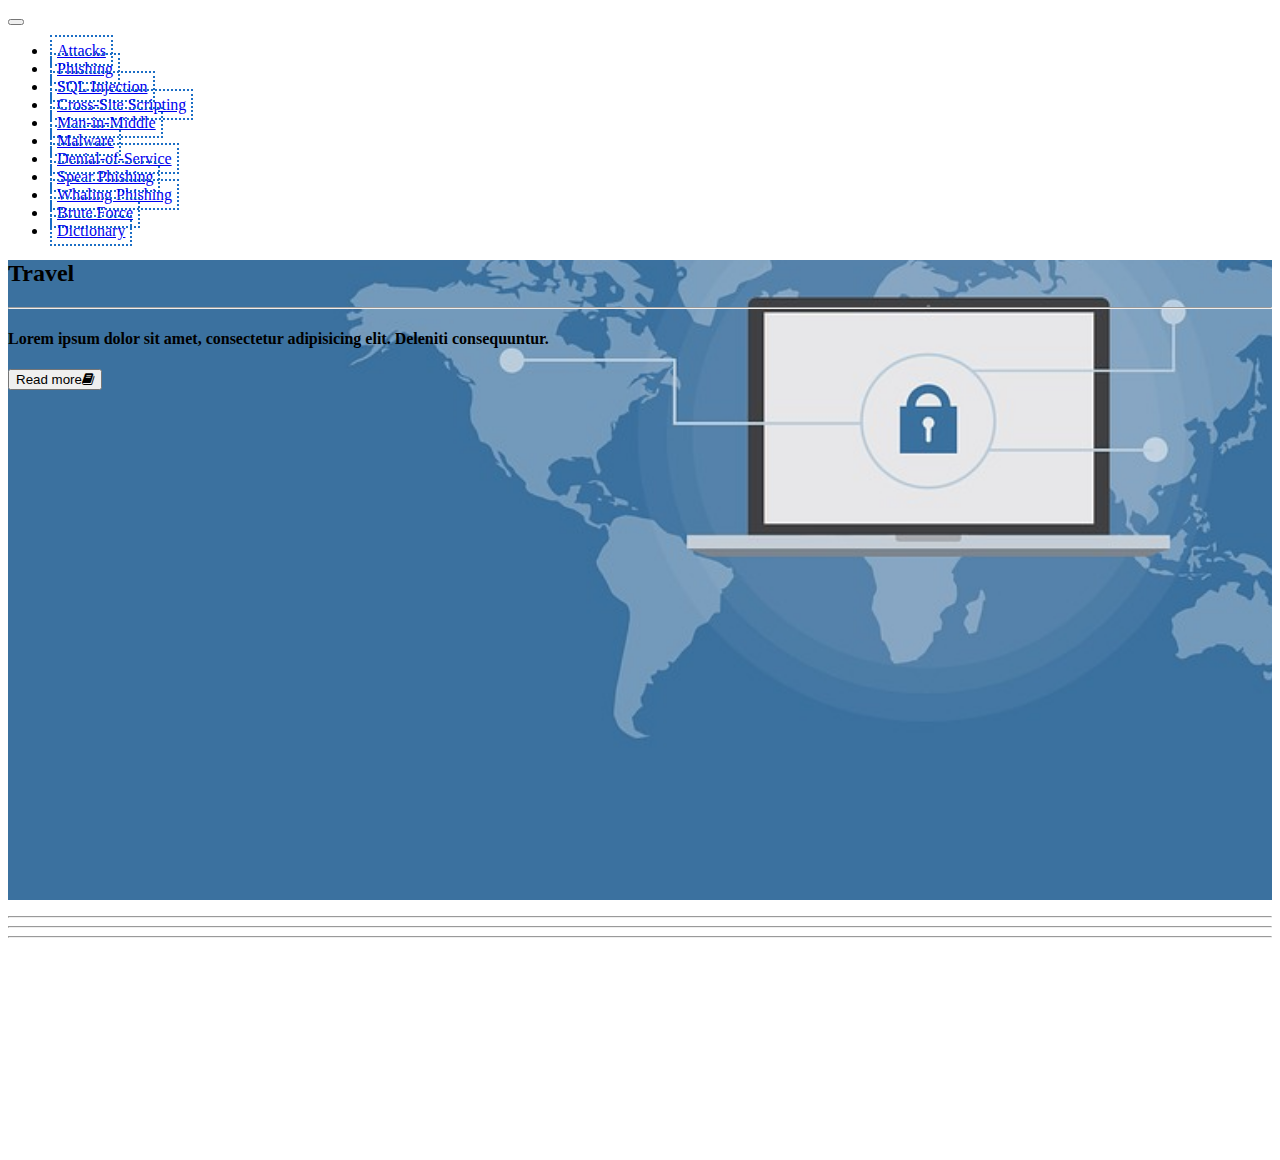
==== index.html @ 99bc270b "Initialised pcpr content on webpage" ====
<!DOCTYPE html>
<html lang="en">

<head>
    <meta charset="utf-8">
    <meta name="viewport" content="width=device-width, initial-scale=1, shrink-to-fit=no">
    <meta http-equiv="x-ua-compatible" content="ie=edge">
    <title>Cyber Security</title>
    <!-- Font Awesome -->
    <link rel="stylesheet" href="https://maxcdn.bootstrapcdn.com/font-awesome/4.7.0/css/font-awesome.min.css">
    <!-- Bootstrap core CSS -->
    <link href="css/bootstrap.min.css" rel="stylesheet">
    <!-- Material Design Bootstrap -->
    <link href="css/mdb.min.css" rel="stylesheet">
    <!-- Your custom styles (optional) -->
    <link href="css/style.css" rel="stylesheet">
  </head>

  <body>
    <!--Main Navigation-->
    <header>
        <!--Navbar-->
        <nav class="navbar navbar-expand-lg navbar-dark indigo fixed-top">
            <div class="container">

            <!-- Collapse button -->
            <button class="navbar-toggler" type="button" data-toggle="collapse" data-target="#basicExampleNav" aria-controls="basicExampleNav"
            aria-expanded="false" aria-label="Toggle navigation">
                <span class="navbar-toggler-icon"></span>
            </button>

            <!-- Collapsible content -->
            <div class="collapse navbar-collapse" id="basicExampleNav">

                <!-- Links -->
                <ul class="navbar-nav mr-auto">
                    <li class="nav-item active">
                        <a class="nav-link" href="#">Attacks
                            <span class="sr-only">(current)</span>
                        </a>
                    </li>
                    <li class="nav-item">
                        <a class="nav-link" href="#">Phishing</a>
                    </li>
                    <li class="nav-item">
                        <a class="nav-link" href="#">SQL Injection</a>
                    </li>
                    <li class="nav-item">
                        <a class="nav-link" href="#">Cross-Site Scripting</a>
                    </li>
                    <li class="nav-item">
                        <a class="nav-link" href="#">Man-in-Middle</a>
                    </li>
                    <li class="nav-item">
                        <a class="nav-link" href="#">Malware</a>
                    </li>
                    <li class="nav-item">
                        <a class="nav-link" href="#">Denial-of-Service</a>
                    </li>
                    <li class="nav-item">
                        <a class="nav-link" href="#">Spear Phishing</a>
                    </li>
                    <li class="nav-item">
                        <a class="nav-link" href="#">Whaling Phishing</a>
                    </li>
                    <li class="nav-item">
                        <a class="nav-link" href="#">Brute Force</a>
                    </li>
                    <li class="nav-item">
                        <a class="nav-link" href="#">Dictionary</a>
                    </li>
                </ul>
                <!-- Collapsible content -->
            </div>
        </nav>
        <!--/.Navbar-->    

        <!--Mask-->
        <div id="intro" class="view">

            <div class="mask rgba-black-strong">

                <div class="container-fluid d-flex align-items-center justify-content-center h-100">

                    <div class="row d-flex justify-content-center text-center">

                        <div class="col-md-10">

                            <!-- Heading -->
                            <h2 class="display-4 font-weight-bold white-text pt-5 mb-2">Travel</h2>

                            <!-- Divider -->
                            <hr class="hr-light">

                            <!-- Description -->
                            <h4 class="white-text my-4">Lorem ipsum dolor sit amet, consectetur adipisicing elit. Deleniti consequuntur.</h4>
                            <button type="button" class="btn btn-outline-white">Read more<i class="fa fa-book ml-2"></i></button>
                        </div>
                    </div>
                </div>
            </div>
        </div>
<!--/.Mask-->


    </header>
    <!--Main Navigation-->

    <!--Main layout-->
    <main class="mt-5">
        <div class="container">

            <!--Section: Best Features-->
            <section id="best-features">



            </section>
            <!--Section: Best Features-->

            <hr class="my-5">

            <!--Section: Examples-->
            <section id="examples">



            </section>
            <!--Section: Examples-->

            <hr class="my-5">

            <!--Section: Gallery-->
            <section id="gallery">



            </section>
            <!--Section: Gallery-->

            <hr class="my-5">

            <!--Section: Contact-->
            <section id="contact">



            </section>
            <!--Section: Contact-->

        </div>
    </main>
    <!--Main layout-->

    <!--Footer-->
    <footer>

    </footer>
    <!--Footer-->










    <!-- SCRIPTS -->
    <!-- JQuery -->
    <script type="text/javascript" src="js/jquery-3.3.1.min.js"></script>
    <!-- Bootstrap tooltips -->
    <script type="text/javascript" src="js/popper.min.js"></script>
    <!-- Bootstrap core JavaScript -->
    <script type="text/javascript" src="js/bootstrap.min.js"></script>
    <!-- MDB core JavaScript -->
    <script type="text/javascript" src="js/mdb.min.js"></script>
</body>

</html>
---- css/style.css ----
.nav-link {
	padding: 5px;
	border: 2px dotted #1B6EC5;
	margin: 2px;
	height: 100%;
}

html,
body,
header,
#intro {
    height: 100%;
}

#intro {
    background: url("../img/self/main.jpg")no-repeat center center fixed;
    -webkit-background-size: cover;
    -moz-background-size: cover;
    -o-background-size: cover;
    background-size: cover;
}
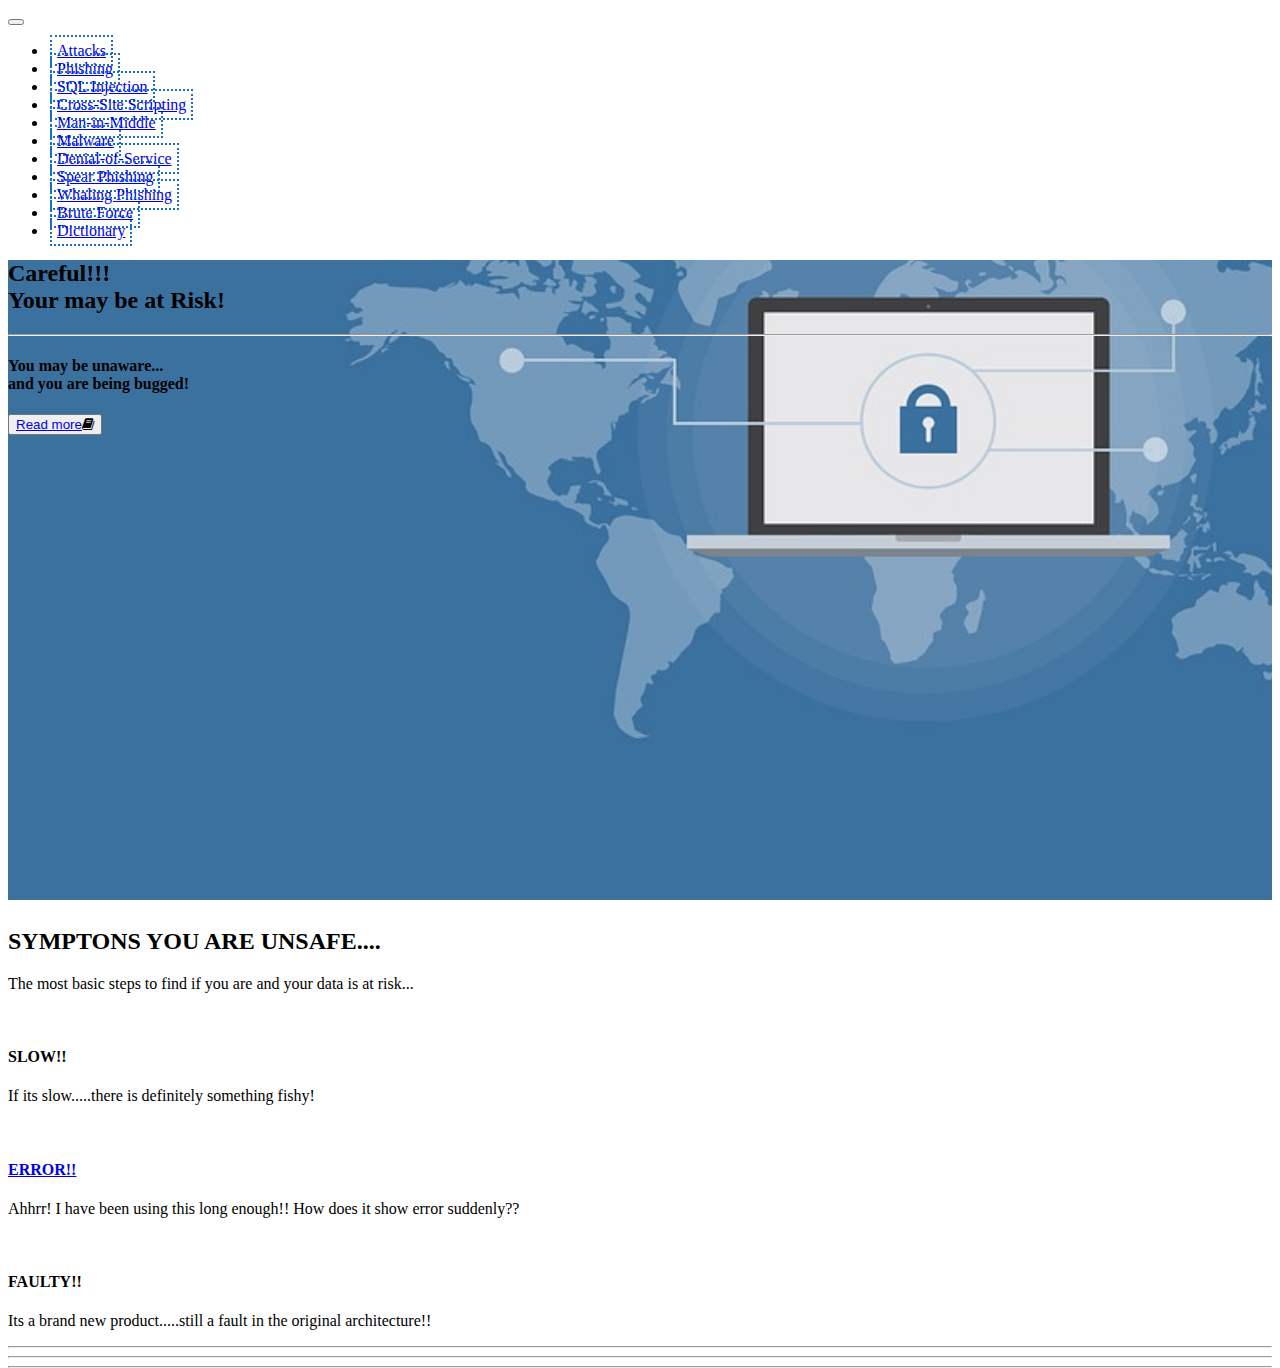
==== commit 0c0d659b: "Checking for multiple page support on server" ====
--- a/index.html
+++ b/index.html
@@ -88,14 +88,14 @@
                         <div class="col-md-10">
 
                             <!-- Heading -->
-                            <h2 class="display-4 font-weight-bold white-text pt-5 mb-2">Travel</h2>
+                            <h2 class="display-4 font-weight-bold white-text pt-5 mb-2">Careful!!!<br>Your may be at Risk!</h2>
 
                             <!-- Divider -->
                             <hr class="hr-light">
 
                             <!-- Description -->
-                            <h4 class="white-text my-4">Lorem ipsum dolor sit amet, consectetur adipisicing elit. Deleniti consequuntur.</h4>
-                            <button type="button" class="btn btn-outline-white">Read more<i class="fa fa-book ml-2"></i></button>
+                            <h4 class="white-text my-4">You may be unaware...<br>and you are being bugged!</h4>
+                            <button type="button" class="btn btn-outline-white" id="button-click"><a href="#all">Read more</a><i class="fa fa-book ml-2"></i></button>
                         </div>
                     </div>
                 </div>
@@ -111,13 +111,59 @@
     <main class="mt-5">
         <div class="container">
 
-            <!--Section: Best Features-->
-            <section id="best-features">
-
-
-
-            </section>
-            <!--Section: Best Features-->
+        <!--Section: Best Features-->
+        <section id="best-features" class="text-center">
+
+            <!-- Heading -->
+            <h2 class="mb-5"><section id="all">SYMPTONS YOU ARE UNSAFE....</section></h2>
+
+            <!--Grid row-->
+            <div class="row d-flex justify-content-center mb-4">
+
+                <!--Grid column-->
+                <div class="col-md-8">
+
+                    <!-- Description -->
+                    <p>The most  basic steps to find if you are and your data is at risk...</p>
+
+                </div>
+                <!--Grid column-->
+
+            </div>
+            <!--Grid row-->
+
+            <!--Grid row-->
+            <div class="row">
+
+                <!--Grid column-->
+                <div class="col-md-4 mb-1">
+                    <i class="fas fa-cog fa-fw"></i>
+                    <h4 class="my-4">SLOW!!</h4>
+                    <p>If its slow.....there is definitely something fishy!</p>
+                </div>
+                <!--Grid column-->
+
+                <!--Grid column-->
+                <div class="col-md-4 mb-1">
+                    <i class="fas fa-cog fa-fw"></i>
+                    <h4 class="my-4"><a href="second.html">ERROR!!</a></h4>
+                    <p>Ahhrr! I have been using this long enough!! How does it show error suddenly??</p>
+                </div>
+                <!--Grid column-->
+
+                <!--Grid column-->
+                <div class="col-md-4 mb-1">
+                    <i class="fas fa-cog fa-fw"></i>
+                    <h4 class="my-4">FAULTY!!</h4>
+                    <p>Its a brand new product.....still a fault in the original architecture!!</p>
+                </div>
+                <!--Grid column-->
+
+            </div>
+            <!--Grid row-->
+
+          </section>
+          <!--Section: Best Features-->
 
             <hr class="my-5">
 
@@ -177,6 +223,14 @@
     <script type="text/javascript" src="js/bootstrap.min.js"></script>
     <!-- MDB core JavaScript -->
     <script type="text/javascript" src="js/mdb.min.js"></script>
+
+
+    <!-- Script for Redirection on same page -->
+    <script type="text/javascript">
+        ('#button-click').click(function() {
+            (document).scrollTop(450);
+        });
+    </script>
 </body>
 
 </html>
--- a/css/style.css
+++ b/css/style.css
@@ -18,4 +18,8 @@
     -moz-background-size: cover;
     -o-background-size: cover;
     background-size: cover;
+}
+
+.red-color {
+	color: red;
 }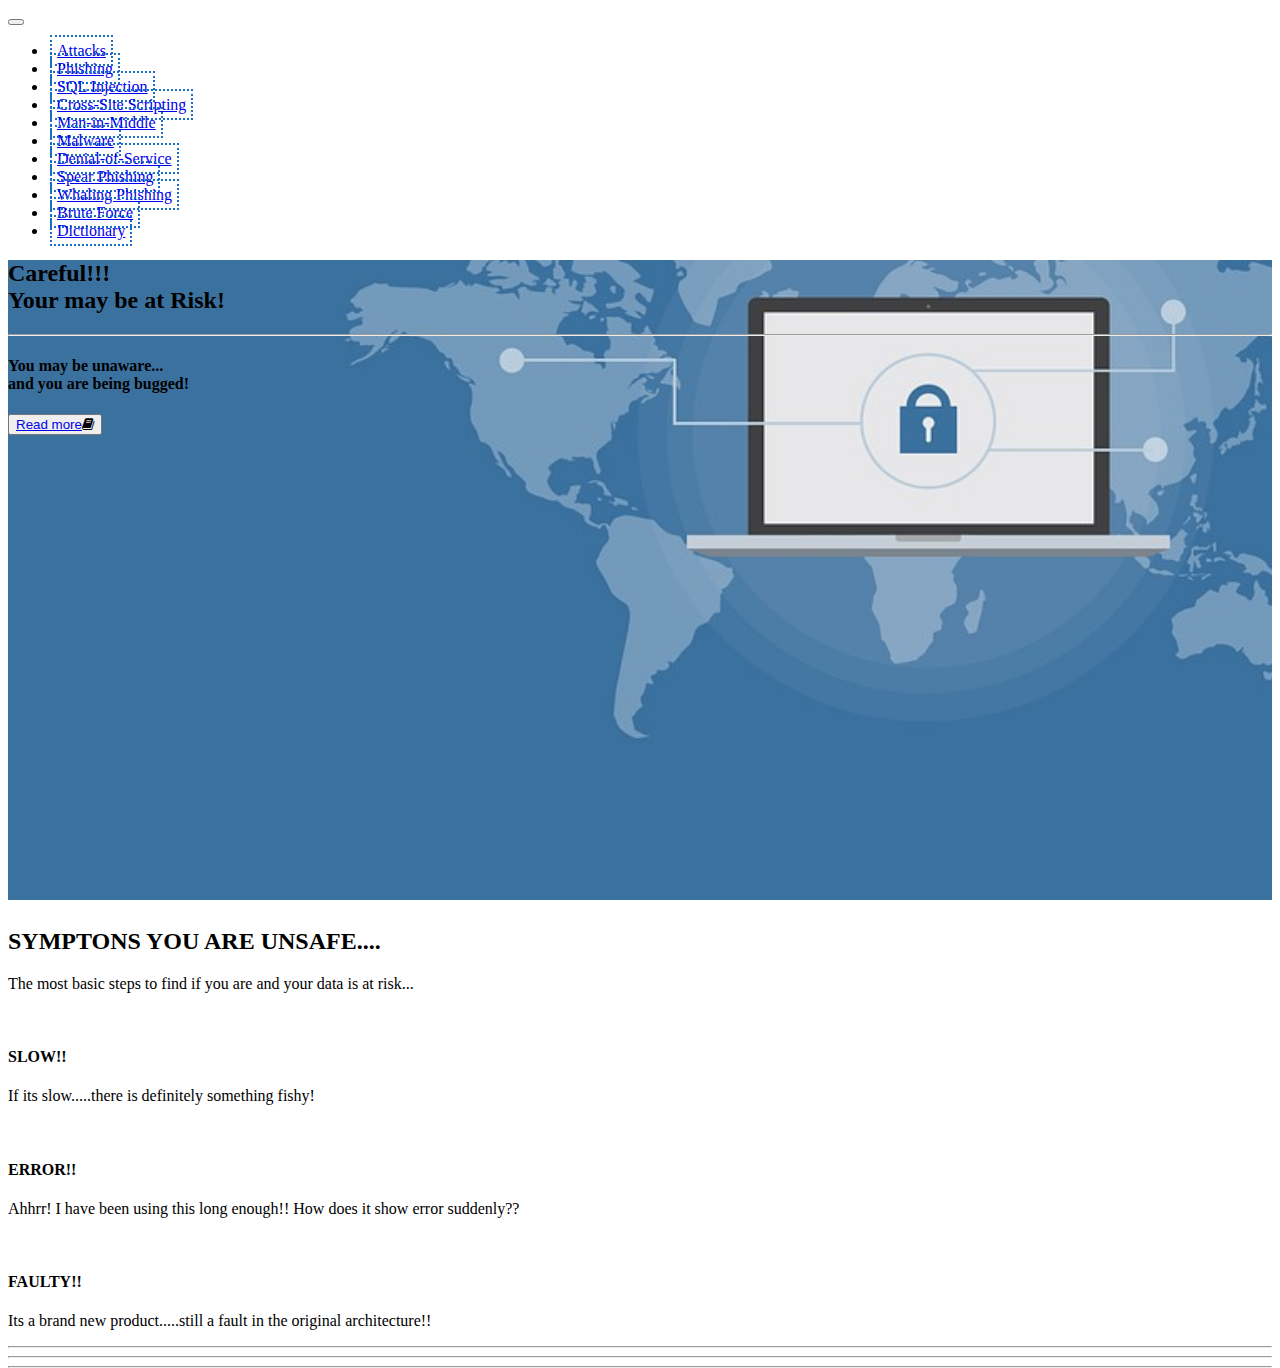
==== commit f95eee12: "Checked and confirmed multi-page support on Web Dvp33991" ====
--- a/index.html
+++ b/index.html
@@ -146,7 +146,7 @@
                 <!--Grid column-->
                 <div class="col-md-4 mb-1">
                     <i class="fas fa-cog fa-fw"></i>
-                    <h4 class="my-4"><a href="second.html">ERROR!!</a></h4>
+                    <h4 class="my-4">ERROR!!</h4>
                     <p>Ahhrr! I have been using this long enough!! How does it show error suddenly??</p>
                 </div>
                 <!--Grid column-->
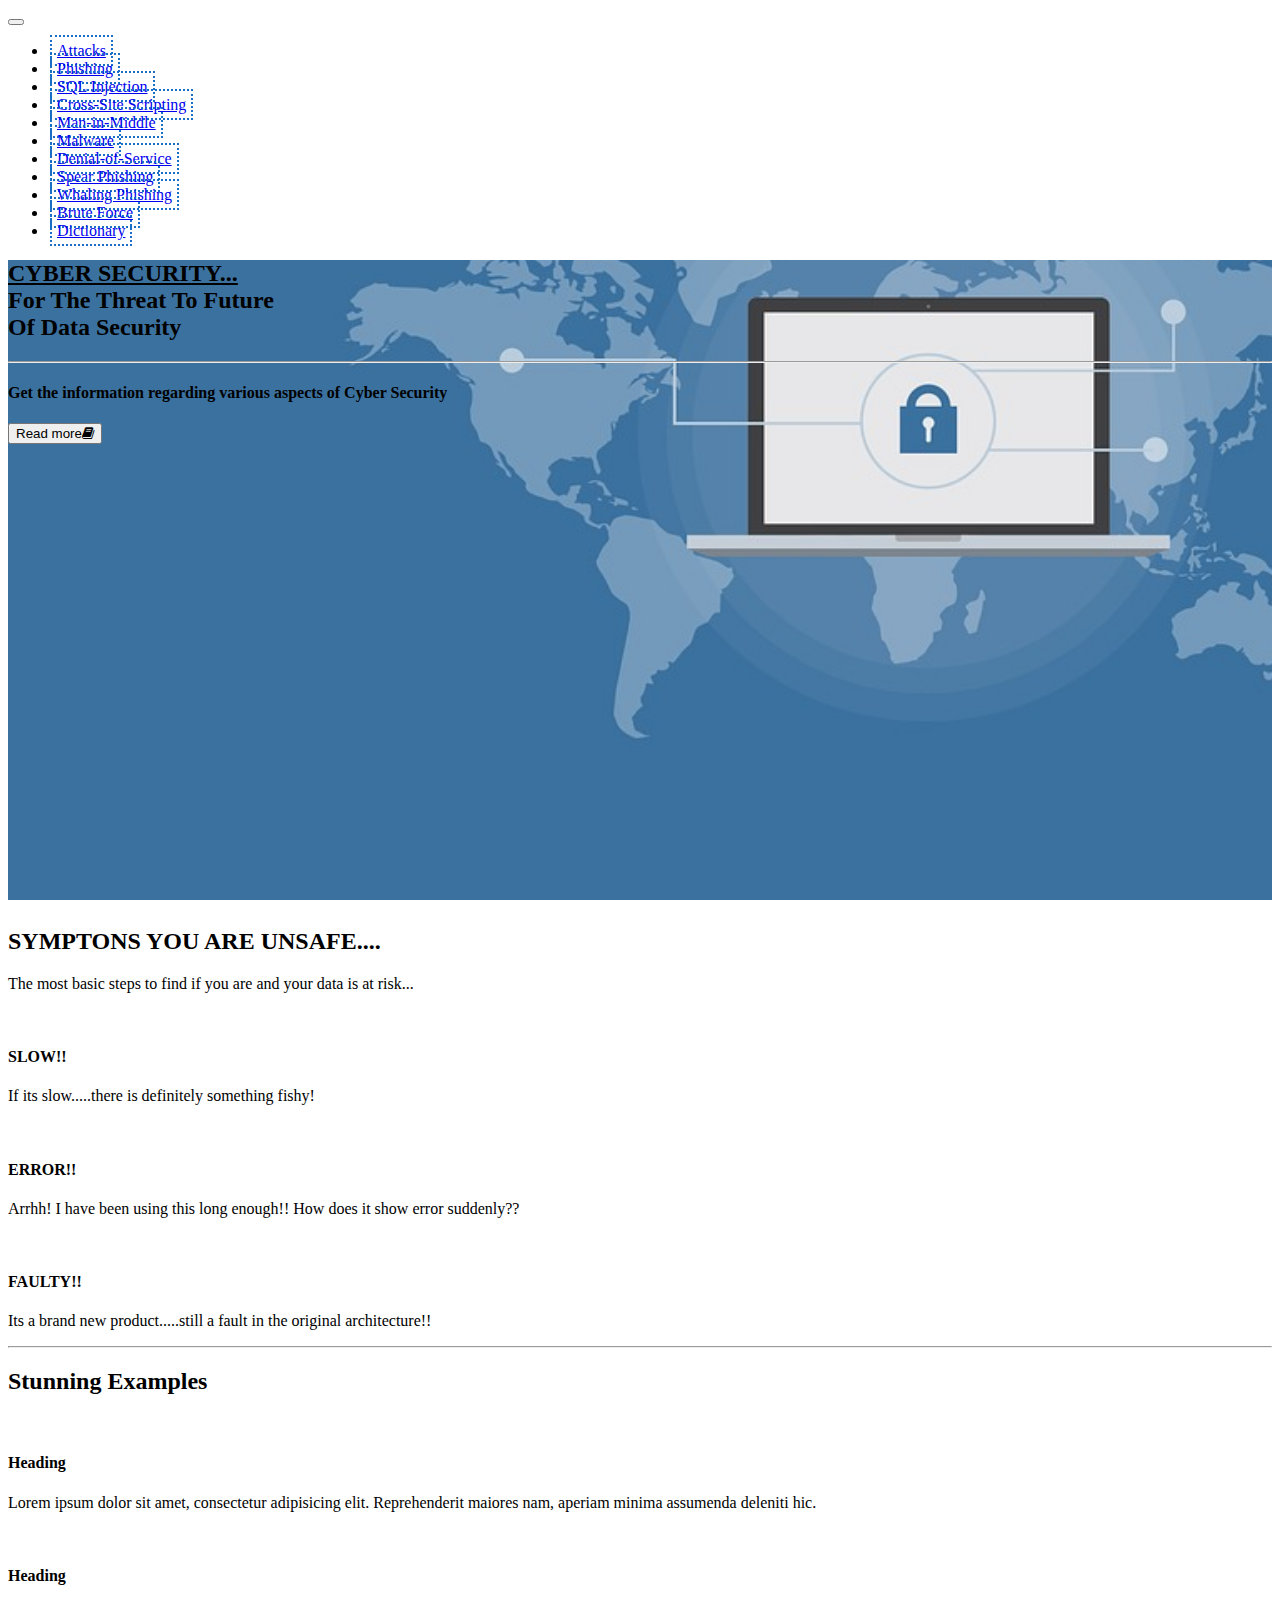
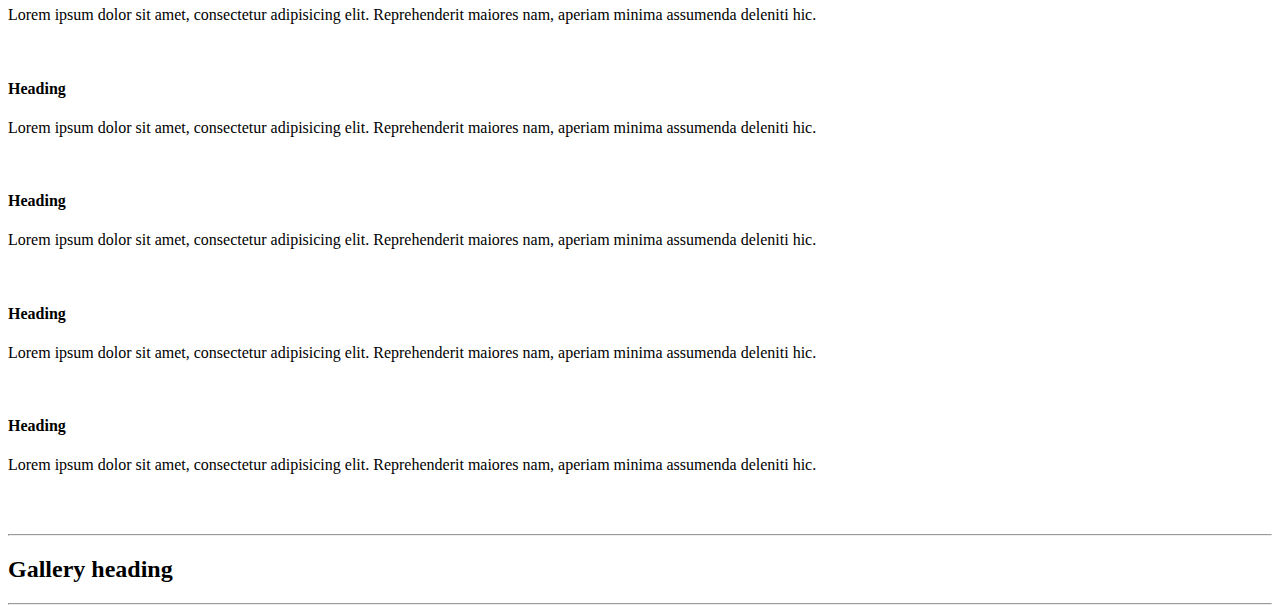
==== commit 457dcda9: "Committed changes to HTM Webpage" ====
--- a/index.html
+++ b/index.html
@@ -88,14 +88,14 @@
                         <div class="col-md-10">
 
                             <!-- Heading -->
-                            <h2 class="display-4 font-weight-bold white-text pt-5 mb-2">Careful!!!<br>Your may be at Risk!</h2>
+                            <h2 class="display-4 font-weight-bold white-text pt-5 mb-2"><u>CYBER SECURITY...</u><br>For The Threat To Future<br>Of Data Security</h2>
 
                             <!-- Divider -->
                             <hr class="hr-light">
 
                             <!-- Description -->
-                            <h4 class="white-text my-4">You may be unaware...<br>and you are being bugged!</h4>
-                            <button type="button" class="btn btn-outline-white" id="button-click"><a href="#all">Read more</a><i class="fa fa-book ml-2"></i></button>
+                            <h4 class="white-text my-4">Get the information regarding various aspects of Cyber Security</h4>
+                            <a href="#all"><button type="button" class="btn btn-outline-white" id="button-click">Read more<i class="fa fa-book ml-2"></i></button></a>
                         </div>
                     </div>
                 </div>
@@ -147,7 +147,7 @@
                 <div class="col-md-4 mb-1">
                     <i class="fas fa-cog fa-fw"></i>
                     <h4 class="my-4">ERROR!!</h4>
-                    <p>Ahhrr! I have been using this long enough!! How does it show error suddenly??</p>
+                    <p>Arrhh! I have been using this long enough!! How does it show error suddenly??</p>
                 </div>
                 <!--Grid column-->
 
@@ -167,20 +167,200 @@
 
             <hr class="my-5">
 
-            <!--Section: Examples-->
-            <section id="examples">
-
-
+           <!--Section: Examples-->
+            <section id="examples" class="text-center">
+
+                <!-- Heading -->
+                <h2 class="mb-5 font-weight-bold">Stunning Examples</h2>
+
+                <!--Grid row-->
+                <div class="row">
+
+                    <!--Grid column-->
+                    <div class="col-lg-4 col-md-12 mb-4">
+
+                        <div class="view overlay z-depth-1-half">
+                            <img src="https://mdbootstrap.com/img/Photos/Others/images/48.jpg" class="img-fluid" alt="">
+                            <div class="mask rgba-white-slight"></div>
+                        </div>
+
+                        <h4 class="my-4 font-weight-bold">Heading</h4>
+                        <p class="grey-text">Lorem ipsum dolor sit amet, consectetur adipisicing elit. Reprehenderit maiores nam, aperiam minima
+                            assumenda deleniti hic.</p>
+
+                    </div>
+                    <!--Grid column-->
+
+                    <!--Grid column-->
+                    <div class="col-lg-4 col-md-6 mb-4">
+
+                        <div class="view overlay z-depth-1-half">
+                            <img src="https://mdbootstrap.com/img/Photos/Others/images/49.jpg" class="img-fluid" alt="">
+                            <div class="mask rgba-white-slight"></div>
+                        </div>
+
+                        <h4 class="my-4 font-weight-bold">Heading</h4>
+                        <p class="grey-text">Lorem ipsum dolor sit amet, consectetur adipisicing elit. Reprehenderit maiores nam, aperiam minima
+                            assumenda deleniti hic.</p>
+
+                    </div>
+                    <!--Grid column-->
+
+                    <!--Grid column-->
+                    <div class="col-lg-4 col-md-6 mb-4">
+
+                        <div class="view overlay z-depth-1-half">
+                            <img src="https://mdbootstrap.com/img/Photos/Others/images/29.jpg" class="img-fluid" alt="">
+                            <div class="mask rgba-white-slight"></div>
+                        </div>
+
+                        <h4 class="my-4 font-weight-bold">Heading</h4>
+                        <p class="grey-text">Lorem ipsum dolor sit amet, consectetur adipisicing elit. Reprehenderit maiores nam, aperiam minima
+                            assumenda deleniti hic.</p>
+
+                    </div>
+                    <!--Grid column-->
+
+                </div>
+                <!--Grid row-->
+
+                <!--Grid row-->
+                <div class="row">
+
+                    <!--Grid column-->
+                    <div class="col-lg-4 col-md-12 mb-4">
+
+                        <div class="view overlay z-depth-1-half">
+                            <img src="https://mdbootstrap.com/img/Photos/Others/images/10.jpg" class="img-fluid" alt="">
+                            <div class="mask rgba-white-slight"></div>
+                        </div>
+
+                        <h4 class="my-4 font-weight-bold">Heading</h4>
+                        <p class="grey-text">Lorem ipsum dolor sit amet, consectetur adipisicing elit. Reprehenderit maiores nam, aperiam minima
+                            assumenda deleniti hic.</p>
+
+                    </div>
+                    <!--Grid column-->
+
+                    <!--Grid column-->
+                    <div class="col-lg-4 col-md-6 mb-4">
+
+                        <div class="view overlay z-depth-1-half">
+                            <img src="https://mdbootstrap.com/img/Photos/Others/images/11.jpg" class="img-fluid" alt="">
+                            <div class="mask rgba-white-slight"></div>
+                        </div>
+
+                        <h4 class="my-4 font-weight-bold">Heading</h4>
+                        <p class="grey-text">Lorem ipsum dolor sit amet, consectetur adipisicing elit. Reprehenderit maiores nam, aperiam minima
+                            assumenda deleniti hic.</p>
+
+                    </div>
+                    <!--Grid column-->
+
+                    <!--Grid column-->
+                    <div class="col-lg-4 col-md-6 mb-4">
+
+                        <div class="view overlay z-depth-1-half">
+                            <img src="https://mdbootstrap.com/img/Photos/Others/images/13.jpg" class="img-fluid" alt="">
+                            <div class="mask rgba-white-slight"></div>
+                        </div>
+
+                        <h4 class="my-4 font-weight-bold">Heading</h4>
+                        <p class="grey-text">Lorem ipsum dolor sit amet, consectetur adipisicing elit. Reprehenderit maiores nam, aperiam minima
+                            assumenda deleniti hic.</p>
+
+                    </div>
+                    <!--Grid column-->
+
+                </div>
+                <!--Grid row-->
 
             </section>
             <!--Section: Examples-->
 
+            <!--Section: Examples-->
+            <section id="examples" class="text-center">
+
+                <!--Grid row-->
+                <div class="row">
+
+                    <!--Grid column-->
+                    <div class="col-lg-4 col-md-12 mb-4">
+                        <img src="https://mdbootstrap.com/img/Photos/Others/images/48.jpg" class="img-fluid" alt="">
+                    </div>
+                    <!--Grid column-->
+
+                    <!--Grid column-->
+                    <div class="col-lg-4 col-md-6 mb-4">
+                        <img src="https://mdbootstrap.com/img/Photos/Others/images/48.jpg" class="img-fluid" alt="">
+                    </div>
+                    <!--Grid column-->
+
+                    <!--Grid column-->
+                    <div class="col-lg-4 col-md-6 mb-4">
+
+                    </div>
+                    <!--Grid column-->
+
+                </div>
+                <!--Grid row-->
+
+                <!--Grid row-->
+                <div class="row">
+
+                    <!--Grid column-->
+                    <div class="col-lg-4 col-md-12 mb-4">
+
+                    </div>
+                    <!--Grid column-->
+
+                    <!--Grid column-->
+                    <div class="col-lg-4 col-md-6 mb-4">
+
+                    </div>
+                    <!--Grid column-->
+
+                    <!--Grid column-->
+                    <div class="col-lg-4 col-md-6 mb-4">
+
+                    </div>
+                    <!--Grid column-->
+
+                </div>
+                <!--Grid row-->
+
+            </section>
+        
+            <!--Section: Examples-->
             <hr class="my-5">
 
             <!--Section: Gallery-->
             <section id="gallery">
 
-
+                <!-- Heading -->
+                <h2 class="mb-5 font-weight-bold text-center">Gallery heading</h2>
+
+                <!--Grid row-->
+                <div class="row">
+
+                    <!--Grid column-->
+                    <div class="col-md-6 mb-4">
+
+
+
+                    </div>
+                    <!--Grid column-->
+
+                    <!--Grid column-->
+                    <div class="col-md-6">
+
+
+
+                    </div>
+                    <!--Grid column-->
+
+                </div>
+                <!--Grid row-->
 
             </section>
             <!--Section: Gallery-->
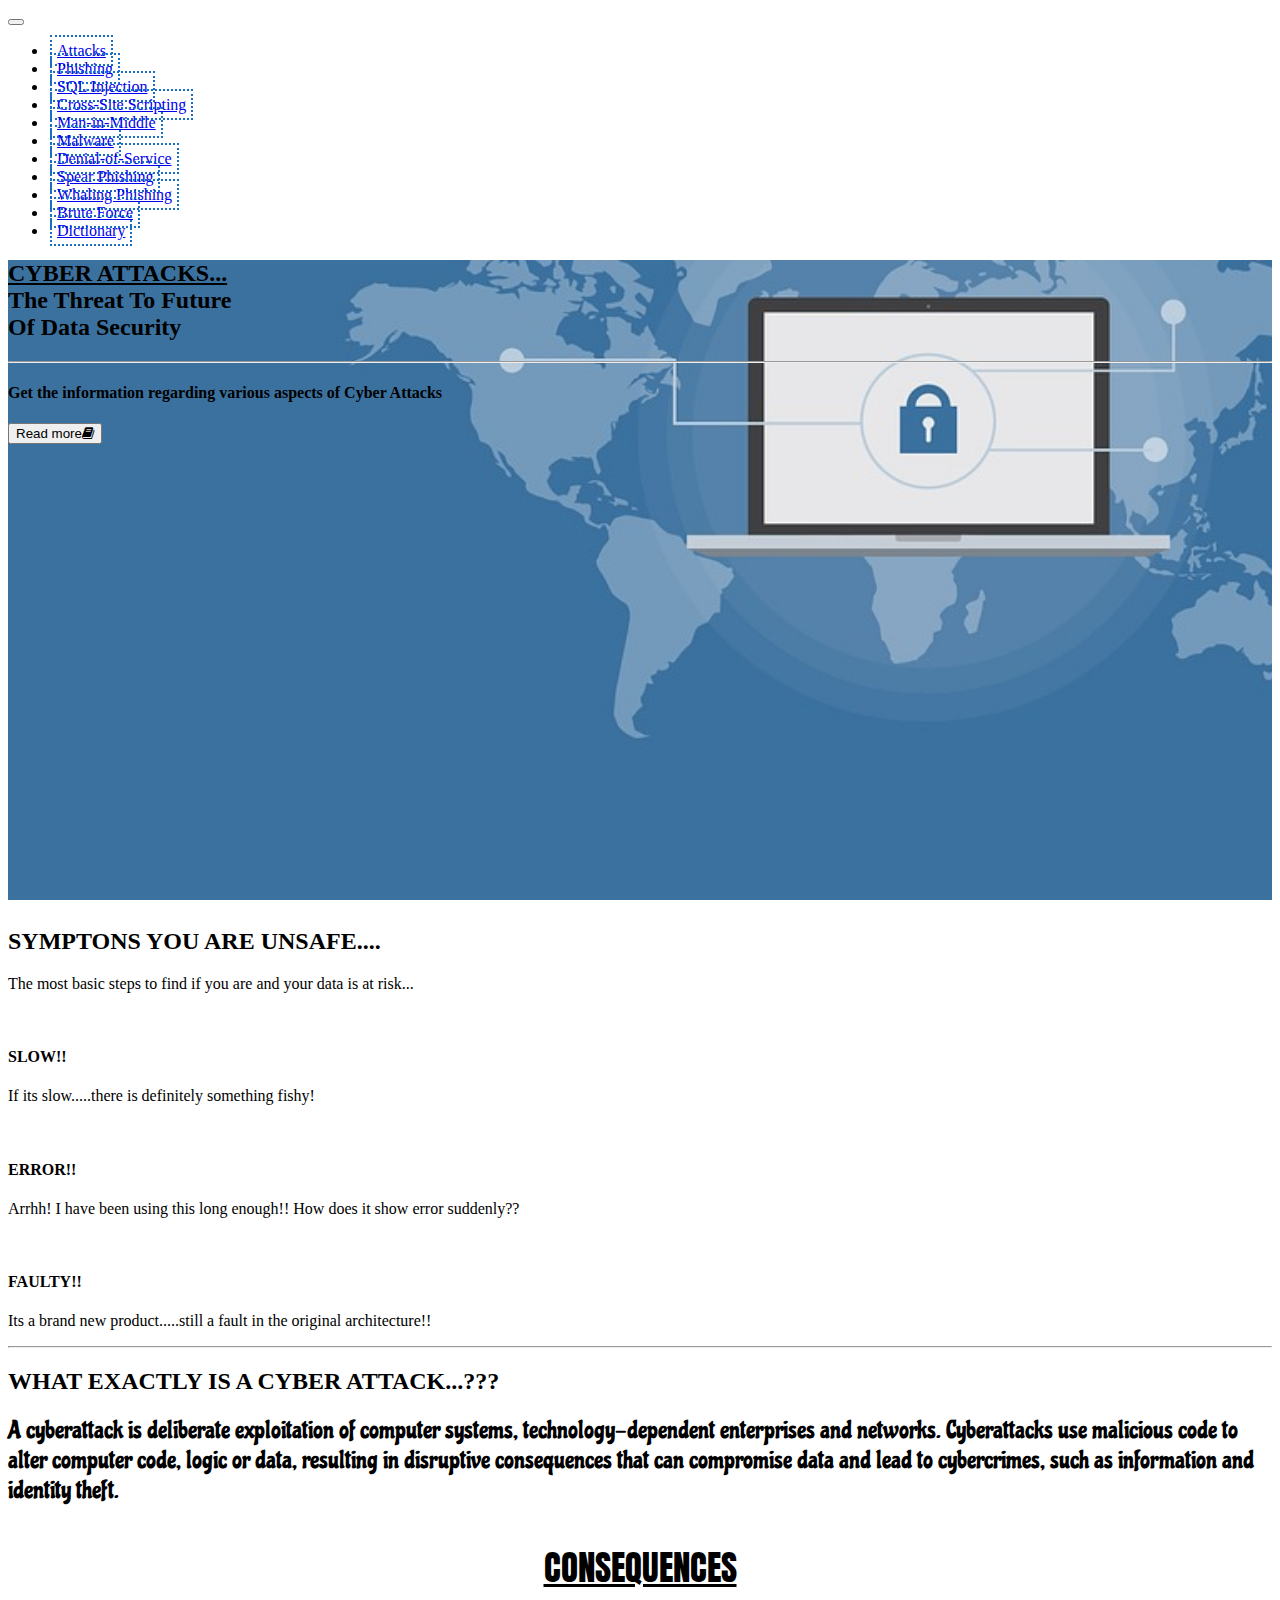
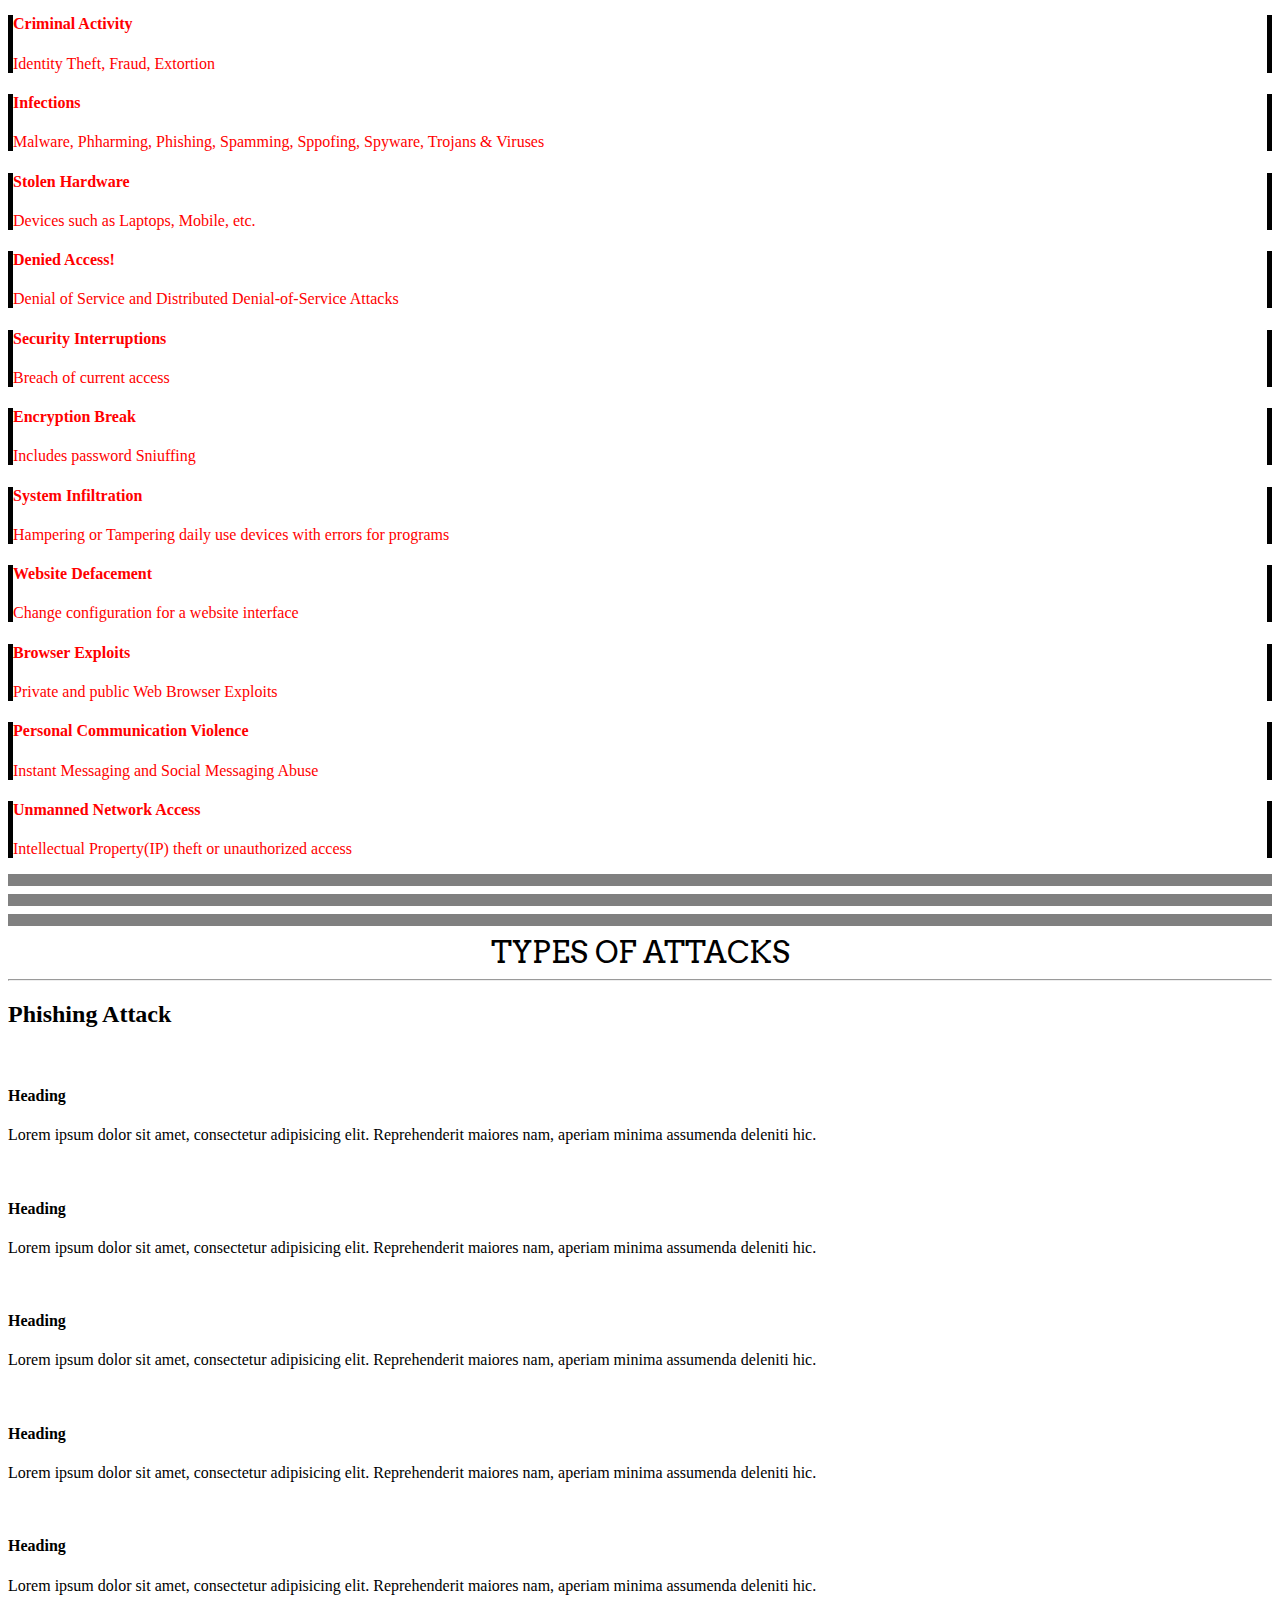
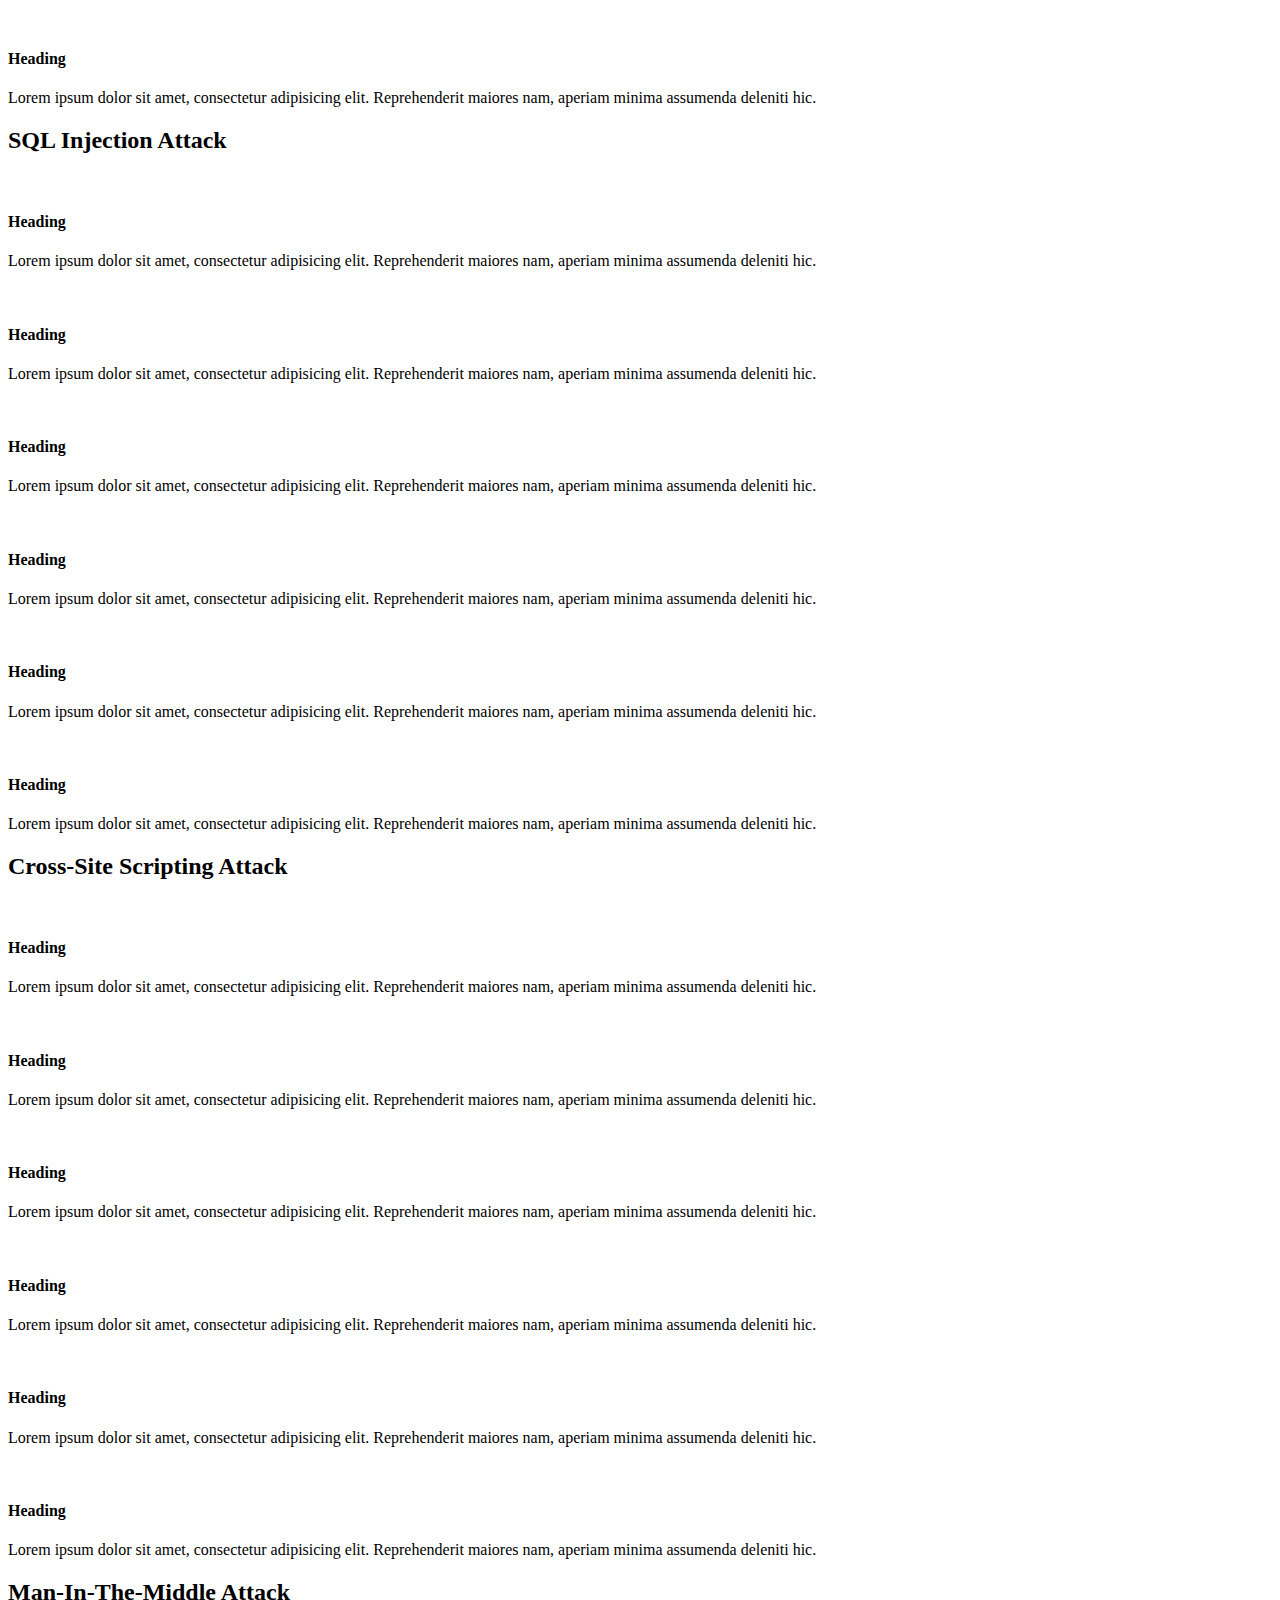
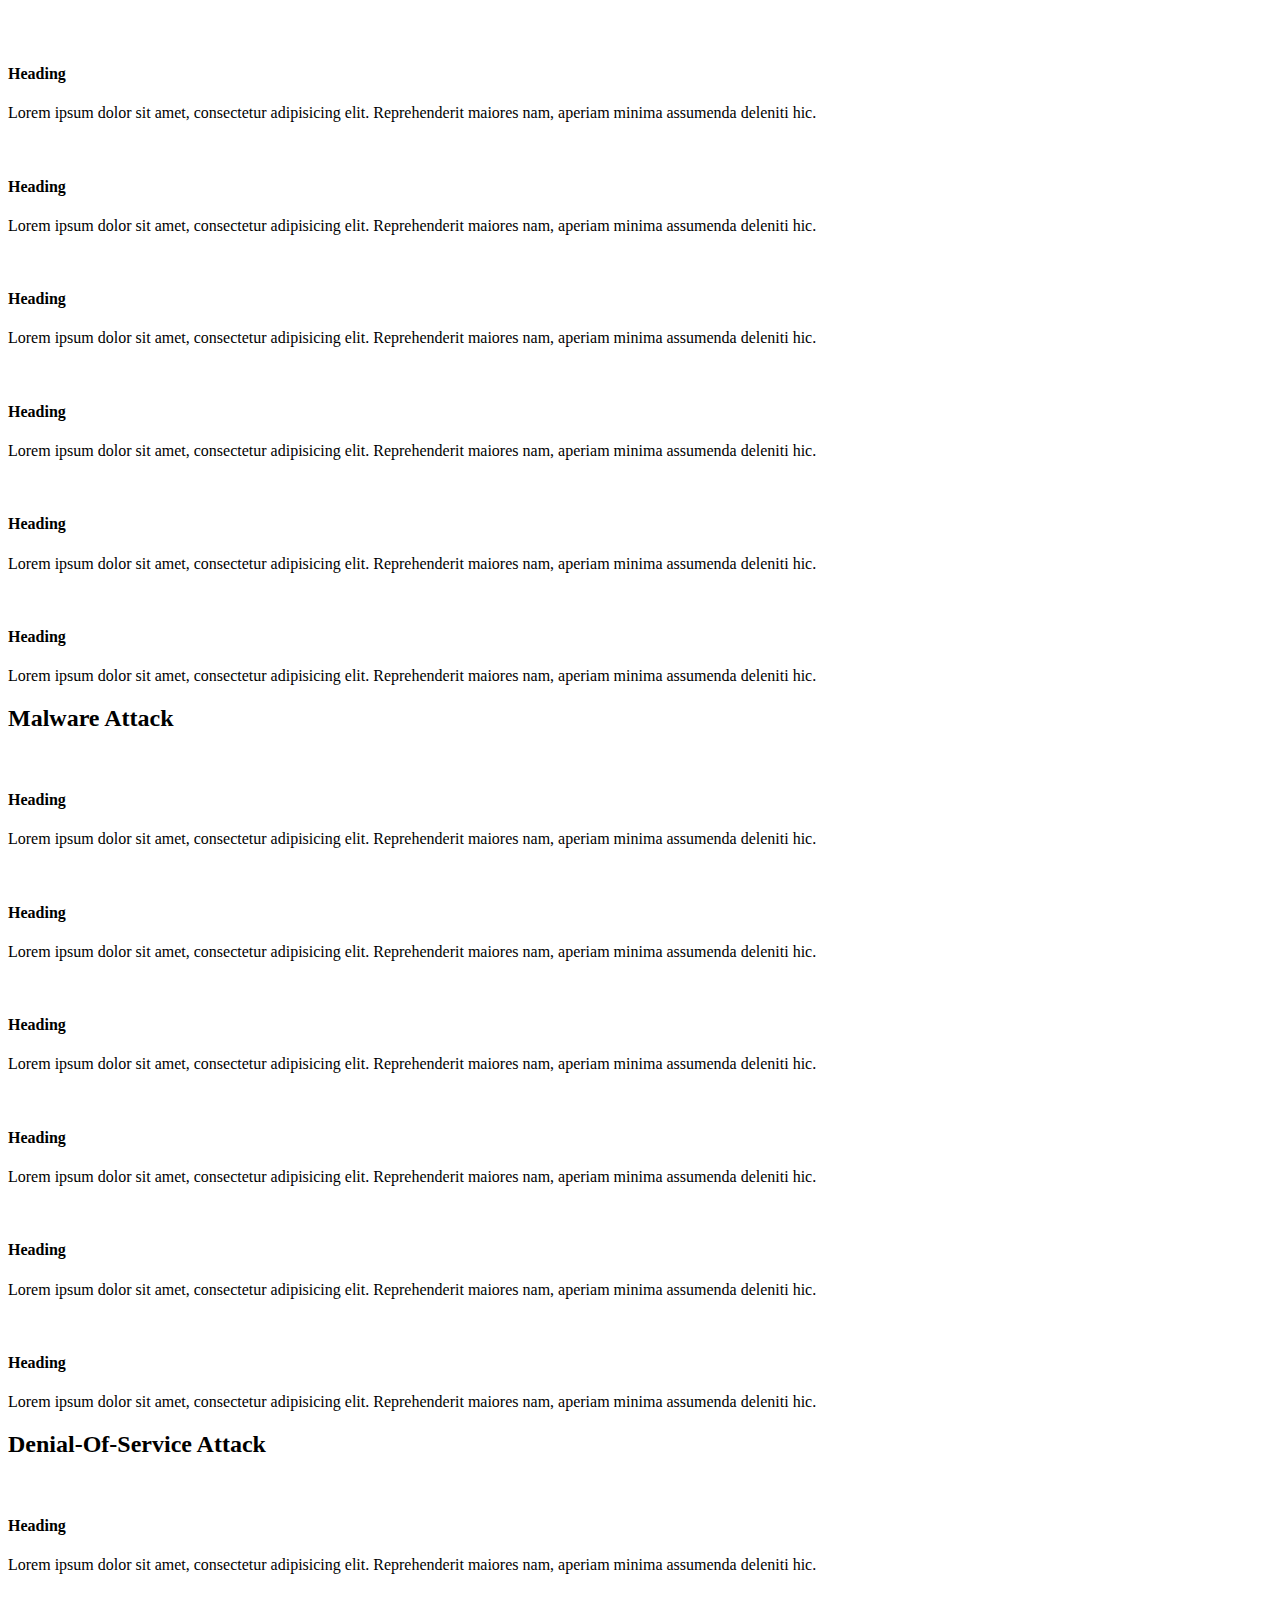
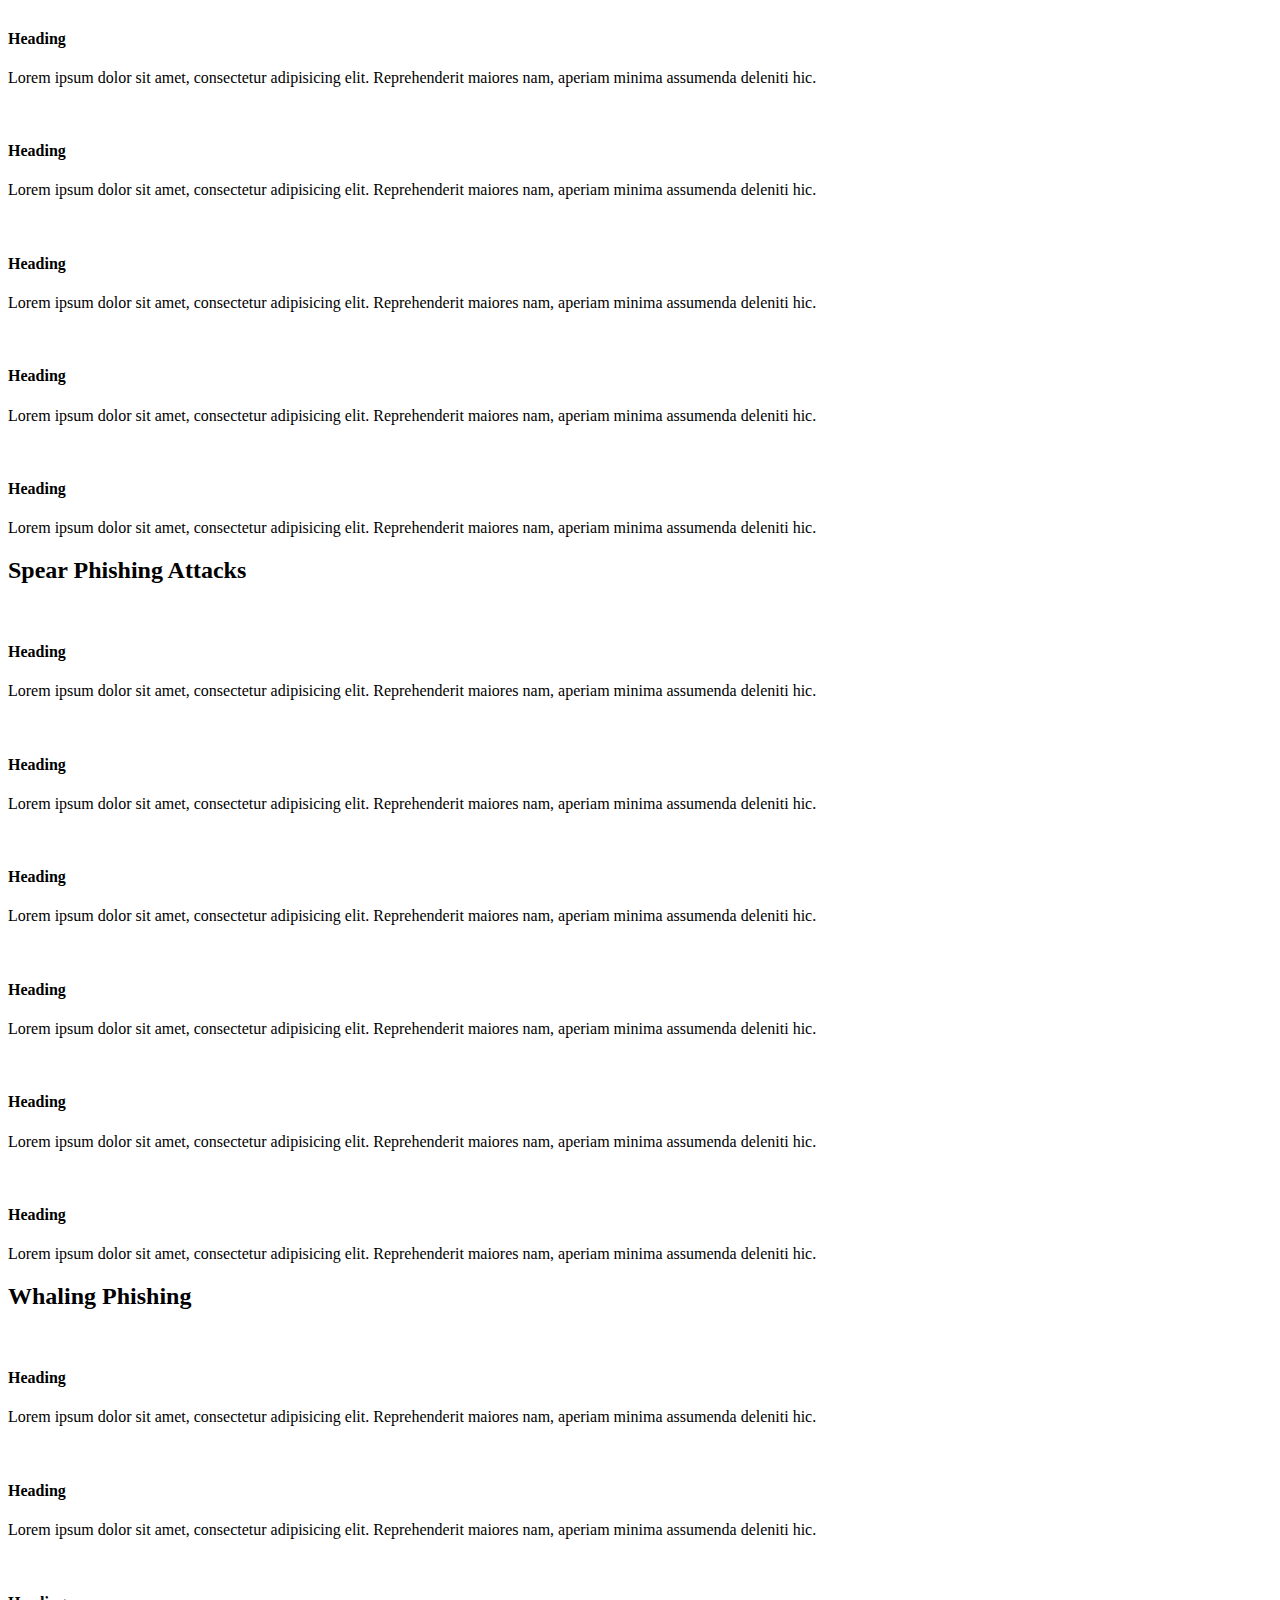
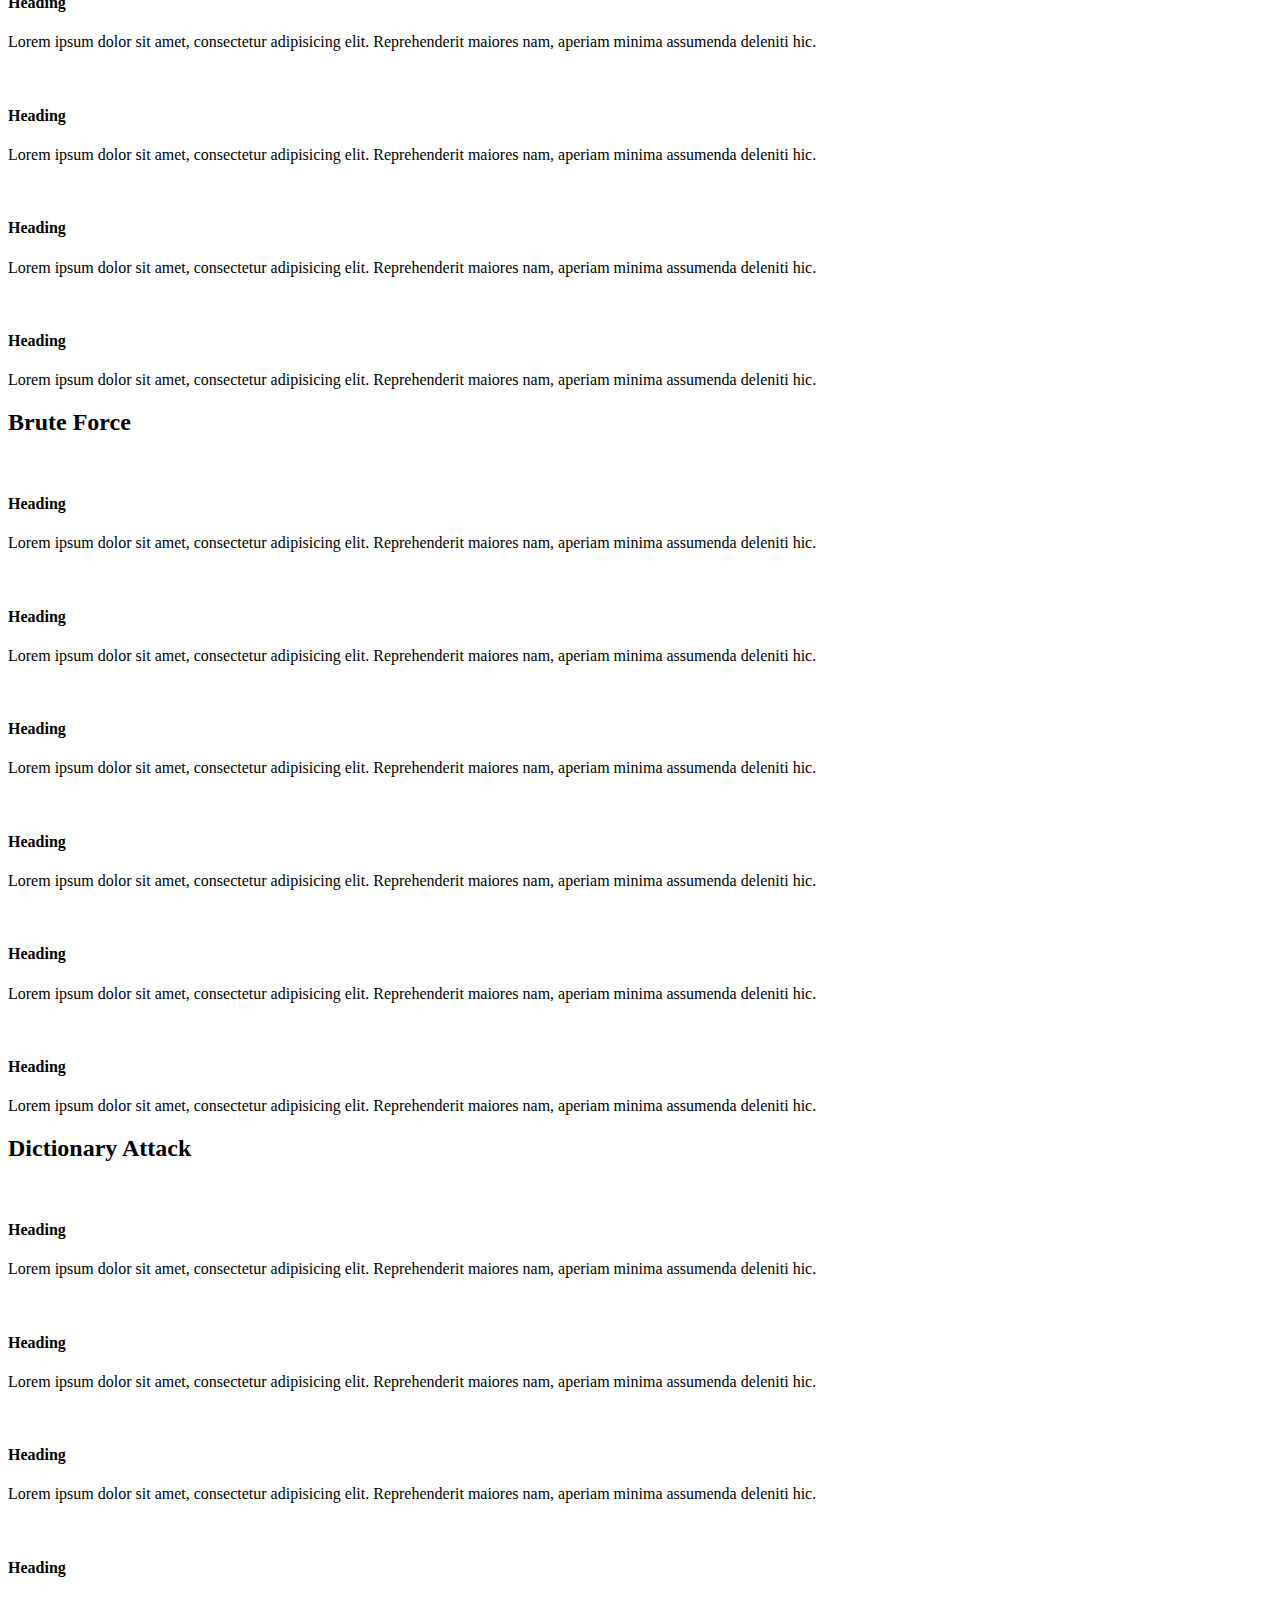
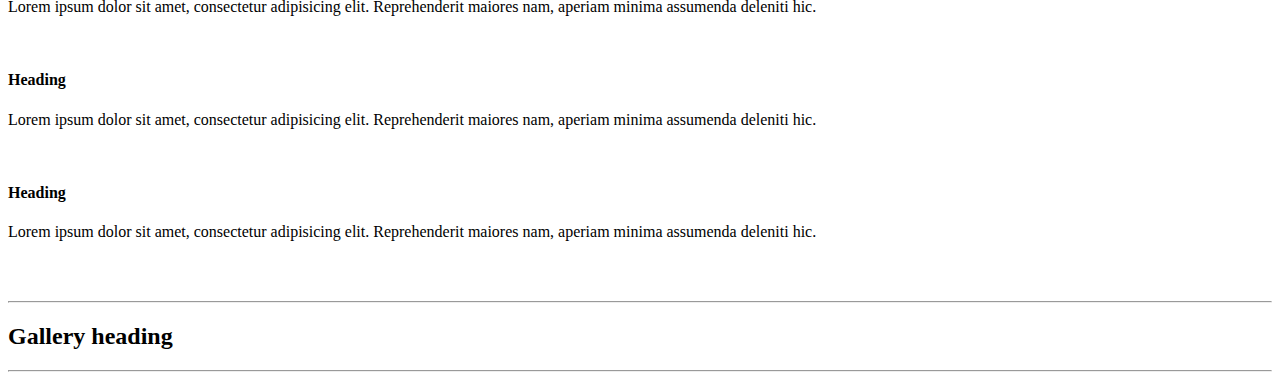
==== commit b570bd3e: "Added Base Template to Webpage index" ====
--- a/index.html
+++ b/index.html
@@ -15,6 +15,17 @@
     <link href="css/mdb.min.css" rel="stylesheet">
     <!-- Your custom styles (optional) -->
     <link href="css/style.css" rel="stylesheet">
+
+
+    <!-- Google Fonts -->
+    <link href="https://fonts.googleapis.com/css?family=Notable" rel="stylesheet">
+    <link href="https://fonts.googleapis.com/css?family=Chicle" rel="stylesheet">
+    <link href="https://fonts.googleapis.com/css?family=Anton" rel="stylesheet">
+    <link href="https://fonts.googleapis.com/css?family=Arvo" rel="stylesheet">
+
+
+
+
   </head>
 
   <body>
@@ -88,13 +99,13 @@
                         <div class="col-md-10">
 
                             <!-- Heading -->
-                            <h2 class="display-4 font-weight-bold white-text pt-5 mb-2"><u>CYBER SECURITY...</u><br>For The Threat To Future<br>Of Data Security</h2>
+                            <h2 class="display-4 font-weight-bold white-text pt-5 mb-2"><u>CYBER ATTACKS...</u><br>The Threat To Future<br>Of Data Security</h2>
 
                             <!-- Divider -->
                             <hr class="hr-light">
 
                             <!-- Description -->
-                            <h4 class="white-text my-4">Get the information regarding various aspects of Cyber Security</h4>
+                            <h4 class="white-text my-4">Get the information regarding various aspects of Cyber Attacks</h4>
                             <a href="#all"><button type="button" class="btn btn-outline-white" id="button-click">Read more<i class="fa fa-book ml-2"></i></button></a>
                         </div>
                     </div>
@@ -171,7 +182,1125 @@
             <section id="examples" class="text-center">
 
                 <!-- Heading -->
-                <h2 class="mb-5 font-weight-bold">Stunning Examples</h2>
+                <h2 class="mb-5 font-weight-bold">WHAT EXACTLY IS A CYBER ATTACK...???</h2>
+
+
+                <div class="new-self">
+                    A cyberattack is deliberate exploitation of computer systems, technology-dependent enterprises and networks. Cyberattacks use malicious code to alter computer code, logic or data, resulting in disruptive consequences that can compromise data and lead to cybercrimes, such as information and identity theft.
+                </div>
+
+                <br><br>
+
+                <!-- Heading for elements -->
+                <div class="each-heading">
+                    <u>CONSEQUENCES</u>
+                </div>
+
+                <!--Grid row-->
+                <div class="row">
+
+                    <!--Grid column-->
+                    <div class="col-lg-4 col-md-12 mb-4 bgcol1 bord1">
+                        <h4 class="my-4 font-weight-bold">Criminal Activity</h4>
+                        <p class="grey-text">Identity Theft, Fraud, Extortion</p>
+                    </div>
+                    <!--Grid column-->
+
+                    <!--Grid column-->
+                    <div class="col-lg-4 col-md-12 mb-4 bgcol1 bord1">
+
+                        <h4 class="my-4 font-weight-bold">Infections</h4>
+                        <p class="grey-text">Malware, Phharming, Phishing, Spamming, Sppofing, Spyware, Trojans & Viruses</p>
+                    </div>
+                    <!--Grid column-->
+
+                    <!--Grid column-->
+                    <div class="col-lg-4 col-md-12 mb-4 bgcol1 bord1">
+
+                        <h4 class="my-4 font-weight-bold">Stolen Hardware</h4>
+                        <p class="grey-text">Devices such as Laptops, Mobile, etc.</p>
+                    </div>
+                    <!--Grid column-->
+
+                    <!--Grid column-->
+                    <div class="col-lg-4 col-md-12 mb-4 bgcol1 bord1">
+
+                        <h4 class="my-4 font-weight-bold">Denied Access!</h4>
+                        <p class="grey-text">Denial of Service and Distributed Denial-of-Service Attacks</p>
+                    </div>
+                    <!--Grid column-->
+
+                    <!--Grid column-->
+                    <div class="col-lg-4 col-md-12 mb-4 bgcol1 bord1">
+
+                        <h4 class="my-4 font-weight-bold">Security Interruptions</h4>
+                        <p class="grey-text">Breach of current access</p>
+                    </div>
+                    <!--Grid column-->
+
+                    <!--Grid column-->
+                    <div class="col-lg-4 col-md-12 mb-4 bgcol1 bord1">
+                        <h4 class="my-4 font-weight-bold">Encryption Break</h4>
+                        <p class="grey-text">Includes password Sniuffing</p>
+                    </div>
+                    <!--Grid column-->
+
+                    <!--Grid column-->
+                    <div class="col-lg-4 col-md-6 mb-4 bgcol1 bord1">
+                        <h4 class="my-4 font-weight-bold">System Infiltration</h4>
+                        <p class="grey-text">Hampering or Tampering daily use devices with errors for programs</p>
+                    </div>
+                    <!--Grid column-->
+
+                    <!--Grid column-->
+                    <div class="col-lg-4 col-md-6 mb-4 bgcol1 bord1">
+                        <h4 class="my-4 font-weight-bold">Website Defacement</h4>
+                        <p class="grey-text">Change configuration for a website interface</p>
+                    </div>
+                    <!--Grid column-->
+
+                    <!--Grid column-->
+                    <div class="col-lg-4 col-md-12 mb-4 bgcol1 bord1">
+                        <h4 class="my-4 font-weight-bold">Browser Exploits</h4>
+                        <p class="grey-text">Private and public Web Browser Exploits</p>
+                    </div>
+                    <!--Grid column-->
+
+                    <!--Grid column-->
+                    <div class="col-lg-4 col-md-6 mb-4 bgcol1 bord1">
+                        <h4 class="my-4 font-weight-bold">Personal Communication Violence</h4>
+                        <p class="grey-text">Instant Messaging and Social Messaging Abuse</p>
+                    </div>
+                    <!--Grid column-->
+
+                    <!--Grid column-->
+                    <div class="col-lg-4 col-md-6 mb-4 bgcol1 bord1">
+                        <h4 class="my-4 font-weight-bold">Unmanned Network Access</h4>
+                        <p class="grey-text">Intellectual Property(IP) theft or unauthorized access</p>
+                    </div>
+                    <!--Grid column-->
+
+                </div>
+                <!--Grid row-->
+
+            </section>
+            <!--Section: Examples-->
+
+            <!-- Horizontals -->
+            <hr class="bolder1"><hr class="bolder1"><hr class="bolder1">
+
+
+            <div class="attack-mention">
+                TYPES OF ATTACKS
+            </div>
+
+            <hr>
+
+
+            <!--Section: Examples-->
+            <section id="examples" class="text-center">
+
+                <!-- Heading -->
+                <h2 class="mb-5 font-weight-bold" style="text-align: left;">Phishing Attack</h2>
+
+                <!--Grid row-->
+                <div class="row">
+
+                    <!--Grid column-->
+                    <div class="col-lg-4 col-md-12 mb-4">
+
+                        <div class="view overlay z-depth-1-half">
+                            <img src="https://mdbootstrap.com/img/Photos/Others/images/48.jpg" class="img-fluid" alt="">
+                            <div class="mask rgba-white-slight"></div>
+                        </div>
+
+                        <h4 class="my-4 font-weight-bold">Heading</h4>
+                        <p class="grey-text">Lorem ipsum dolor sit amet, consectetur adipisicing elit. Reprehenderit maiores nam, aperiam minima
+                            assumenda deleniti hic.</p>
+
+                    </div>
+                    <!--Grid column-->
+
+                    <!--Grid column-->
+                    <div class="col-lg-4 col-md-6 mb-4">
+
+                        <div class="view overlay z-depth-1-half">
+                            <img src="https://mdbootstrap.com/img/Photos/Others/images/49.jpg" class="img-fluid" alt="">
+                            <div class="mask rgba-white-slight"></div>
+                        </div>
+
+                        <h4 class="my-4 font-weight-bold">Heading</h4>
+                        <p class="grey-text">Lorem ipsum dolor sit amet, consectetur adipisicing elit. Reprehenderit maiores nam, aperiam minima
+                            assumenda deleniti hic.</p>
+
+                    </div>
+                    <!--Grid column-->
+
+                    <!--Grid column-->
+                    <div class="col-lg-4 col-md-6 mb-4">
+
+                        <div class="view overlay z-depth-1-half">
+                            <img src="https://mdbootstrap.com/img/Photos/Others/images/29.jpg" class="img-fluid" alt="">
+                            <div class="mask rgba-white-slight"></div>
+                        </div>
+
+                        <h4 class="my-4 font-weight-bold">Heading</h4>
+                        <p class="grey-text">Lorem ipsum dolor sit amet, consectetur adipisicing elit. Reprehenderit maiores nam, aperiam minima
+                            assumenda deleniti hic.</p>
+
+                    </div>
+                    <!--Grid column-->
+
+                </div>
+                <!--Grid row-->
+
+                <!--Grid row-->
+                <div class="row">
+
+                    <!--Grid column-->
+                    <div class="col-lg-4 col-md-12 mb-4">
+
+                        <div class="view overlay z-depth-1-half">
+                            <img src="https://mdbootstrap.com/img/Photos/Others/images/10.jpg" class="img-fluid" alt="">
+                            <div class="mask rgba-white-slight"></div>
+                        </div>
+
+                        <h4 class="my-4 font-weight-bold">Heading</h4>
+                        <p class="grey-text">Lorem ipsum dolor sit amet, consectetur adipisicing elit. Reprehenderit maiores nam, aperiam minima
+                            assumenda deleniti hic.</p>
+
+                    </div>
+                    <!--Grid column-->
+
+                    <!--Grid column-->
+                    <div class="col-lg-4 col-md-6 mb-4">
+
+                        <div class="view overlay z-depth-1-half">
+                            <img src="https://mdbootstrap.com/img/Photos/Others/images/11.jpg" class="img-fluid" alt="">
+                            <div class="mask rgba-white-slight"></div>
+                        </div>
+
+                        <h4 class="my-4 font-weight-bold">Heading</h4>
+                        <p class="grey-text">Lorem ipsum dolor sit amet, consectetur adipisicing elit. Reprehenderit maiores nam, aperiam minima
+                            assumenda deleniti hic.</p>
+
+                    </div>
+                    <!--Grid column-->
+
+                    <!--Grid column-->
+                    <div class="col-lg-4 col-md-6 mb-4">
+
+                        <div class="view overlay z-depth-1-half">
+                            <img src="https://mdbootstrap.com/img/Photos/Others/images/13.jpg" class="img-fluid" alt="">
+                            <div class="mask rgba-white-slight"></div>
+                        </div>
+
+                        <h4 class="my-4 font-weight-bold">Heading</h4>
+                        <p class="grey-text">Lorem ipsum dolor sit amet, consectetur adipisicing elit. Reprehenderit maiores nam, aperiam minima
+                            assumenda deleniti hic.</p>
+
+                    </div>
+                    <!--Grid column-->
+
+                </div>
+                <!--Grid row-->
+
+            </section>
+            <!--Section: Examples-->
+
+            <!--Section: Examples-->
+            <section id="examples" class="text-center">
+
+                <!-- Heading -->
+                <h2 class="mb-5 font-weight-bold" style="text-align: left;">SQL Injection Attack</h2>
+
+                <!--Grid row-->
+                <div class="row">
+
+                    <!--Grid column-->
+                    <div class="col-lg-4 col-md-12 mb-4">
+
+                        <div class="view overlay z-depth-1-half">
+                            <img src="https://mdbootstrap.com/img/Photos/Others/images/48.jpg" class="img-fluid" alt="">
+                            <div class="mask rgba-white-slight"></div>
+                        </div>
+
+                        <h4 class="my-4 font-weight-bold">Heading</h4>
+                        <p class="grey-text">Lorem ipsum dolor sit amet, consectetur adipisicing elit. Reprehenderit maiores nam, aperiam minima
+                            assumenda deleniti hic.</p>
+
+                    </div>
+                    <!--Grid column-->
+
+                    <!--Grid column-->
+                    <div class="col-lg-4 col-md-6 mb-4">
+
+                        <div class="view overlay z-depth-1-half">
+                            <img src="https://mdbootstrap.com/img/Photos/Others/images/49.jpg" class="img-fluid" alt="">
+                            <div class="mask rgba-white-slight"></div>
+                        </div>
+
+                        <h4 class="my-4 font-weight-bold">Heading</h4>
+                        <p class="grey-text">Lorem ipsum dolor sit amet, consectetur adipisicing elit. Reprehenderit maiores nam, aperiam minima
+                            assumenda deleniti hic.</p>
+
+                    </div>
+                    <!--Grid column-->
+
+                    <!--Grid column-->
+                    <div class="col-lg-4 col-md-6 mb-4">
+
+                        <div class="view overlay z-depth-1-half">
+                            <img src="https://mdbootstrap.com/img/Photos/Others/images/29.jpg" class="img-fluid" alt="">
+                            <div class="mask rgba-white-slight"></div>
+                        </div>
+
+                        <h4 class="my-4 font-weight-bold">Heading</h4>
+                        <p class="grey-text">Lorem ipsum dolor sit amet, consectetur adipisicing elit. Reprehenderit maiores nam, aperiam minima
+                            assumenda deleniti hic.</p>
+
+                    </div>
+                    <!--Grid column-->
+
+                </div>
+                <!--Grid row-->
+
+                <!--Grid row-->
+                <div class="row">
+
+                    <!--Grid column-->
+                    <div class="col-lg-4 col-md-12 mb-4">
+
+                        <div class="view overlay z-depth-1-half">
+                            <img src="https://mdbootstrap.com/img/Photos/Others/images/10.jpg" class="img-fluid" alt="">
+                            <div class="mask rgba-white-slight"></div>
+                        </div>
+
+                        <h4 class="my-4 font-weight-bold">Heading</h4>
+                        <p class="grey-text">Lorem ipsum dolor sit amet, consectetur adipisicing elit. Reprehenderit maiores nam, aperiam minima
+                            assumenda deleniti hic.</p>
+
+                    </div>
+                    <!--Grid column-->
+
+                    <!--Grid column-->
+                    <div class="col-lg-4 col-md-6 mb-4">
+
+                        <div class="view overlay z-depth-1-half">
+                            <img src="https://mdbootstrap.com/img/Photos/Others/images/11.jpg" class="img-fluid" alt="">
+                            <div class="mask rgba-white-slight"></div>
+                        </div>
+
+                        <h4 class="my-4 font-weight-bold">Heading</h4>
+                        <p class="grey-text">Lorem ipsum dolor sit amet, consectetur adipisicing elit. Reprehenderit maiores nam, aperiam minima
+                            assumenda deleniti hic.</p>
+
+                    </div>
+                    <!--Grid column-->
+
+                    <!--Grid column-->
+                    <div class="col-lg-4 col-md-6 mb-4">
+
+                        <div class="view overlay z-depth-1-half">
+                            <img src="https://mdbootstrap.com/img/Photos/Others/images/13.jpg" class="img-fluid" alt="">
+                            <div class="mask rgba-white-slight"></div>
+                        </div>
+
+                        <h4 class="my-4 font-weight-bold">Heading</h4>
+                        <p class="grey-text">Lorem ipsum dolor sit amet, consectetur adipisicing elit. Reprehenderit maiores nam, aperiam minima
+                            assumenda deleniti hic.</p>
+
+                    </div>
+                    <!--Grid column-->
+
+                </div>
+                <!--Grid row-->
+
+            </section>
+            <!--Section: Examples-->
+
+            <!--Section: Examples-->
+            <section id="examples" class="text-center">
+
+                <!-- Heading -->
+                <h2 class="mb-5 font-weight-bold" style="text-align: left;">Cross-Site Scripting Attack</h2>
+
+                <!--Grid row-->
+                <div class="row">
+
+                    <!--Grid column-->
+                    <div class="col-lg-4 col-md-12 mb-4">
+
+                        <div class="view overlay z-depth-1-half">
+                            <img src="https://mdbootstrap.com/img/Photos/Others/images/48.jpg" class="img-fluid" alt="">
+                            <div class="mask rgba-white-slight"></div>
+                        </div>
+
+                        <h4 class="my-4 font-weight-bold">Heading</h4>
+                        <p class="grey-text">Lorem ipsum dolor sit amet, consectetur adipisicing elit. Reprehenderit maiores nam, aperiam minima
+                            assumenda deleniti hic.</p>
+
+                    </div>
+                    <!--Grid column-->
+
+                    <!--Grid column-->
+                    <div class="col-lg-4 col-md-6 mb-4">
+
+                        <div class="view overlay z-depth-1-half">
+                            <img src="https://mdbootstrap.com/img/Photos/Others/images/49.jpg" class="img-fluid" alt="">
+                            <div class="mask rgba-white-slight"></div>
+                        </div>
+
+                        <h4 class="my-4 font-weight-bold">Heading</h4>
+                        <p class="grey-text">Lorem ipsum dolor sit amet, consectetur adipisicing elit. Reprehenderit maiores nam, aperiam minima
+                            assumenda deleniti hic.</p>
+
+                    </div>
+                    <!--Grid column-->
+
+                    <!--Grid column-->
+                    <div class="col-lg-4 col-md-6 mb-4">
+
+                        <div class="view overlay z-depth-1-half">
+                            <img src="https://mdbootstrap.com/img/Photos/Others/images/29.jpg" class="img-fluid" alt="">
+                            <div class="mask rgba-white-slight"></div>
+                        </div>
+
+                        <h4 class="my-4 font-weight-bold">Heading</h4>
+                        <p class="grey-text">Lorem ipsum dolor sit amet, consectetur adipisicing elit. Reprehenderit maiores nam, aperiam minima
+                            assumenda deleniti hic.</p>
+
+                    </div>
+                    <!--Grid column-->
+
+                </div>
+                <!--Grid row-->
+
+                <!--Grid row-->
+                <div class="row">
+
+                    <!--Grid column-->
+                    <div class="col-lg-4 col-md-12 mb-4">
+
+                        <div class="view overlay z-depth-1-half">
+                            <img src="https://mdbootstrap.com/img/Photos/Others/images/10.jpg" class="img-fluid" alt="">
+                            <div class="mask rgba-white-slight"></div>
+                        </div>
+
+                        <h4 class="my-4 font-weight-bold">Heading</h4>
+                        <p class="grey-text">Lorem ipsum dolor sit amet, consectetur adipisicing elit. Reprehenderit maiores nam, aperiam minima
+                            assumenda deleniti hic.</p>
+
+                    </div>
+                    <!--Grid column-->
+
+                    <!--Grid column-->
+                    <div class="col-lg-4 col-md-6 mb-4">
+
+                        <div class="view overlay z-depth-1-half">
+                            <img src="https://mdbootstrap.com/img/Photos/Others/images/11.jpg" class="img-fluid" alt="">
+                            <div class="mask rgba-white-slight"></div>
+                        </div>
+
+                        <h4 class="my-4 font-weight-bold">Heading</h4>
+                        <p class="grey-text">Lorem ipsum dolor sit amet, consectetur adipisicing elit. Reprehenderit maiores nam, aperiam minima
+                            assumenda deleniti hic.</p>
+
+                    </div>
+                    <!--Grid column-->
+
+                    <!--Grid column-->
+                    <div class="col-lg-4 col-md-6 mb-4">
+
+                        <div class="view overlay z-depth-1-half">
+                            <img src="https://mdbootstrap.com/img/Photos/Others/images/13.jpg" class="img-fluid" alt="">
+                            <div class="mask rgba-white-slight"></div>
+                        </div>
+
+                        <h4 class="my-4 font-weight-bold">Heading</h4>
+                        <p class="grey-text">Lorem ipsum dolor sit amet, consectetur adipisicing elit. Reprehenderit maiores nam, aperiam minima
+                            assumenda deleniti hic.</p>
+
+                    </div>
+                    <!--Grid column-->
+
+                </div>
+                <!--Grid row-->
+
+            </section>
+            <!--Section: Examples-->
+
+            <!--Section: Examples-->
+            <section id="examples" class="text-center">
+
+                <!-- Heading -->
+                <h2 class="mb-5 font-weight-bold" style="text-align: left;">Man-In-The-Middle Attack</h2>
+
+                <!--Grid row-->
+                <div class="row">
+
+                    <!--Grid column-->
+                    <div class="col-lg-4 col-md-12 mb-4">
+
+                        <div class="view overlay z-depth-1-half">
+                            <img src="https://mdbootstrap.com/img/Photos/Others/images/48.jpg" class="img-fluid" alt="">
+                            <div class="mask rgba-white-slight"></div>
+                        </div>
+
+                        <h4 class="my-4 font-weight-bold">Heading</h4>
+                        <p class="grey-text">Lorem ipsum dolor sit amet, consectetur adipisicing elit. Reprehenderit maiores nam, aperiam minima
+                            assumenda deleniti hic.</p>
+
+                    </div>
+                    <!--Grid column-->
+
+                    <!--Grid column-->
+                    <div class="col-lg-4 col-md-6 mb-4">
+
+                        <div class="view overlay z-depth-1-half">
+                            <img src="https://mdbootstrap.com/img/Photos/Others/images/49.jpg" class="img-fluid" alt="">
+                            <div class="mask rgba-white-slight"></div>
+                        </div>
+
+                        <h4 class="my-4 font-weight-bold">Heading</h4>
+                        <p class="grey-text">Lorem ipsum dolor sit amet, consectetur adipisicing elit. Reprehenderit maiores nam, aperiam minima
+                            assumenda deleniti hic.</p>
+
+                    </div>
+                    <!--Grid column-->
+
+                    <!--Grid column-->
+                    <div class="col-lg-4 col-md-6 mb-4">
+
+                        <div class="view overlay z-depth-1-half">
+                            <img src="https://mdbootstrap.com/img/Photos/Others/images/29.jpg" class="img-fluid" alt="">
+                            <div class="mask rgba-white-slight"></div>
+                        </div>
+
+                        <h4 class="my-4 font-weight-bold">Heading</h4>
+                        <p class="grey-text">Lorem ipsum dolor sit amet, consectetur adipisicing elit. Reprehenderit maiores nam, aperiam minima
+                            assumenda deleniti hic.</p>
+
+                    </div>
+                    <!--Grid column-->
+
+                </div>
+                <!--Grid row-->
+
+                <!--Grid row-->
+                <div class="row">
+
+                    <!--Grid column-->
+                    <div class="col-lg-4 col-md-12 mb-4">
+
+                        <div class="view overlay z-depth-1-half">
+                            <img src="https://mdbootstrap.com/img/Photos/Others/images/10.jpg" class="img-fluid" alt="">
+                            <div class="mask rgba-white-slight"></div>
+                        </div>
+
+                        <h4 class="my-4 font-weight-bold">Heading</h4>
+                        <p class="grey-text">Lorem ipsum dolor sit amet, consectetur adipisicing elit. Reprehenderit maiores nam, aperiam minima
+                            assumenda deleniti hic.</p>
+
+                    </div>
+                    <!--Grid column-->
+
+                    <!--Grid column-->
+                    <div class="col-lg-4 col-md-6 mb-4">
+
+                        <div class="view overlay z-depth-1-half">
+                            <img src="https://mdbootstrap.com/img/Photos/Others/images/11.jpg" class="img-fluid" alt="">
+                            <div class="mask rgba-white-slight"></div>
+                        </div>
+
+                        <h4 class="my-4 font-weight-bold">Heading</h4>
+                        <p class="grey-text">Lorem ipsum dolor sit amet, consectetur adipisicing elit. Reprehenderit maiores nam, aperiam minima
+                            assumenda deleniti hic.</p>
+
+                    </div>
+                    <!--Grid column-->
+
+                    <!--Grid column-->
+                    <div class="col-lg-4 col-md-6 mb-4">
+
+                        <div class="view overlay z-depth-1-half">
+                            <img src="https://mdbootstrap.com/img/Photos/Others/images/13.jpg" class="img-fluid" alt="">
+                            <div class="mask rgba-white-slight"></div>
+                        </div>
+
+                        <h4 class="my-4 font-weight-bold">Heading</h4>
+                        <p class="grey-text">Lorem ipsum dolor sit amet, consectetur adipisicing elit. Reprehenderit maiores nam, aperiam minima
+                            assumenda deleniti hic.</p>
+
+                    </div>
+                    <!--Grid column-->
+
+                </div>
+                <!--Grid row-->
+
+            </section>
+            <!--Section: Examples-->
+
+            <!--Section: Examples-->
+            <section id="examples" class="text-center">
+
+                <!-- Heading -->
+                <h2 class="mb-5 font-weight-bold" style="text-align: left;">Malware Attack</h2>
+
+                <!--Grid row-->
+                <div class="row">
+
+                    <!--Grid column-->
+                    <div class="col-lg-4 col-md-12 mb-4">
+
+                        <div class="view overlay z-depth-1-half">
+                            <img src="https://mdbootstrap.com/img/Photos/Others/images/48.jpg" class="img-fluid" alt="">
+                            <div class="mask rgba-white-slight"></div>
+                        </div>
+
+                        <h4 class="my-4 font-weight-bold">Heading</h4>
+                        <p class="grey-text">Lorem ipsum dolor sit amet, consectetur adipisicing elit. Reprehenderit maiores nam, aperiam minima
+                            assumenda deleniti hic.</p>
+
+                    </div>
+                    <!--Grid column-->
+
+                    <!--Grid column-->
+                    <div class="col-lg-4 col-md-6 mb-4">
+
+                        <div class="view overlay z-depth-1-half">
+                            <img src="https://mdbootstrap.com/img/Photos/Others/images/49.jpg" class="img-fluid" alt="">
+                            <div class="mask rgba-white-slight"></div>
+                        </div>
+
+                        <h4 class="my-4 font-weight-bold">Heading</h4>
+                        <p class="grey-text">Lorem ipsum dolor sit amet, consectetur adipisicing elit. Reprehenderit maiores nam, aperiam minima
+                            assumenda deleniti hic.</p>
+
+                    </div>
+                    <!--Grid column-->
+
+                    <!--Grid column-->
+                    <div class="col-lg-4 col-md-6 mb-4">
+
+                        <div class="view overlay z-depth-1-half">
+                            <img src="https://mdbootstrap.com/img/Photos/Others/images/29.jpg" class="img-fluid" alt="">
+                            <div class="mask rgba-white-slight"></div>
+                        </div>
+
+                        <h4 class="my-4 font-weight-bold">Heading</h4>
+                        <p class="grey-text">Lorem ipsum dolor sit amet, consectetur adipisicing elit. Reprehenderit maiores nam, aperiam minima
+                            assumenda deleniti hic.</p>
+
+                    </div>
+                    <!--Grid column-->
+
+                </div>
+                <!--Grid row-->
+
+                <!--Grid row-->
+                <div class="row">
+
+                    <!--Grid column-->
+                    <div class="col-lg-4 col-md-12 mb-4">
+
+                        <div class="view overlay z-depth-1-half">
+                            <img src="https://mdbootstrap.com/img/Photos/Others/images/10.jpg" class="img-fluid" alt="">
+                            <div class="mask rgba-white-slight"></div>
+                        </div>
+
+                        <h4 class="my-4 font-weight-bold">Heading</h4>
+                        <p class="grey-text">Lorem ipsum dolor sit amet, consectetur adipisicing elit. Reprehenderit maiores nam, aperiam minima
+                            assumenda deleniti hic.</p>
+
+                    </div>
+                    <!--Grid column-->
+
+                    <!--Grid column-->
+                    <div class="col-lg-4 col-md-6 mb-4">
+
+                        <div class="view overlay z-depth-1-half">
+                            <img src="https://mdbootstrap.com/img/Photos/Others/images/11.jpg" class="img-fluid" alt="">
+                            <div class="mask rgba-white-slight"></div>
+                        </div>
+
+                        <h4 class="my-4 font-weight-bold">Heading</h4>
+                        <p class="grey-text">Lorem ipsum dolor sit amet, consectetur adipisicing elit. Reprehenderit maiores nam, aperiam minima
+                            assumenda deleniti hic.</p>
+
+                    </div>
+                    <!--Grid column-->
+
+                    <!--Grid column-->
+                    <div class="col-lg-4 col-md-6 mb-4">
+
+                        <div class="view overlay z-depth-1-half">
+                            <img src="https://mdbootstrap.com/img/Photos/Others/images/13.jpg" class="img-fluid" alt="">
+                            <div class="mask rgba-white-slight"></div>
+                        </div>
+
+                        <h4 class="my-4 font-weight-bold">Heading</h4>
+                        <p class="grey-text">Lorem ipsum dolor sit amet, consectetur adipisicing elit. Reprehenderit maiores nam, aperiam minima
+                            assumenda deleniti hic.</p>
+
+                    </div>
+                    <!--Grid column-->
+
+                </div>
+                <!--Grid row-->
+
+            </section>
+            <!--Section: Examples-->
+
+            <!--Section: Examples-->
+            <section id="examples" class="text-center">
+
+                <!-- Heading -->
+                <h2 class="mb-5 font-weight-bold" style="text-align: left;">Denial-Of-Service Attack</h2>
+
+                <!--Grid row-->
+                <div class="row">
+
+                    <!--Grid column-->
+                    <div class="col-lg-4 col-md-12 mb-4">
+
+                        <div class="view overlay z-depth-1-half">
+                            <img src="https://mdbootstrap.com/img/Photos/Others/images/48.jpg" class="img-fluid" alt="">
+                            <div class="mask rgba-white-slight"></div>
+                        </div>
+
+                        <h4 class="my-4 font-weight-bold">Heading</h4>
+                        <p class="grey-text">Lorem ipsum dolor sit amet, consectetur adipisicing elit. Reprehenderit maiores nam, aperiam minima
+                            assumenda deleniti hic.</p>
+
+                    </div>
+                    <!--Grid column-->
+
+                    <!--Grid column-->
+                    <div class="col-lg-4 col-md-6 mb-4">
+
+                        <div class="view overlay z-depth-1-half">
+                            <img src="https://mdbootstrap.com/img/Photos/Others/images/49.jpg" class="img-fluid" alt="">
+                            <div class="mask rgba-white-slight"></div>
+                        </div>
+
+                        <h4 class="my-4 font-weight-bold">Heading</h4>
+                        <p class="grey-text">Lorem ipsum dolor sit amet, consectetur adipisicing elit. Reprehenderit maiores nam, aperiam minima
+                            assumenda deleniti hic.</p>
+
+                    </div>
+                    <!--Grid column-->
+
+                    <!--Grid column-->
+                    <div class="col-lg-4 col-md-6 mb-4">
+
+                        <div class="view overlay z-depth-1-half">
+                            <img src="https://mdbootstrap.com/img/Photos/Others/images/29.jpg" class="img-fluid" alt="">
+                            <div class="mask rgba-white-slight"></div>
+                        </div>
+
+                        <h4 class="my-4 font-weight-bold">Heading</h4>
+                        <p class="grey-text">Lorem ipsum dolor sit amet, consectetur adipisicing elit. Reprehenderit maiores nam, aperiam minima
+                            assumenda deleniti hic.</p>
+
+                    </div>
+                    <!--Grid column-->
+
+                </div>
+                <!--Grid row-->
+
+                <!--Grid row-->
+                <div class="row">
+
+                    <!--Grid column-->
+                    <div class="col-lg-4 col-md-12 mb-4">
+
+                        <div class="view overlay z-depth-1-half">
+                            <img src="https://mdbootstrap.com/img/Photos/Others/images/10.jpg" class="img-fluid" alt="">
+                            <div class="mask rgba-white-slight"></div>
+                        </div>
+
+                        <h4 class="my-4 font-weight-bold">Heading</h4>
+                        <p class="grey-text">Lorem ipsum dolor sit amet, consectetur adipisicing elit. Reprehenderit maiores nam, aperiam minima
+                            assumenda deleniti hic.</p>
+
+                    </div>
+                    <!--Grid column-->
+
+                    <!--Grid column-->
+                    <div class="col-lg-4 col-md-6 mb-4">
+
+                        <div class="view overlay z-depth-1-half">
+                            <img src="https://mdbootstrap.com/img/Photos/Others/images/11.jpg" class="img-fluid" alt="">
+                            <div class="mask rgba-white-slight"></div>
+                        </div>
+
+                        <h4 class="my-4 font-weight-bold">Heading</h4>
+                        <p class="grey-text">Lorem ipsum dolor sit amet, consectetur adipisicing elit. Reprehenderit maiores nam, aperiam minima
+                            assumenda deleniti hic.</p>
+
+                    </div>
+                    <!--Grid column-->
+
+                    <!--Grid column-->
+                    <div class="col-lg-4 col-md-6 mb-4">
+
+                        <div class="view overlay z-depth-1-half">
+                            <img src="https://mdbootstrap.com/img/Photos/Others/images/13.jpg" class="img-fluid" alt="">
+                            <div class="mask rgba-white-slight"></div>
+                        </div>
+
+                        <h4 class="my-4 font-weight-bold">Heading</h4>
+                        <p class="grey-text">Lorem ipsum dolor sit amet, consectetur adipisicing elit. Reprehenderit maiores nam, aperiam minima
+                            assumenda deleniti hic.</p>
+
+                    </div>
+                    <!--Grid column-->
+
+                </div>
+                <!--Grid row-->
+
+            </section>
+            <!--Section: Examples-->
+
+            <!--Section: Examples-->
+            <section id="examples" class="text-center">
+
+                <!-- Heading -->
+                <h2 class="mb-5 font-weight-bold" style="text-align: left;">Spear Phishing Attacks</h2>
+
+                <!--Grid row-->
+                <div class="row">
+
+                    <!--Grid column-->
+                    <div class="col-lg-4 col-md-12 mb-4">
+
+                        <div class="view overlay z-depth-1-half">
+                            <img src="https://mdbootstrap.com/img/Photos/Others/images/48.jpg" class="img-fluid" alt="">
+                            <div class="mask rgba-white-slight"></div>
+                        </div>
+
+                        <h4 class="my-4 font-weight-bold">Heading</h4>
+                        <p class="grey-text">Lorem ipsum dolor sit amet, consectetur adipisicing elit. Reprehenderit maiores nam, aperiam minima
+                            assumenda deleniti hic.</p>
+
+                    </div>
+                    <!--Grid column-->
+
+                    <!--Grid column-->
+                    <div class="col-lg-4 col-md-6 mb-4">
+
+                        <div class="view overlay z-depth-1-half">
+                            <img src="https://mdbootstrap.com/img/Photos/Others/images/49.jpg" class="img-fluid" alt="">
+                            <div class="mask rgba-white-slight"></div>
+                        </div>
+
+                        <h4 class="my-4 font-weight-bold">Heading</h4>
+                        <p class="grey-text">Lorem ipsum dolor sit amet, consectetur adipisicing elit. Reprehenderit maiores nam, aperiam minima
+                            assumenda deleniti hic.</p>
+
+                    </div>
+                    <!--Grid column-->
+
+                    <!--Grid column-->
+                    <div class="col-lg-4 col-md-6 mb-4">
+
+                        <div class="view overlay z-depth-1-half">
+                            <img src="https://mdbootstrap.com/img/Photos/Others/images/29.jpg" class="img-fluid" alt="">
+                            <div class="mask rgba-white-slight"></div>
+                        </div>
+
+                        <h4 class="my-4 font-weight-bold">Heading</h4>
+                        <p class="grey-text">Lorem ipsum dolor sit amet, consectetur adipisicing elit. Reprehenderit maiores nam, aperiam minima
+                            assumenda deleniti hic.</p>
+
+                    </div>
+                    <!--Grid column-->
+
+                </div>
+                <!--Grid row-->
+
+                <!--Grid row-->
+                <div class="row">
+
+                    <!--Grid column-->
+                    <div class="col-lg-4 col-md-12 mb-4">
+
+                        <div class="view overlay z-depth-1-half">
+                            <img src="https://mdbootstrap.com/img/Photos/Others/images/10.jpg" class="img-fluid" alt="">
+                            <div class="mask rgba-white-slight"></div>
+                        </div>
+
+                        <h4 class="my-4 font-weight-bold">Heading</h4>
+                        <p class="grey-text">Lorem ipsum dolor sit amet, consectetur adipisicing elit. Reprehenderit maiores nam, aperiam minima
+                            assumenda deleniti hic.</p>
+
+                    </div>
+                    <!--Grid column-->
+
+                    <!--Grid column-->
+                    <div class="col-lg-4 col-md-6 mb-4">
+
+                        <div class="view overlay z-depth-1-half">
+                            <img src="https://mdbootstrap.com/img/Photos/Others/images/11.jpg" class="img-fluid" alt="">
+                            <div class="mask rgba-white-slight"></div>
+                        </div>
+
+                        <h4 class="my-4 font-weight-bold">Heading</h4>
+                        <p class="grey-text">Lorem ipsum dolor sit amet, consectetur adipisicing elit. Reprehenderit maiores nam, aperiam minima
+                            assumenda deleniti hic.</p>
+
+                    </div>
+                    <!--Grid column-->
+
+                    <!--Grid column-->
+                    <div class="col-lg-4 col-md-6 mb-4">
+
+                        <div class="view overlay z-depth-1-half">
+                            <img src="https://mdbootstrap.com/img/Photos/Others/images/13.jpg" class="img-fluid" alt="">
+                            <div class="mask rgba-white-slight"></div>
+                        </div>
+
+                        <h4 class="my-4 font-weight-bold">Heading</h4>
+                        <p class="grey-text">Lorem ipsum dolor sit amet, consectetur adipisicing elit. Reprehenderit maiores nam, aperiam minima
+                            assumenda deleniti hic.</p>
+
+                    </div>
+                    <!--Grid column-->
+
+                </div>
+                <!--Grid row-->
+
+            </section>
+            <!--Section: Examples-->
+
+            <!--Section: Examples-->
+            <section id="examples" class="text-center">
+
+                <!-- Heading -->
+                <h2 class="mb-5 font-weight-bold" style="text-align: left;">Whaling Phishing</h2>
+
+                <!--Grid row-->
+                <div class="row">
+
+                    <!--Grid column-->
+                    <div class="col-lg-4 col-md-12 mb-4">
+
+                        <div class="view overlay z-depth-1-half">
+                            <img src="https://mdbootstrap.com/img/Photos/Others/images/48.jpg" class="img-fluid" alt="">
+                            <div class="mask rgba-white-slight"></div>
+                        </div>
+
+                        <h4 class="my-4 font-weight-bold">Heading</h4>
+                        <p class="grey-text">Lorem ipsum dolor sit amet, consectetur adipisicing elit. Reprehenderit maiores nam, aperiam minima
+                            assumenda deleniti hic.</p>
+
+                    </div>
+                    <!--Grid column-->
+
+                    <!--Grid column-->
+                    <div class="col-lg-4 col-md-6 mb-4">
+
+                        <div class="view overlay z-depth-1-half">
+                            <img src="https://mdbootstrap.com/img/Photos/Others/images/49.jpg" class="img-fluid" alt="">
+                            <div class="mask rgba-white-slight"></div>
+                        </div>
+
+                        <h4 class="my-4 font-weight-bold">Heading</h4>
+                        <p class="grey-text">Lorem ipsum dolor sit amet, consectetur adipisicing elit. Reprehenderit maiores nam, aperiam minima
+                            assumenda deleniti hic.</p>
+
+                    </div>
+                    <!--Grid column-->
+
+                    <!--Grid column-->
+                    <div class="col-lg-4 col-md-6 mb-4">
+
+                        <div class="view overlay z-depth-1-half">
+                            <img src="https://mdbootstrap.com/img/Photos/Others/images/29.jpg" class="img-fluid" alt="">
+                            <div class="mask rgba-white-slight"></div>
+                        </div>
+
+                        <h4 class="my-4 font-weight-bold">Heading</h4>
+                        <p class="grey-text">Lorem ipsum dolor sit amet, consectetur adipisicing elit. Reprehenderit maiores nam, aperiam minima
+                            assumenda deleniti hic.</p>
+
+                    </div>
+                    <!--Grid column-->
+
+                </div>
+                <!--Grid row-->
+
+                <!--Grid row-->
+                <div class="row">
+
+                    <!--Grid column-->
+                    <div class="col-lg-4 col-md-12 mb-4">
+
+                        <div class="view overlay z-depth-1-half">
+                            <img src="https://mdbootstrap.com/img/Photos/Others/images/10.jpg" class="img-fluid" alt="">
+                            <div class="mask rgba-white-slight"></div>
+                        </div>
+
+                        <h4 class="my-4 font-weight-bold">Heading</h4>
+                        <p class="grey-text">Lorem ipsum dolor sit amet, consectetur adipisicing elit. Reprehenderit maiores nam, aperiam minima
+                            assumenda deleniti hic.</p>
+
+                    </div>
+                    <!--Grid column-->
+
+                    <!--Grid column-->
+                    <div class="col-lg-4 col-md-6 mb-4">
+
+                        <div class="view overlay z-depth-1-half">
+                            <img src="https://mdbootstrap.com/img/Photos/Others/images/11.jpg" class="img-fluid" alt="">
+                            <div class="mask rgba-white-slight"></div>
+                        </div>
+
+                        <h4 class="my-4 font-weight-bold">Heading</h4>
+                        <p class="grey-text">Lorem ipsum dolor sit amet, consectetur adipisicing elit. Reprehenderit maiores nam, aperiam minima
+                            assumenda deleniti hic.</p>
+
+                    </div>
+                    <!--Grid column-->
+
+                    <!--Grid column-->
+                    <div class="col-lg-4 col-md-6 mb-4">
+
+                        <div class="view overlay z-depth-1-half">
+                            <img src="https://mdbootstrap.com/img/Photos/Others/images/13.jpg" class="img-fluid" alt="">
+                            <div class="mask rgba-white-slight"></div>
+                        </div>
+
+                        <h4 class="my-4 font-weight-bold">Heading</h4>
+                        <p class="grey-text">Lorem ipsum dolor sit amet, consectetur adipisicing elit. Reprehenderit maiores nam, aperiam minima
+                            assumenda deleniti hic.</p>
+
+                    </div>
+                    <!--Grid column-->
+
+                </div>
+                <!--Grid row-->
+
+            </section>
+            <!--Section: Examples-->
+
+            <!--Section: Examples-->
+            <section id="examples" class="text-center">
+
+                <!-- Heading -->
+                <h2 class="mb-5 font-weight-bold" style="text-align: left;">Brute Force</h2>
+
+                <!--Grid row-->
+                <div class="row">
+
+                    <!--Grid column-->
+                    <div class="col-lg-4 col-md-12 mb-4">
+
+                        <div class="view overlay z-depth-1-half">
+                            <img src="https://mdbootstrap.com/img/Photos/Others/images/48.jpg" class="img-fluid" alt="">
+                            <div class="mask rgba-white-slight"></div>
+                        </div>
+
+                        <h4 class="my-4 font-weight-bold">Heading</h4>
+                        <p class="grey-text">Lorem ipsum dolor sit amet, consectetur adipisicing elit. Reprehenderit maiores nam, aperiam minima
+                            assumenda deleniti hic.</p>
+
+                    </div>
+                    <!--Grid column-->
+
+                    <!--Grid column-->
+                    <div class="col-lg-4 col-md-6 mb-4">
+
+                        <div class="view overlay z-depth-1-half">
+                            <img src="https://mdbootstrap.com/img/Photos/Others/images/49.jpg" class="img-fluid" alt="">
+                            <div class="mask rgba-white-slight"></div>
+                        </div>
+
+                        <h4 class="my-4 font-weight-bold">Heading</h4>
+                        <p class="grey-text">Lorem ipsum dolor sit amet, consectetur adipisicing elit. Reprehenderit maiores nam, aperiam minima
+                            assumenda deleniti hic.</p>
+
+                    </div>
+                    <!--Grid column-->
+
+                    <!--Grid column-->
+                    <div class="col-lg-4 col-md-6 mb-4">
+
+                        <div class="view overlay z-depth-1-half">
+                            <img src="https://mdbootstrap.com/img/Photos/Others/images/29.jpg" class="img-fluid" alt="">
+                            <div class="mask rgba-white-slight"></div>
+                        </div>
+
+                        <h4 class="my-4 font-weight-bold">Heading</h4>
+                        <p class="grey-text">Lorem ipsum dolor sit amet, consectetur adipisicing elit. Reprehenderit maiores nam, aperiam minima
+                            assumenda deleniti hic.</p>
+
+                    </div>
+                    <!--Grid column-->
+
+                </div>
+                <!--Grid row-->
+
+                <!--Grid row-->
+                <div class="row">
+
+                    <!--Grid column-->
+                    <div class="col-lg-4 col-md-12 mb-4">
+
+                        <div class="view overlay z-depth-1-half">
+                            <img src="https://mdbootstrap.com/img/Photos/Others/images/10.jpg" class="img-fluid" alt="">
+                            <div class="mask rgba-white-slight"></div>
+                        </div>
+
+                        <h4 class="my-4 font-weight-bold">Heading</h4>
+                        <p class="grey-text">Lorem ipsum dolor sit amet, consectetur adipisicing elit. Reprehenderit maiores nam, aperiam minima
+                            assumenda deleniti hic.</p>
+
+                    </div>
+                    <!--Grid column-->
+
+                    <!--Grid column-->
+                    <div class="col-lg-4 col-md-6 mb-4">
+
+                        <div class="view overlay z-depth-1-half">
+                            <img src="https://mdbootstrap.com/img/Photos/Others/images/11.jpg" class="img-fluid" alt="">
+                            <div class="mask rgba-white-slight"></div>
+                        </div>
+
+                        <h4 class="my-4 font-weight-bold">Heading</h4>
+                        <p class="grey-text">Lorem ipsum dolor sit amet, consectetur adipisicing elit. Reprehenderit maiores nam, aperiam minima
+                            assumenda deleniti hic.</p>
+
+                    </div>
+                    <!--Grid column-->
+
+                    <!--Grid column-->
+                    <div class="col-lg-4 col-md-6 mb-4">
+
+                        <div class="view overlay z-depth-1-half">
+                            <img src="https://mdbootstrap.com/img/Photos/Others/images/13.jpg" class="img-fluid" alt="">
+                            <div class="mask rgba-white-slight"></div>
+                        </div>
+
+                        <h4 class="my-4 font-weight-bold">Heading</h4>
+                        <p class="grey-text">Lorem ipsum dolor sit amet, consectetur adipisicing elit. Reprehenderit maiores nam, aperiam minima
+                            assumenda deleniti hic.</p>
+
+                    </div>
+                    <!--Grid column-->
+
+                </div>
+                <!--Grid row-->
+
+            </section>
+            <!--Section: Examples-->
+
+            <!--Section: Examples-->
+            <section id="examples" class="text-center">
+
+                <!-- Heading -->
+                <h2 class="mb-5 font-weight-bold" style="text-align: left;">Dictionary Attack</h2>
 
                 <!--Grid row-->
                 <div class="row">
--- a/css/style.css
+++ b/css/style.css
@@ -22,4 +22,39 @@
 
 .red-color {
 	color: red;
+}
+
+.nav-link:hover {
+	background-color: #b8b890;
+	color: red;
+}
+
+.new-self {
+	font: 25px Bold;
+	font-family: 'Chicle', sans-serif;
+}
+
+.each-heading {
+	text-align: center;
+	font: 35px Bold;
+	font-family: 'Anton', sans-serif;
+}
+
+.bgcol1 {
+	color: red;
+}
+
+.bord1 {
+	border-left: 5px solid black;
+	border-right: 5px solid black;
+}
+
+.bolder1 {
+	border: 6px solid grey;
+}
+
+.attack-mention {
+	font: 30px Bold;
+	text-align: center;
+	font-family: 'Arvo', serif;
 }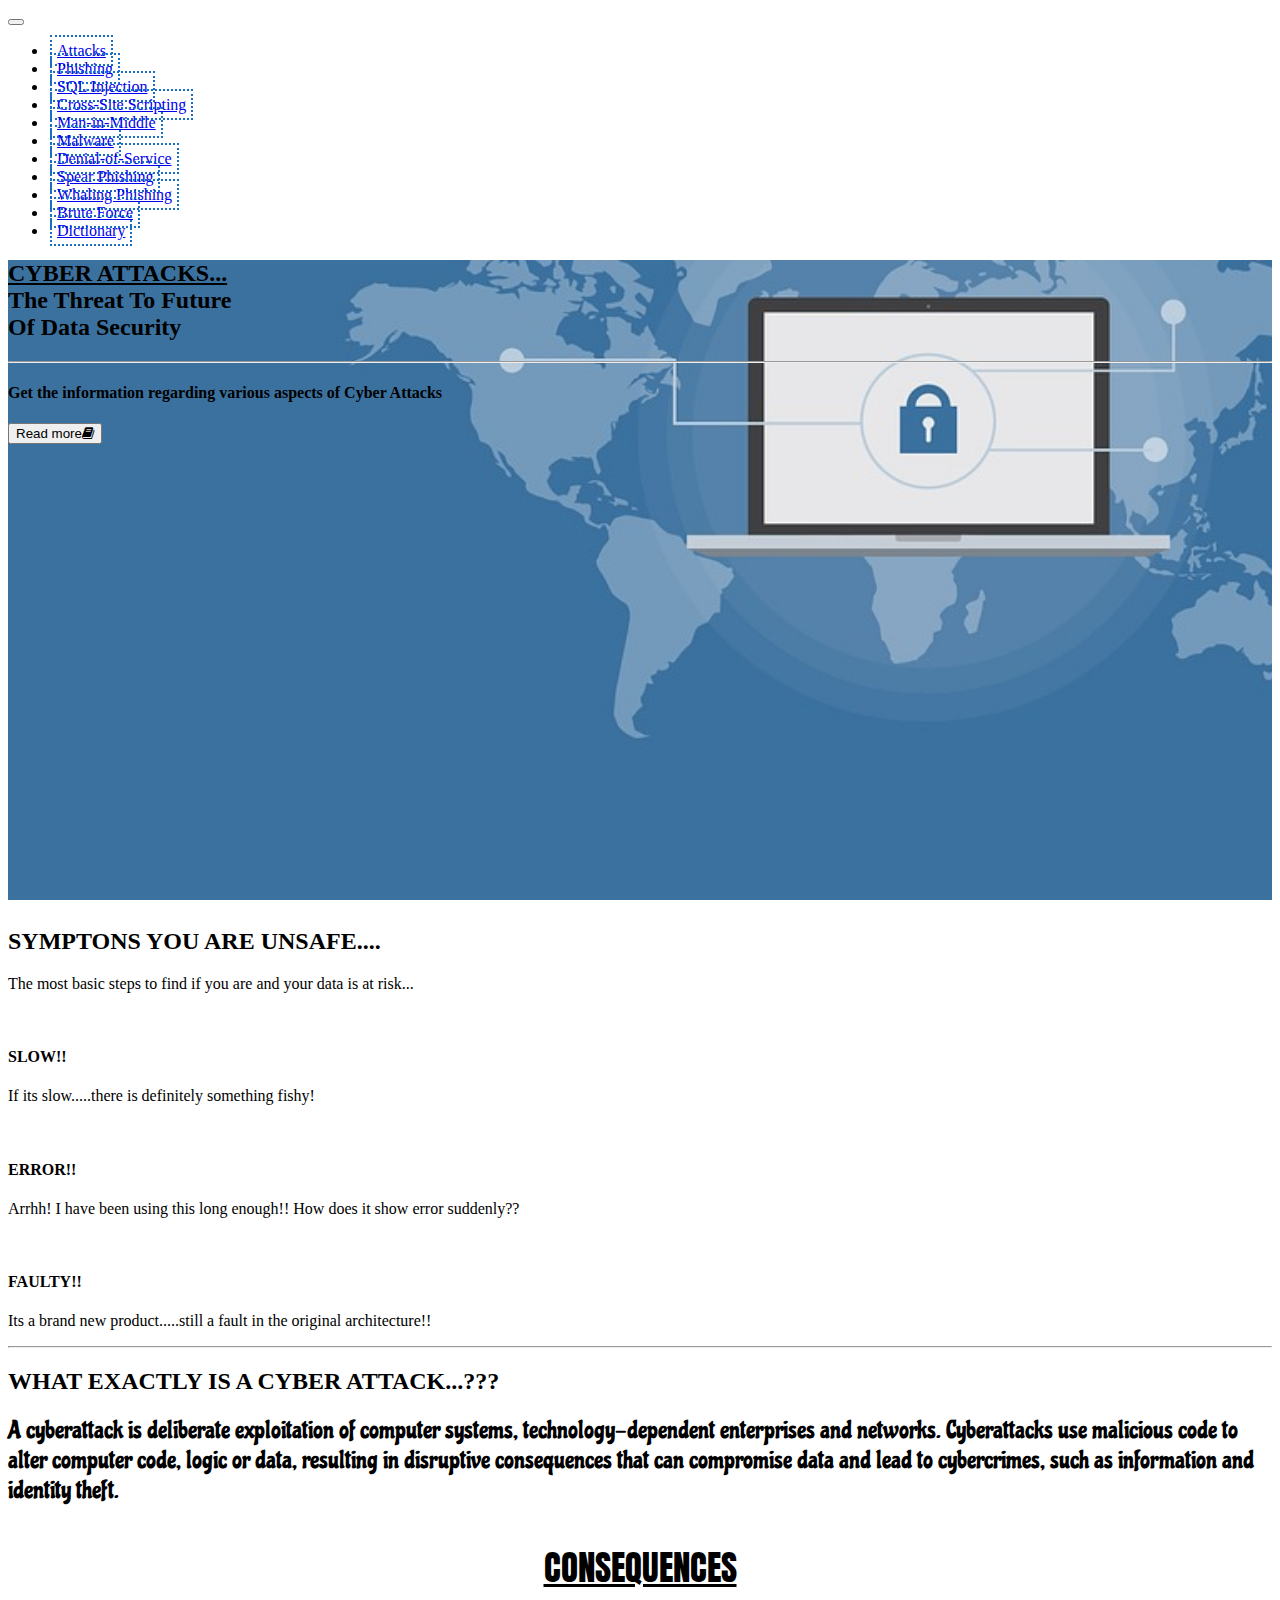
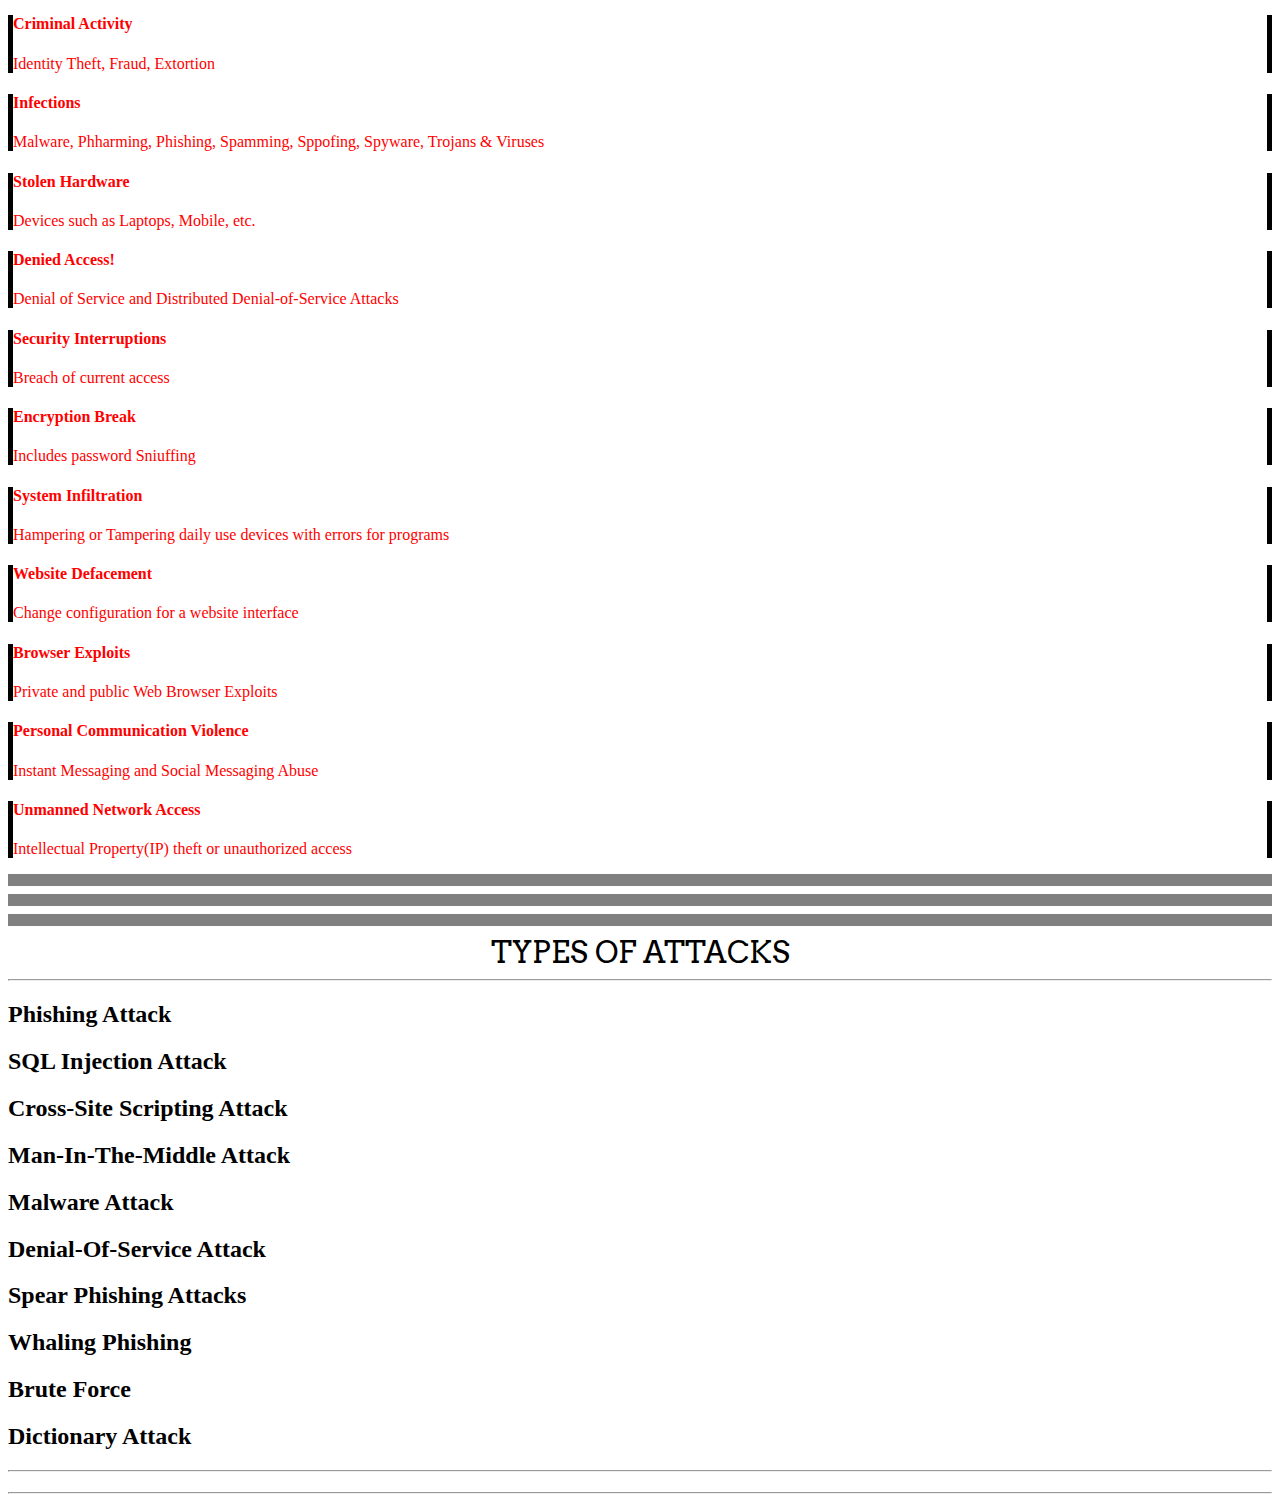
==== commit 1b95a2a1: "Added links to same-page redirection" ====
--- a/index.html
+++ b/index.html
@@ -52,34 +52,34 @@
                         </a>
                     </li>
                     <li class="nav-item">
-                        <a class="nav-link" href="#">Phishing</a>
-                    </li>
-                    <li class="nav-item">
-                        <a class="nav-link" href="#">SQL Injection</a>
-                    </li>
-                    <li class="nav-item">
-                        <a class="nav-link" href="#">Cross-Site Scripting</a>
-                    </li>
-                    <li class="nav-item">
-                        <a class="nav-link" href="#">Man-in-Middle</a>
-                    </li>
-                    <li class="nav-item">
-                        <a class="nav-link" href="#">Malware</a>
-                    </li>
-                    <li class="nav-item">
-                        <a class="nav-link" href="#">Denial-of-Service</a>
-                    </li>
-                    <li class="nav-item">
-                        <a class="nav-link" href="#">Spear Phishing</a>
-                    </li>
-                    <li class="nav-item">
-                        <a class="nav-link" href="#">Whaling Phishing</a>
-                    </li>
-                    <li class="nav-item">
-                        <a class="nav-link" href="#">Brute Force</a>
-                    </li>
-                    <li class="nav-item">
-                        <a class="nav-link" href="#">Dictionary</a>
+                        <a class="nav-link" href="#phishing">Phishing</a>
+                    </li>
+                    <li class="nav-item">
+                        <a class="nav-link" href="#sqlinjection">SQL Injection</a>
+                    </li>
+                    <li class="nav-item">
+                        <a class="nav-link" href="#crosssite">Cross-Site Scripting</a>
+                    </li>
+                    <li class="nav-item">
+                        <a class="nav-link" href="#maninmiddle">Man-in-Middle</a>
+                    </li>
+                    <li class="nav-item">
+                        <a class="nav-link" href="#malware">Malware</a>
+                    </li>
+                    <li class="nav-item">
+                        <a class="nav-link" href="#denialofservice">Denial-of-Service</a>
+                    </li>
+                    <li class="nav-item">
+                        <a class="nav-link" href="#spear">Spear Phishing</a>
+                    </li>
+                    <li class="nav-item">
+                        <a class="nav-link" href="#whaling">Whaling Phishing</a>
+                    </li>
+                    <li class="nav-item">
+                        <a class="nav-link" href="#bruteforce">Brute Force</a>
+                    </li>
+                    <li class="nav-item">
+                        <a class="nav-link" href="#dictionary">Dictionary</a>
                     </li>
                 </ul>
                 <!-- Collapsible content -->
@@ -298,1130 +298,130 @@
 
 
             <!--Section: Examples-->
+            <section id="phishing" class="text-center">
+
+                <!-- Heading -->
+                <h2 class="mb-5 font-weight-bold" style="text-align: left;">Phishing Attack</h2>
+
+                
+
+            </section>
+            <!--Section: Examples-->
+
+            <!--Section: Examples-->
+            <section id="sqlinjection" class="text-center">
+
+                <!-- Heading -->
+                <h2 class="mb-5 font-weight-bold" style="text-align: left;">SQL Injection Attack</h2>
+
+                
+
+            </section>
+            <!--Section: Examples-->
+
+            <!--Section: Examples-->
+            <section id="crosssite" class="text-center">
+
+                <!-- Heading -->
+                <h2 class="mb-5 font-weight-bold" style="text-align: left;">Cross-Site Scripting Attack</h2>
+
+                
+
+            </section>
+            <!--Section: Examples-->
+
+            <!--Section: Examples-->
+            <section id="maninmiddle" class="text-center">
+
+                <!-- Heading -->
+                <h2 class="mb-5 font-weight-bold" style="text-align: left;">Man-In-The-Middle Attack</h2>
+
+                
+
+            </section>
+            <!--Section: Examples-->
+
+            <!--Section: Examples-->
+            <section id="malware" class="text-center">
+
+                <!-- Heading -->
+                <h2 class="mb-5 font-weight-bold" style="text-align: left;">Malware Attack</h2>
+
+                
+
+            </section>
+            <!--Section: Examples-->
+
+            <!--Section: Examples-->
+            <section id="denialofservice" class="text-center">
+
+                <!-- Heading -->
+                <h2 class="mb-5 font-weight-bold" style="text-align: left;">Denial-Of-Service Attack</h2>
+
+                
+
+            </section>
+            <!--Section: Examples-->
+
+            <!--Section: Examples-->
+            <section id="spear" class="text-center">
+
+                <!-- Heading -->
+                <h2 class="mb-5 font-weight-bold" style="text-align: left;">Spear Phishing Attacks</h2>
+
+                
+
+            </section>
+            <!--Section: Examples-->
+
+            <!--Section: Examples-->
+            <section id="whaling" class="text-center">
+
+                <!-- Heading -->
+                <h2 class="mb-5 font-weight-bold" style="text-align: left;">Whaling Phishing</h2>
+
+                
+
+            </section>
+            <!--Section: Examples-->
+
+            <!--Section: Examples-->
+            <section id="bruteforce" class="text-center">
+
+                <!-- Heading -->
+                <h2 class="mb-5 font-weight-bold" style="text-align: left;">Brute Force</h2>
+
+                
+
+            </section>
+            <!--Section: Examples-->
+
+            <!--Section: Examples-->
+            <section id="dictionary" class="text-center">
+
+                <!-- Heading -->
+                <h2 class="mb-5 font-weight-bold" style="text-align: left;">Dictionary Attack</h2>
+
+                
+
+            </section>
+            <!--Section: Examples-->
+
+            <!--Section: Examples-->
             <section id="examples" class="text-center">
 
-                <!-- Heading -->
-                <h2 class="mb-5 font-weight-bold" style="text-align: left;">Phishing Attack</h2>
-
                 <!--Grid row-->
                 <div class="row">
 
                     <!--Grid column-->
                     <div class="col-lg-4 col-md-12 mb-4">
-
-                        <div class="view overlay z-depth-1-half">
-                            <img src="https://mdbootstrap.com/img/Photos/Others/images/48.jpg" class="img-fluid" alt="">
-                            <div class="mask rgba-white-slight"></div>
-                        </div>
-
-                        <h4 class="my-4 font-weight-bold">Heading</h4>
-                        <p class="grey-text">Lorem ipsum dolor sit amet, consectetur adipisicing elit. Reprehenderit maiores nam, aperiam minima
-                            assumenda deleniti hic.</p>
-
+                    
                     </div>
                     <!--Grid column-->
 
                     <!--Grid column-->
                     <div class="col-lg-4 col-md-6 mb-4">
-
-                        <div class="view overlay z-depth-1-half">
-                            <img src="https://mdbootstrap.com/img/Photos/Others/images/49.jpg" class="img-fluid" alt="">
-                            <div class="mask rgba-white-slight"></div>
-                        </div>
-
-                        <h4 class="my-4 font-weight-bold">Heading</h4>
-                        <p class="grey-text">Lorem ipsum dolor sit amet, consectetur adipisicing elit. Reprehenderit maiores nam, aperiam minima
-                            assumenda deleniti hic.</p>
-
-                    </div>
-                    <!--Grid column-->
-
-                    <!--Grid column-->
-                    <div class="col-lg-4 col-md-6 mb-4">
-
-                        <div class="view overlay z-depth-1-half">
-                            <img src="https://mdbootstrap.com/img/Photos/Others/images/29.jpg" class="img-fluid" alt="">
-                            <div class="mask rgba-white-slight"></div>
-                        </div>
-
-                        <h4 class="my-4 font-weight-bold">Heading</h4>
-                        <p class="grey-text">Lorem ipsum dolor sit amet, consectetur adipisicing elit. Reprehenderit maiores nam, aperiam minima
-                            assumenda deleniti hic.</p>
-
-                    </div>
-                    <!--Grid column-->
-
-                </div>
-                <!--Grid row-->
-
-                <!--Grid row-->
-                <div class="row">
-
-                    <!--Grid column-->
-                    <div class="col-lg-4 col-md-12 mb-4">
-
-                        <div class="view overlay z-depth-1-half">
-                            <img src="https://mdbootstrap.com/img/Photos/Others/images/10.jpg" class="img-fluid" alt="">
-                            <div class="mask rgba-white-slight"></div>
-                        </div>
-
-                        <h4 class="my-4 font-weight-bold">Heading</h4>
-                        <p class="grey-text">Lorem ipsum dolor sit amet, consectetur adipisicing elit. Reprehenderit maiores nam, aperiam minima
-                            assumenda deleniti hic.</p>
-
-                    </div>
-                    <!--Grid column-->
-
-                    <!--Grid column-->
-                    <div class="col-lg-4 col-md-6 mb-4">
-
-                        <div class="view overlay z-depth-1-half">
-                            <img src="https://mdbootstrap.com/img/Photos/Others/images/11.jpg" class="img-fluid" alt="">
-                            <div class="mask rgba-white-slight"></div>
-                        </div>
-
-                        <h4 class="my-4 font-weight-bold">Heading</h4>
-                        <p class="grey-text">Lorem ipsum dolor sit amet, consectetur adipisicing elit. Reprehenderit maiores nam, aperiam minima
-                            assumenda deleniti hic.</p>
-
-                    </div>
-                    <!--Grid column-->
-
-                    <!--Grid column-->
-                    <div class="col-lg-4 col-md-6 mb-4">
-
-                        <div class="view overlay z-depth-1-half">
-                            <img src="https://mdbootstrap.com/img/Photos/Others/images/13.jpg" class="img-fluid" alt="">
-                            <div class="mask rgba-white-slight"></div>
-                        </div>
-
-                        <h4 class="my-4 font-weight-bold">Heading</h4>
-                        <p class="grey-text">Lorem ipsum dolor sit amet, consectetur adipisicing elit. Reprehenderit maiores nam, aperiam minima
-                            assumenda deleniti hic.</p>
-
-                    </div>
-                    <!--Grid column-->
-
-                </div>
-                <!--Grid row-->
-
-            </section>
-            <!--Section: Examples-->
-
-            <!--Section: Examples-->
-            <section id="examples" class="text-center">
-
-                <!-- Heading -->
-                <h2 class="mb-5 font-weight-bold" style="text-align: left;">SQL Injection Attack</h2>
-
-                <!--Grid row-->
-                <div class="row">
-
-                    <!--Grid column-->
-                    <div class="col-lg-4 col-md-12 mb-4">
-
-                        <div class="view overlay z-depth-1-half">
-                            <img src="https://mdbootstrap.com/img/Photos/Others/images/48.jpg" class="img-fluid" alt="">
-                            <div class="mask rgba-white-slight"></div>
-                        </div>
-
-                        <h4 class="my-4 font-weight-bold">Heading</h4>
-                        <p class="grey-text">Lorem ipsum dolor sit amet, consectetur adipisicing elit. Reprehenderit maiores nam, aperiam minima
-                            assumenda deleniti hic.</p>
-
-                    </div>
-                    <!--Grid column-->
-
-                    <!--Grid column-->
-                    <div class="col-lg-4 col-md-6 mb-4">
-
-                        <div class="view overlay z-depth-1-half">
-                            <img src="https://mdbootstrap.com/img/Photos/Others/images/49.jpg" class="img-fluid" alt="">
-                            <div class="mask rgba-white-slight"></div>
-                        </div>
-
-                        <h4 class="my-4 font-weight-bold">Heading</h4>
-                        <p class="grey-text">Lorem ipsum dolor sit amet, consectetur adipisicing elit. Reprehenderit maiores nam, aperiam minima
-                            assumenda deleniti hic.</p>
-
-                    </div>
-                    <!--Grid column-->
-
-                    <!--Grid column-->
-                    <div class="col-lg-4 col-md-6 mb-4">
-
-                        <div class="view overlay z-depth-1-half">
-                            <img src="https://mdbootstrap.com/img/Photos/Others/images/29.jpg" class="img-fluid" alt="">
-                            <div class="mask rgba-white-slight"></div>
-                        </div>
-
-                        <h4 class="my-4 font-weight-bold">Heading</h4>
-                        <p class="grey-text">Lorem ipsum dolor sit amet, consectetur adipisicing elit. Reprehenderit maiores nam, aperiam minima
-                            assumenda deleniti hic.</p>
-
-                    </div>
-                    <!--Grid column-->
-
-                </div>
-                <!--Grid row-->
-
-                <!--Grid row-->
-                <div class="row">
-
-                    <!--Grid column-->
-                    <div class="col-lg-4 col-md-12 mb-4">
-
-                        <div class="view overlay z-depth-1-half">
-                            <img src="https://mdbootstrap.com/img/Photos/Others/images/10.jpg" class="img-fluid" alt="">
-                            <div class="mask rgba-white-slight"></div>
-                        </div>
-
-                        <h4 class="my-4 font-weight-bold">Heading</h4>
-                        <p class="grey-text">Lorem ipsum dolor sit amet, consectetur adipisicing elit. Reprehenderit maiores nam, aperiam minima
-                            assumenda deleniti hic.</p>
-
-                    </div>
-                    <!--Grid column-->
-
-                    <!--Grid column-->
-                    <div class="col-lg-4 col-md-6 mb-4">
-
-                        <div class="view overlay z-depth-1-half">
-                            <img src="https://mdbootstrap.com/img/Photos/Others/images/11.jpg" class="img-fluid" alt="">
-                            <div class="mask rgba-white-slight"></div>
-                        </div>
-
-                        <h4 class="my-4 font-weight-bold">Heading</h4>
-                        <p class="grey-text">Lorem ipsum dolor sit amet, consectetur adipisicing elit. Reprehenderit maiores nam, aperiam minima
-                            assumenda deleniti hic.</p>
-
-                    </div>
-                    <!--Grid column-->
-
-                    <!--Grid column-->
-                    <div class="col-lg-4 col-md-6 mb-4">
-
-                        <div class="view overlay z-depth-1-half">
-                            <img src="https://mdbootstrap.com/img/Photos/Others/images/13.jpg" class="img-fluid" alt="">
-                            <div class="mask rgba-white-slight"></div>
-                        </div>
-
-                        <h4 class="my-4 font-weight-bold">Heading</h4>
-                        <p class="grey-text">Lorem ipsum dolor sit amet, consectetur adipisicing elit. Reprehenderit maiores nam, aperiam minima
-                            assumenda deleniti hic.</p>
-
-                    </div>
-                    <!--Grid column-->
-
-                </div>
-                <!--Grid row-->
-
-            </section>
-            <!--Section: Examples-->
-
-            <!--Section: Examples-->
-            <section id="examples" class="text-center">
-
-                <!-- Heading -->
-                <h2 class="mb-5 font-weight-bold" style="text-align: left;">Cross-Site Scripting Attack</h2>
-
-                <!--Grid row-->
-                <div class="row">
-
-                    <!--Grid column-->
-                    <div class="col-lg-4 col-md-12 mb-4">
-
-                        <div class="view overlay z-depth-1-half">
-                            <img src="https://mdbootstrap.com/img/Photos/Others/images/48.jpg" class="img-fluid" alt="">
-                            <div class="mask rgba-white-slight"></div>
-                        </div>
-
-                        <h4 class="my-4 font-weight-bold">Heading</h4>
-                        <p class="grey-text">Lorem ipsum dolor sit amet, consectetur adipisicing elit. Reprehenderit maiores nam, aperiam minima
-                            assumenda deleniti hic.</p>
-
-                    </div>
-                    <!--Grid column-->
-
-                    <!--Grid column-->
-                    <div class="col-lg-4 col-md-6 mb-4">
-
-                        <div class="view overlay z-depth-1-half">
-                            <img src="https://mdbootstrap.com/img/Photos/Others/images/49.jpg" class="img-fluid" alt="">
-                            <div class="mask rgba-white-slight"></div>
-                        </div>
-
-                        <h4 class="my-4 font-weight-bold">Heading</h4>
-                        <p class="grey-text">Lorem ipsum dolor sit amet, consectetur adipisicing elit. Reprehenderit maiores nam, aperiam minima
-                            assumenda deleniti hic.</p>
-
-                    </div>
-                    <!--Grid column-->
-
-                    <!--Grid column-->
-                    <div class="col-lg-4 col-md-6 mb-4">
-
-                        <div class="view overlay z-depth-1-half">
-                            <img src="https://mdbootstrap.com/img/Photos/Others/images/29.jpg" class="img-fluid" alt="">
-                            <div class="mask rgba-white-slight"></div>
-                        </div>
-
-                        <h4 class="my-4 font-weight-bold">Heading</h4>
-                        <p class="grey-text">Lorem ipsum dolor sit amet, consectetur adipisicing elit. Reprehenderit maiores nam, aperiam minima
-                            assumenda deleniti hic.</p>
-
-                    </div>
-                    <!--Grid column-->
-
-                </div>
-                <!--Grid row-->
-
-                <!--Grid row-->
-                <div class="row">
-
-                    <!--Grid column-->
-                    <div class="col-lg-4 col-md-12 mb-4">
-
-                        <div class="view overlay z-depth-1-half">
-                            <img src="https://mdbootstrap.com/img/Photos/Others/images/10.jpg" class="img-fluid" alt="">
-                            <div class="mask rgba-white-slight"></div>
-                        </div>
-
-                        <h4 class="my-4 font-weight-bold">Heading</h4>
-                        <p class="grey-text">Lorem ipsum dolor sit amet, consectetur adipisicing elit. Reprehenderit maiores nam, aperiam minima
-                            assumenda deleniti hic.</p>
-
-                    </div>
-                    <!--Grid column-->
-
-                    <!--Grid column-->
-                    <div class="col-lg-4 col-md-6 mb-4">
-
-                        <div class="view overlay z-depth-1-half">
-                            <img src="https://mdbootstrap.com/img/Photos/Others/images/11.jpg" class="img-fluid" alt="">
-                            <div class="mask rgba-white-slight"></div>
-                        </div>
-
-                        <h4 class="my-4 font-weight-bold">Heading</h4>
-                        <p class="grey-text">Lorem ipsum dolor sit amet, consectetur adipisicing elit. Reprehenderit maiores nam, aperiam minima
-                            assumenda deleniti hic.</p>
-
-                    </div>
-                    <!--Grid column-->
-
-                    <!--Grid column-->
-                    <div class="col-lg-4 col-md-6 mb-4">
-
-                        <div class="view overlay z-depth-1-half">
-                            <img src="https://mdbootstrap.com/img/Photos/Others/images/13.jpg" class="img-fluid" alt="">
-                            <div class="mask rgba-white-slight"></div>
-                        </div>
-
-                        <h4 class="my-4 font-weight-bold">Heading</h4>
-                        <p class="grey-text">Lorem ipsum dolor sit amet, consectetur adipisicing elit. Reprehenderit maiores nam, aperiam minima
-                            assumenda deleniti hic.</p>
-
-                    </div>
-                    <!--Grid column-->
-
-                </div>
-                <!--Grid row-->
-
-            </section>
-            <!--Section: Examples-->
-
-            <!--Section: Examples-->
-            <section id="examples" class="text-center">
-
-                <!-- Heading -->
-                <h2 class="mb-5 font-weight-bold" style="text-align: left;">Man-In-The-Middle Attack</h2>
-
-                <!--Grid row-->
-                <div class="row">
-
-                    <!--Grid column-->
-                    <div class="col-lg-4 col-md-12 mb-4">
-
-                        <div class="view overlay z-depth-1-half">
-                            <img src="https://mdbootstrap.com/img/Photos/Others/images/48.jpg" class="img-fluid" alt="">
-                            <div class="mask rgba-white-slight"></div>
-                        </div>
-
-                        <h4 class="my-4 font-weight-bold">Heading</h4>
-                        <p class="grey-text">Lorem ipsum dolor sit amet, consectetur adipisicing elit. Reprehenderit maiores nam, aperiam minima
-                            assumenda deleniti hic.</p>
-
-                    </div>
-                    <!--Grid column-->
-
-                    <!--Grid column-->
-                    <div class="col-lg-4 col-md-6 mb-4">
-
-                        <div class="view overlay z-depth-1-half">
-                            <img src="https://mdbootstrap.com/img/Photos/Others/images/49.jpg" class="img-fluid" alt="">
-                            <div class="mask rgba-white-slight"></div>
-                        </div>
-
-                        <h4 class="my-4 font-weight-bold">Heading</h4>
-                        <p class="grey-text">Lorem ipsum dolor sit amet, consectetur adipisicing elit. Reprehenderit maiores nam, aperiam minima
-                            assumenda deleniti hic.</p>
-
-                    </div>
-                    <!--Grid column-->
-
-                    <!--Grid column-->
-                    <div class="col-lg-4 col-md-6 mb-4">
-
-                        <div class="view overlay z-depth-1-half">
-                            <img src="https://mdbootstrap.com/img/Photos/Others/images/29.jpg" class="img-fluid" alt="">
-                            <div class="mask rgba-white-slight"></div>
-                        </div>
-
-                        <h4 class="my-4 font-weight-bold">Heading</h4>
-                        <p class="grey-text">Lorem ipsum dolor sit amet, consectetur adipisicing elit. Reprehenderit maiores nam, aperiam minima
-                            assumenda deleniti hic.</p>
-
-                    </div>
-                    <!--Grid column-->
-
-                </div>
-                <!--Grid row-->
-
-                <!--Grid row-->
-                <div class="row">
-
-                    <!--Grid column-->
-                    <div class="col-lg-4 col-md-12 mb-4">
-
-                        <div class="view overlay z-depth-1-half">
-                            <img src="https://mdbootstrap.com/img/Photos/Others/images/10.jpg" class="img-fluid" alt="">
-                            <div class="mask rgba-white-slight"></div>
-                        </div>
-
-                        <h4 class="my-4 font-weight-bold">Heading</h4>
-                        <p class="grey-text">Lorem ipsum dolor sit amet, consectetur adipisicing elit. Reprehenderit maiores nam, aperiam minima
-                            assumenda deleniti hic.</p>
-
-                    </div>
-                    <!--Grid column-->
-
-                    <!--Grid column-->
-                    <div class="col-lg-4 col-md-6 mb-4">
-
-                        <div class="view overlay z-depth-1-half">
-                            <img src="https://mdbootstrap.com/img/Photos/Others/images/11.jpg" class="img-fluid" alt="">
-                            <div class="mask rgba-white-slight"></div>
-                        </div>
-
-                        <h4 class="my-4 font-weight-bold">Heading</h4>
-                        <p class="grey-text">Lorem ipsum dolor sit amet, consectetur adipisicing elit. Reprehenderit maiores nam, aperiam minima
-                            assumenda deleniti hic.</p>
-
-                    </div>
-                    <!--Grid column-->
-
-                    <!--Grid column-->
-                    <div class="col-lg-4 col-md-6 mb-4">
-
-                        <div class="view overlay z-depth-1-half">
-                            <img src="https://mdbootstrap.com/img/Photos/Others/images/13.jpg" class="img-fluid" alt="">
-                            <div class="mask rgba-white-slight"></div>
-                        </div>
-
-                        <h4 class="my-4 font-weight-bold">Heading</h4>
-                        <p class="grey-text">Lorem ipsum dolor sit amet, consectetur adipisicing elit. Reprehenderit maiores nam, aperiam minima
-                            assumenda deleniti hic.</p>
-
-                    </div>
-                    <!--Grid column-->
-
-                </div>
-                <!--Grid row-->
-
-            </section>
-            <!--Section: Examples-->
-
-            <!--Section: Examples-->
-            <section id="examples" class="text-center">
-
-                <!-- Heading -->
-                <h2 class="mb-5 font-weight-bold" style="text-align: left;">Malware Attack</h2>
-
-                <!--Grid row-->
-                <div class="row">
-
-                    <!--Grid column-->
-                    <div class="col-lg-4 col-md-12 mb-4">
-
-                        <div class="view overlay z-depth-1-half">
-                            <img src="https://mdbootstrap.com/img/Photos/Others/images/48.jpg" class="img-fluid" alt="">
-                            <div class="mask rgba-white-slight"></div>
-                        </div>
-
-                        <h4 class="my-4 font-weight-bold">Heading</h4>
-                        <p class="grey-text">Lorem ipsum dolor sit amet, consectetur adipisicing elit. Reprehenderit maiores nam, aperiam minima
-                            assumenda deleniti hic.</p>
-
-                    </div>
-                    <!--Grid column-->
-
-                    <!--Grid column-->
-                    <div class="col-lg-4 col-md-6 mb-4">
-
-                        <div class="view overlay z-depth-1-half">
-                            <img src="https://mdbootstrap.com/img/Photos/Others/images/49.jpg" class="img-fluid" alt="">
-                            <div class="mask rgba-white-slight"></div>
-                        </div>
-
-                        <h4 class="my-4 font-weight-bold">Heading</h4>
-                        <p class="grey-text">Lorem ipsum dolor sit amet, consectetur adipisicing elit. Reprehenderit maiores nam, aperiam minima
-                            assumenda deleniti hic.</p>
-
-                    </div>
-                    <!--Grid column-->
-
-                    <!--Grid column-->
-                    <div class="col-lg-4 col-md-6 mb-4">
-
-                        <div class="view overlay z-depth-1-half">
-                            <img src="https://mdbootstrap.com/img/Photos/Others/images/29.jpg" class="img-fluid" alt="">
-                            <div class="mask rgba-white-slight"></div>
-                        </div>
-
-                        <h4 class="my-4 font-weight-bold">Heading</h4>
-                        <p class="grey-text">Lorem ipsum dolor sit amet, consectetur adipisicing elit. Reprehenderit maiores nam, aperiam minima
-                            assumenda deleniti hic.</p>
-
-                    </div>
-                    <!--Grid column-->
-
-                </div>
-                <!--Grid row-->
-
-                <!--Grid row-->
-                <div class="row">
-
-                    <!--Grid column-->
-                    <div class="col-lg-4 col-md-12 mb-4">
-
-                        <div class="view overlay z-depth-1-half">
-                            <img src="https://mdbootstrap.com/img/Photos/Others/images/10.jpg" class="img-fluid" alt="">
-                            <div class="mask rgba-white-slight"></div>
-                        </div>
-
-                        <h4 class="my-4 font-weight-bold">Heading</h4>
-                        <p class="grey-text">Lorem ipsum dolor sit amet, consectetur adipisicing elit. Reprehenderit maiores nam, aperiam minima
-                            assumenda deleniti hic.</p>
-
-                    </div>
-                    <!--Grid column-->
-
-                    <!--Grid column-->
-                    <div class="col-lg-4 col-md-6 mb-4">
-
-                        <div class="view overlay z-depth-1-half">
-                            <img src="https://mdbootstrap.com/img/Photos/Others/images/11.jpg" class="img-fluid" alt="">
-                            <div class="mask rgba-white-slight"></div>
-                        </div>
-
-                        <h4 class="my-4 font-weight-bold">Heading</h4>
-                        <p class="grey-text">Lorem ipsum dolor sit amet, consectetur adipisicing elit. Reprehenderit maiores nam, aperiam minima
-                            assumenda deleniti hic.</p>
-
-                    </div>
-                    <!--Grid column-->
-
-                    <!--Grid column-->
-                    <div class="col-lg-4 col-md-6 mb-4">
-
-                        <div class="view overlay z-depth-1-half">
-                            <img src="https://mdbootstrap.com/img/Photos/Others/images/13.jpg" class="img-fluid" alt="">
-                            <div class="mask rgba-white-slight"></div>
-                        </div>
-
-                        <h4 class="my-4 font-weight-bold">Heading</h4>
-                        <p class="grey-text">Lorem ipsum dolor sit amet, consectetur adipisicing elit. Reprehenderit maiores nam, aperiam minima
-                            assumenda deleniti hic.</p>
-
-                    </div>
-                    <!--Grid column-->
-
-                </div>
-                <!--Grid row-->
-
-            </section>
-            <!--Section: Examples-->
-
-            <!--Section: Examples-->
-            <section id="examples" class="text-center">
-
-                <!-- Heading -->
-                <h2 class="mb-5 font-weight-bold" style="text-align: left;">Denial-Of-Service Attack</h2>
-
-                <!--Grid row-->
-                <div class="row">
-
-                    <!--Grid column-->
-                    <div class="col-lg-4 col-md-12 mb-4">
-
-                        <div class="view overlay z-depth-1-half">
-                            <img src="https://mdbootstrap.com/img/Photos/Others/images/48.jpg" class="img-fluid" alt="">
-                            <div class="mask rgba-white-slight"></div>
-                        </div>
-
-                        <h4 class="my-4 font-weight-bold">Heading</h4>
-                        <p class="grey-text">Lorem ipsum dolor sit amet, consectetur adipisicing elit. Reprehenderit maiores nam, aperiam minima
-                            assumenda deleniti hic.</p>
-
-                    </div>
-                    <!--Grid column-->
-
-                    <!--Grid column-->
-                    <div class="col-lg-4 col-md-6 mb-4">
-
-                        <div class="view overlay z-depth-1-half">
-                            <img src="https://mdbootstrap.com/img/Photos/Others/images/49.jpg" class="img-fluid" alt="">
-                            <div class="mask rgba-white-slight"></div>
-                        </div>
-
-                        <h4 class="my-4 font-weight-bold">Heading</h4>
-                        <p class="grey-text">Lorem ipsum dolor sit amet, consectetur adipisicing elit. Reprehenderit maiores nam, aperiam minima
-                            assumenda deleniti hic.</p>
-
-                    </div>
-                    <!--Grid column-->
-
-                    <!--Grid column-->
-                    <div class="col-lg-4 col-md-6 mb-4">
-
-                        <div class="view overlay z-depth-1-half">
-                            <img src="https://mdbootstrap.com/img/Photos/Others/images/29.jpg" class="img-fluid" alt="">
-                            <div class="mask rgba-white-slight"></div>
-                        </div>
-
-                        <h4 class="my-4 font-weight-bold">Heading</h4>
-                        <p class="grey-text">Lorem ipsum dolor sit amet, consectetur adipisicing elit. Reprehenderit maiores nam, aperiam minima
-                            assumenda deleniti hic.</p>
-
-                    </div>
-                    <!--Grid column-->
-
-                </div>
-                <!--Grid row-->
-
-                <!--Grid row-->
-                <div class="row">
-
-                    <!--Grid column-->
-                    <div class="col-lg-4 col-md-12 mb-4">
-
-                        <div class="view overlay z-depth-1-half">
-                            <img src="https://mdbootstrap.com/img/Photos/Others/images/10.jpg" class="img-fluid" alt="">
-                            <div class="mask rgba-white-slight"></div>
-                        </div>
-
-                        <h4 class="my-4 font-weight-bold">Heading</h4>
-                        <p class="grey-text">Lorem ipsum dolor sit amet, consectetur adipisicing elit. Reprehenderit maiores nam, aperiam minima
-                            assumenda deleniti hic.</p>
-
-                    </div>
-                    <!--Grid column-->
-
-                    <!--Grid column-->
-                    <div class="col-lg-4 col-md-6 mb-4">
-
-                        <div class="view overlay z-depth-1-half">
-                            <img src="https://mdbootstrap.com/img/Photos/Others/images/11.jpg" class="img-fluid" alt="">
-                            <div class="mask rgba-white-slight"></div>
-                        </div>
-
-                        <h4 class="my-4 font-weight-bold">Heading</h4>
-                        <p class="grey-text">Lorem ipsum dolor sit amet, consectetur adipisicing elit. Reprehenderit maiores nam, aperiam minima
-                            assumenda deleniti hic.</p>
-
-                    </div>
-                    <!--Grid column-->
-
-                    <!--Grid column-->
-                    <div class="col-lg-4 col-md-6 mb-4">
-
-                        <div class="view overlay z-depth-1-half">
-                            <img src="https://mdbootstrap.com/img/Photos/Others/images/13.jpg" class="img-fluid" alt="">
-                            <div class="mask rgba-white-slight"></div>
-                        </div>
-
-                        <h4 class="my-4 font-weight-bold">Heading</h4>
-                        <p class="grey-text">Lorem ipsum dolor sit amet, consectetur adipisicing elit. Reprehenderit maiores nam, aperiam minima
-                            assumenda deleniti hic.</p>
-
-                    </div>
-                    <!--Grid column-->
-
-                </div>
-                <!--Grid row-->
-
-            </section>
-            <!--Section: Examples-->
-
-            <!--Section: Examples-->
-            <section id="examples" class="text-center">
-
-                <!-- Heading -->
-                <h2 class="mb-5 font-weight-bold" style="text-align: left;">Spear Phishing Attacks</h2>
-
-                <!--Grid row-->
-                <div class="row">
-
-                    <!--Grid column-->
-                    <div class="col-lg-4 col-md-12 mb-4">
-
-                        <div class="view overlay z-depth-1-half">
-                            <img src="https://mdbootstrap.com/img/Photos/Others/images/48.jpg" class="img-fluid" alt="">
-                            <div class="mask rgba-white-slight"></div>
-                        </div>
-
-                        <h4 class="my-4 font-weight-bold">Heading</h4>
-                        <p class="grey-text">Lorem ipsum dolor sit amet, consectetur adipisicing elit. Reprehenderit maiores nam, aperiam minima
-                            assumenda deleniti hic.</p>
-
-                    </div>
-                    <!--Grid column-->
-
-                    <!--Grid column-->
-                    <div class="col-lg-4 col-md-6 mb-4">
-
-                        <div class="view overlay z-depth-1-half">
-                            <img src="https://mdbootstrap.com/img/Photos/Others/images/49.jpg" class="img-fluid" alt="">
-                            <div class="mask rgba-white-slight"></div>
-                        </div>
-
-                        <h4 class="my-4 font-weight-bold">Heading</h4>
-                        <p class="grey-text">Lorem ipsum dolor sit amet, consectetur adipisicing elit. Reprehenderit maiores nam, aperiam minima
-                            assumenda deleniti hic.</p>
-
-                    </div>
-                    <!--Grid column-->
-
-                    <!--Grid column-->
-                    <div class="col-lg-4 col-md-6 mb-4">
-
-                        <div class="view overlay z-depth-1-half">
-                            <img src="https://mdbootstrap.com/img/Photos/Others/images/29.jpg" class="img-fluid" alt="">
-                            <div class="mask rgba-white-slight"></div>
-                        </div>
-
-                        <h4 class="my-4 font-weight-bold">Heading</h4>
-                        <p class="grey-text">Lorem ipsum dolor sit amet, consectetur adipisicing elit. Reprehenderit maiores nam, aperiam minima
-                            assumenda deleniti hic.</p>
-
-                    </div>
-                    <!--Grid column-->
-
-                </div>
-                <!--Grid row-->
-
-                <!--Grid row-->
-                <div class="row">
-
-                    <!--Grid column-->
-                    <div class="col-lg-4 col-md-12 mb-4">
-
-                        <div class="view overlay z-depth-1-half">
-                            <img src="https://mdbootstrap.com/img/Photos/Others/images/10.jpg" class="img-fluid" alt="">
-                            <div class="mask rgba-white-slight"></div>
-                        </div>
-
-                        <h4 class="my-4 font-weight-bold">Heading</h4>
-                        <p class="grey-text">Lorem ipsum dolor sit amet, consectetur adipisicing elit. Reprehenderit maiores nam, aperiam minima
-                            assumenda deleniti hic.</p>
-
-                    </div>
-                    <!--Grid column-->
-
-                    <!--Grid column-->
-                    <div class="col-lg-4 col-md-6 mb-4">
-
-                        <div class="view overlay z-depth-1-half">
-                            <img src="https://mdbootstrap.com/img/Photos/Others/images/11.jpg" class="img-fluid" alt="">
-                            <div class="mask rgba-white-slight"></div>
-                        </div>
-
-                        <h4 class="my-4 font-weight-bold">Heading</h4>
-                        <p class="grey-text">Lorem ipsum dolor sit amet, consectetur adipisicing elit. Reprehenderit maiores nam, aperiam minima
-                            assumenda deleniti hic.</p>
-
-                    </div>
-                    <!--Grid column-->
-
-                    <!--Grid column-->
-                    <div class="col-lg-4 col-md-6 mb-4">
-
-                        <div class="view overlay z-depth-1-half">
-                            <img src="https://mdbootstrap.com/img/Photos/Others/images/13.jpg" class="img-fluid" alt="">
-                            <div class="mask rgba-white-slight"></div>
-                        </div>
-
-                        <h4 class="my-4 font-weight-bold">Heading</h4>
-                        <p class="grey-text">Lorem ipsum dolor sit amet, consectetur adipisicing elit. Reprehenderit maiores nam, aperiam minima
-                            assumenda deleniti hic.</p>
-
-                    </div>
-                    <!--Grid column-->
-
-                </div>
-                <!--Grid row-->
-
-            </section>
-            <!--Section: Examples-->
-
-            <!--Section: Examples-->
-            <section id="examples" class="text-center">
-
-                <!-- Heading -->
-                <h2 class="mb-5 font-weight-bold" style="text-align: left;">Whaling Phishing</h2>
-
-                <!--Grid row-->
-                <div class="row">
-
-                    <!--Grid column-->
-                    <div class="col-lg-4 col-md-12 mb-4">
-
-                        <div class="view overlay z-depth-1-half">
-                            <img src="https://mdbootstrap.com/img/Photos/Others/images/48.jpg" class="img-fluid" alt="">
-                            <div class="mask rgba-white-slight"></div>
-                        </div>
-
-                        <h4 class="my-4 font-weight-bold">Heading</h4>
-                        <p class="grey-text">Lorem ipsum dolor sit amet, consectetur adipisicing elit. Reprehenderit maiores nam, aperiam minima
-                            assumenda deleniti hic.</p>
-
-                    </div>
-                    <!--Grid column-->
-
-                    <!--Grid column-->
-                    <div class="col-lg-4 col-md-6 mb-4">
-
-                        <div class="view overlay z-depth-1-half">
-                            <img src="https://mdbootstrap.com/img/Photos/Others/images/49.jpg" class="img-fluid" alt="">
-                            <div class="mask rgba-white-slight"></div>
-                        </div>
-
-                        <h4 class="my-4 font-weight-bold">Heading</h4>
-                        <p class="grey-text">Lorem ipsum dolor sit amet, consectetur adipisicing elit. Reprehenderit maiores nam, aperiam minima
-                            assumenda deleniti hic.</p>
-
-                    </div>
-                    <!--Grid column-->
-
-                    <!--Grid column-->
-                    <div class="col-lg-4 col-md-6 mb-4">
-
-                        <div class="view overlay z-depth-1-half">
-                            <img src="https://mdbootstrap.com/img/Photos/Others/images/29.jpg" class="img-fluid" alt="">
-                            <div class="mask rgba-white-slight"></div>
-                        </div>
-
-                        <h4 class="my-4 font-weight-bold">Heading</h4>
-                        <p class="grey-text">Lorem ipsum dolor sit amet, consectetur adipisicing elit. Reprehenderit maiores nam, aperiam minima
-                            assumenda deleniti hic.</p>
-
-                    </div>
-                    <!--Grid column-->
-
-                </div>
-                <!--Grid row-->
-
-                <!--Grid row-->
-                <div class="row">
-
-                    <!--Grid column-->
-                    <div class="col-lg-4 col-md-12 mb-4">
-
-                        <div class="view overlay z-depth-1-half">
-                            <img src="https://mdbootstrap.com/img/Photos/Others/images/10.jpg" class="img-fluid" alt="">
-                            <div class="mask rgba-white-slight"></div>
-                        </div>
-
-                        <h4 class="my-4 font-weight-bold">Heading</h4>
-                        <p class="grey-text">Lorem ipsum dolor sit amet, consectetur adipisicing elit. Reprehenderit maiores nam, aperiam minima
-                            assumenda deleniti hic.</p>
-
-                    </div>
-                    <!--Grid column-->
-
-                    <!--Grid column-->
-                    <div class="col-lg-4 col-md-6 mb-4">
-
-                        <div class="view overlay z-depth-1-half">
-                            <img src="https://mdbootstrap.com/img/Photos/Others/images/11.jpg" class="img-fluid" alt="">
-                            <div class="mask rgba-white-slight"></div>
-                        </div>
-
-                        <h4 class="my-4 font-weight-bold">Heading</h4>
-                        <p class="grey-text">Lorem ipsum dolor sit amet, consectetur adipisicing elit. Reprehenderit maiores nam, aperiam minima
-                            assumenda deleniti hic.</p>
-
-                    </div>
-                    <!--Grid column-->
-
-                    <!--Grid column-->
-                    <div class="col-lg-4 col-md-6 mb-4">
-
-                        <div class="view overlay z-depth-1-half">
-                            <img src="https://mdbootstrap.com/img/Photos/Others/images/13.jpg" class="img-fluid" alt="">
-                            <div class="mask rgba-white-slight"></div>
-                        </div>
-
-                        <h4 class="my-4 font-weight-bold">Heading</h4>
-                        <p class="grey-text">Lorem ipsum dolor sit amet, consectetur adipisicing elit. Reprehenderit maiores nam, aperiam minima
-                            assumenda deleniti hic.</p>
-
-                    </div>
-                    <!--Grid column-->
-
-                </div>
-                <!--Grid row-->
-
-            </section>
-            <!--Section: Examples-->
-
-            <!--Section: Examples-->
-            <section id="examples" class="text-center">
-
-                <!-- Heading -->
-                <h2 class="mb-5 font-weight-bold" style="text-align: left;">Brute Force</h2>
-
-                <!--Grid row-->
-                <div class="row">
-
-                    <!--Grid column-->
-                    <div class="col-lg-4 col-md-12 mb-4">
-
-                        <div class="view overlay z-depth-1-half">
-                            <img src="https://mdbootstrap.com/img/Photos/Others/images/48.jpg" class="img-fluid" alt="">
-                            <div class="mask rgba-white-slight"></div>
-                        </div>
-
-                        <h4 class="my-4 font-weight-bold">Heading</h4>
-                        <p class="grey-text">Lorem ipsum dolor sit amet, consectetur adipisicing elit. Reprehenderit maiores nam, aperiam minima
-                            assumenda deleniti hic.</p>
-
-                    </div>
-                    <!--Grid column-->
-
-                    <!--Grid column-->
-                    <div class="col-lg-4 col-md-6 mb-4">
-
-                        <div class="view overlay z-depth-1-half">
-                            <img src="https://mdbootstrap.com/img/Photos/Others/images/49.jpg" class="img-fluid" alt="">
-                            <div class="mask rgba-white-slight"></div>
-                        </div>
-
-                        <h4 class="my-4 font-weight-bold">Heading</h4>
-                        <p class="grey-text">Lorem ipsum dolor sit amet, consectetur adipisicing elit. Reprehenderit maiores nam, aperiam minima
-                            assumenda deleniti hic.</p>
-
-                    </div>
-                    <!--Grid column-->
-
-                    <!--Grid column-->
-                    <div class="col-lg-4 col-md-6 mb-4">
-
-                        <div class="view overlay z-depth-1-half">
-                            <img src="https://mdbootstrap.com/img/Photos/Others/images/29.jpg" class="img-fluid" alt="">
-                            <div class="mask rgba-white-slight"></div>
-                        </div>
-
-                        <h4 class="my-4 font-weight-bold">Heading</h4>
-                        <p class="grey-text">Lorem ipsum dolor sit amet, consectetur adipisicing elit. Reprehenderit maiores nam, aperiam minima
-                            assumenda deleniti hic.</p>
-
-                    </div>
-                    <!--Grid column-->
-
-                </div>
-                <!--Grid row-->
-
-                <!--Grid row-->
-                <div class="row">
-
-                    <!--Grid column-->
-                    <div class="col-lg-4 col-md-12 mb-4">
-
-                        <div class="view overlay z-depth-1-half">
-                            <img src="https://mdbootstrap.com/img/Photos/Others/images/10.jpg" class="img-fluid" alt="">
-                            <div class="mask rgba-white-slight"></div>
-                        </div>
-
-                        <h4 class="my-4 font-weight-bold">Heading</h4>
-                        <p class="grey-text">Lorem ipsum dolor sit amet, consectetur adipisicing elit. Reprehenderit maiores nam, aperiam minima
-                            assumenda deleniti hic.</p>
-
-                    </div>
-                    <!--Grid column-->
-
-                    <!--Grid column-->
-                    <div class="col-lg-4 col-md-6 mb-4">
-
-                        <div class="view overlay z-depth-1-half">
-                            <img src="https://mdbootstrap.com/img/Photos/Others/images/11.jpg" class="img-fluid" alt="">
-                            <div class="mask rgba-white-slight"></div>
-                        </div>
-
-                        <h4 class="my-4 font-weight-bold">Heading</h4>
-                        <p class="grey-text">Lorem ipsum dolor sit amet, consectetur adipisicing elit. Reprehenderit maiores nam, aperiam minima
-                            assumenda deleniti hic.</p>
-
-                    </div>
-                    <!--Grid column-->
-
-                    <!--Grid column-->
-                    <div class="col-lg-4 col-md-6 mb-4">
-
-                        <div class="view overlay z-depth-1-half">
-                            <img src="https://mdbootstrap.com/img/Photos/Others/images/13.jpg" class="img-fluid" alt="">
-                            <div class="mask rgba-white-slight"></div>
-                        </div>
-
-                        <h4 class="my-4 font-weight-bold">Heading</h4>
-                        <p class="grey-text">Lorem ipsum dolor sit amet, consectetur adipisicing elit. Reprehenderit maiores nam, aperiam minima
-                            assumenda deleniti hic.</p>
-
-                    </div>
-                    <!--Grid column-->
-
-                </div>
-                <!--Grid row-->
-
-            </section>
-            <!--Section: Examples-->
-
-            <!--Section: Examples-->
-            <section id="examples" class="text-center">
-
-                <!-- Heading -->
-                <h2 class="mb-5 font-weight-bold" style="text-align: left;">Dictionary Attack</h2>
-
-                <!--Grid row-->
-                <div class="row">
-
-                    <!--Grid column-->
-                    <div class="col-lg-4 col-md-12 mb-4">
-
-                        <div class="view overlay z-depth-1-half">
-                            <img src="https://mdbootstrap.com/img/Photos/Others/images/48.jpg" class="img-fluid" alt="">
-                            <div class="mask rgba-white-slight"></div>
-                        </div>
-
-                        <h4 class="my-4 font-weight-bold">Heading</h4>
-                        <p class="grey-text">Lorem ipsum dolor sit amet, consectetur adipisicing elit. Reprehenderit maiores nam, aperiam minima
-                            assumenda deleniti hic.</p>
-
-                    </div>
-                    <!--Grid column-->
-
-                    <!--Grid column-->
-                    <div class="col-lg-4 col-md-6 mb-4">
-
-                        <div class="view overlay z-depth-1-half">
-                            <img src="https://mdbootstrap.com/img/Photos/Others/images/49.jpg" class="img-fluid" alt="">
-                            <div class="mask rgba-white-slight"></div>
-                        </div>
-
-                        <h4 class="my-4 font-weight-bold">Heading</h4>
-                        <p class="grey-text">Lorem ipsum dolor sit amet, consectetur adipisicing elit. Reprehenderit maiores nam, aperiam minima
-                            assumenda deleniti hic.</p>
-
-                    </div>
-                    <!--Grid column-->
-
-                    <!--Grid column-->
-                    <div class="col-lg-4 col-md-6 mb-4">
-
-                        <div class="view overlay z-depth-1-half">
-                            <img src="https://mdbootstrap.com/img/Photos/Others/images/29.jpg" class="img-fluid" alt="">
-                            <div class="mask rgba-white-slight"></div>
-                        </div>
-
-                        <h4 class="my-4 font-weight-bold">Heading</h4>
-                        <p class="grey-text">Lorem ipsum dolor sit amet, consectetur adipisicing elit. Reprehenderit maiores nam, aperiam minima
-                            assumenda deleniti hic.</p>
-
-                    </div>
-                    <!--Grid column-->
-
-                </div>
-                <!--Grid row-->
-
-                <!--Grid row-->
-                <div class="row">
-
-                    <!--Grid column-->
-                    <div class="col-lg-4 col-md-12 mb-4">
-
-                        <div class="view overlay z-depth-1-half">
-                            <img src="https://mdbootstrap.com/img/Photos/Others/images/10.jpg" class="img-fluid" alt="">
-                            <div class="mask rgba-white-slight"></div>
-                        </div>
-
-                        <h4 class="my-4 font-weight-bold">Heading</h4>
-                        <p class="grey-text">Lorem ipsum dolor sit amet, consectetur adipisicing elit. Reprehenderit maiores nam, aperiam minima
-                            assumenda deleniti hic.</p>
-
-                    </div>
-                    <!--Grid column-->
-
-                    <!--Grid column-->
-                    <div class="col-lg-4 col-md-6 mb-4">
-
-                        <div class="view overlay z-depth-1-half">
-                            <img src="https://mdbootstrap.com/img/Photos/Others/images/11.jpg" class="img-fluid" alt="">
-                            <div class="mask rgba-white-slight"></div>
-                        </div>
-
-                        <h4 class="my-4 font-weight-bold">Heading</h4>
-                        <p class="grey-text">Lorem ipsum dolor sit amet, consectetur adipisicing elit. Reprehenderit maiores nam, aperiam minima
-                            assumenda deleniti hic.</p>
-
-                    </div>
-                    <!--Grid column-->
-
-                    <!--Grid column-->
-                    <div class="col-lg-4 col-md-6 mb-4">
-
-                        <div class="view overlay z-depth-1-half">
-                            <img src="https://mdbootstrap.com/img/Photos/Others/images/13.jpg" class="img-fluid" alt="">
-                            <div class="mask rgba-white-slight"></div>
-                        </div>
-
-                        <h4 class="my-4 font-weight-bold">Heading</h4>
-                        <p class="grey-text">Lorem ipsum dolor sit amet, consectetur adipisicing elit. Reprehenderit maiores nam, aperiam minima
-                            assumenda deleniti hic.</p>
-
-                    </div>
-                    <!--Grid column-->
-
-                </div>
-                <!--Grid row-->
-
-            </section>
-            <!--Section: Examples-->
-
-            <!--Section: Examples-->
-            <section id="examples" class="text-center">
-
-                <!--Grid row-->
-                <div class="row">
-
-                    <!--Grid column-->
-                    <div class="col-lg-4 col-md-12 mb-4">
-                        <img src="https://mdbootstrap.com/img/Photos/Others/images/48.jpg" class="img-fluid" alt="">
-                    </div>
-                    <!--Grid column-->
-
-                    <!--Grid column-->
-                    <div class="col-lg-4 col-md-6 mb-4">
-                        <img src="https://mdbootstrap.com/img/Photos/Others/images/48.jpg" class="img-fluid" alt="">
+                    
                     </div>
                     <!--Grid column-->
 
@@ -1467,7 +467,7 @@
             <section id="gallery">
 
                 <!-- Heading -->
-                <h2 class="mb-5 font-weight-bold text-center">Gallery heading</h2>
+                <h2 class="mb-5 font-weight-bold text-center"><!--Heading content here--></h2>
 
                 <!--Grid row-->
                 <div class="row">
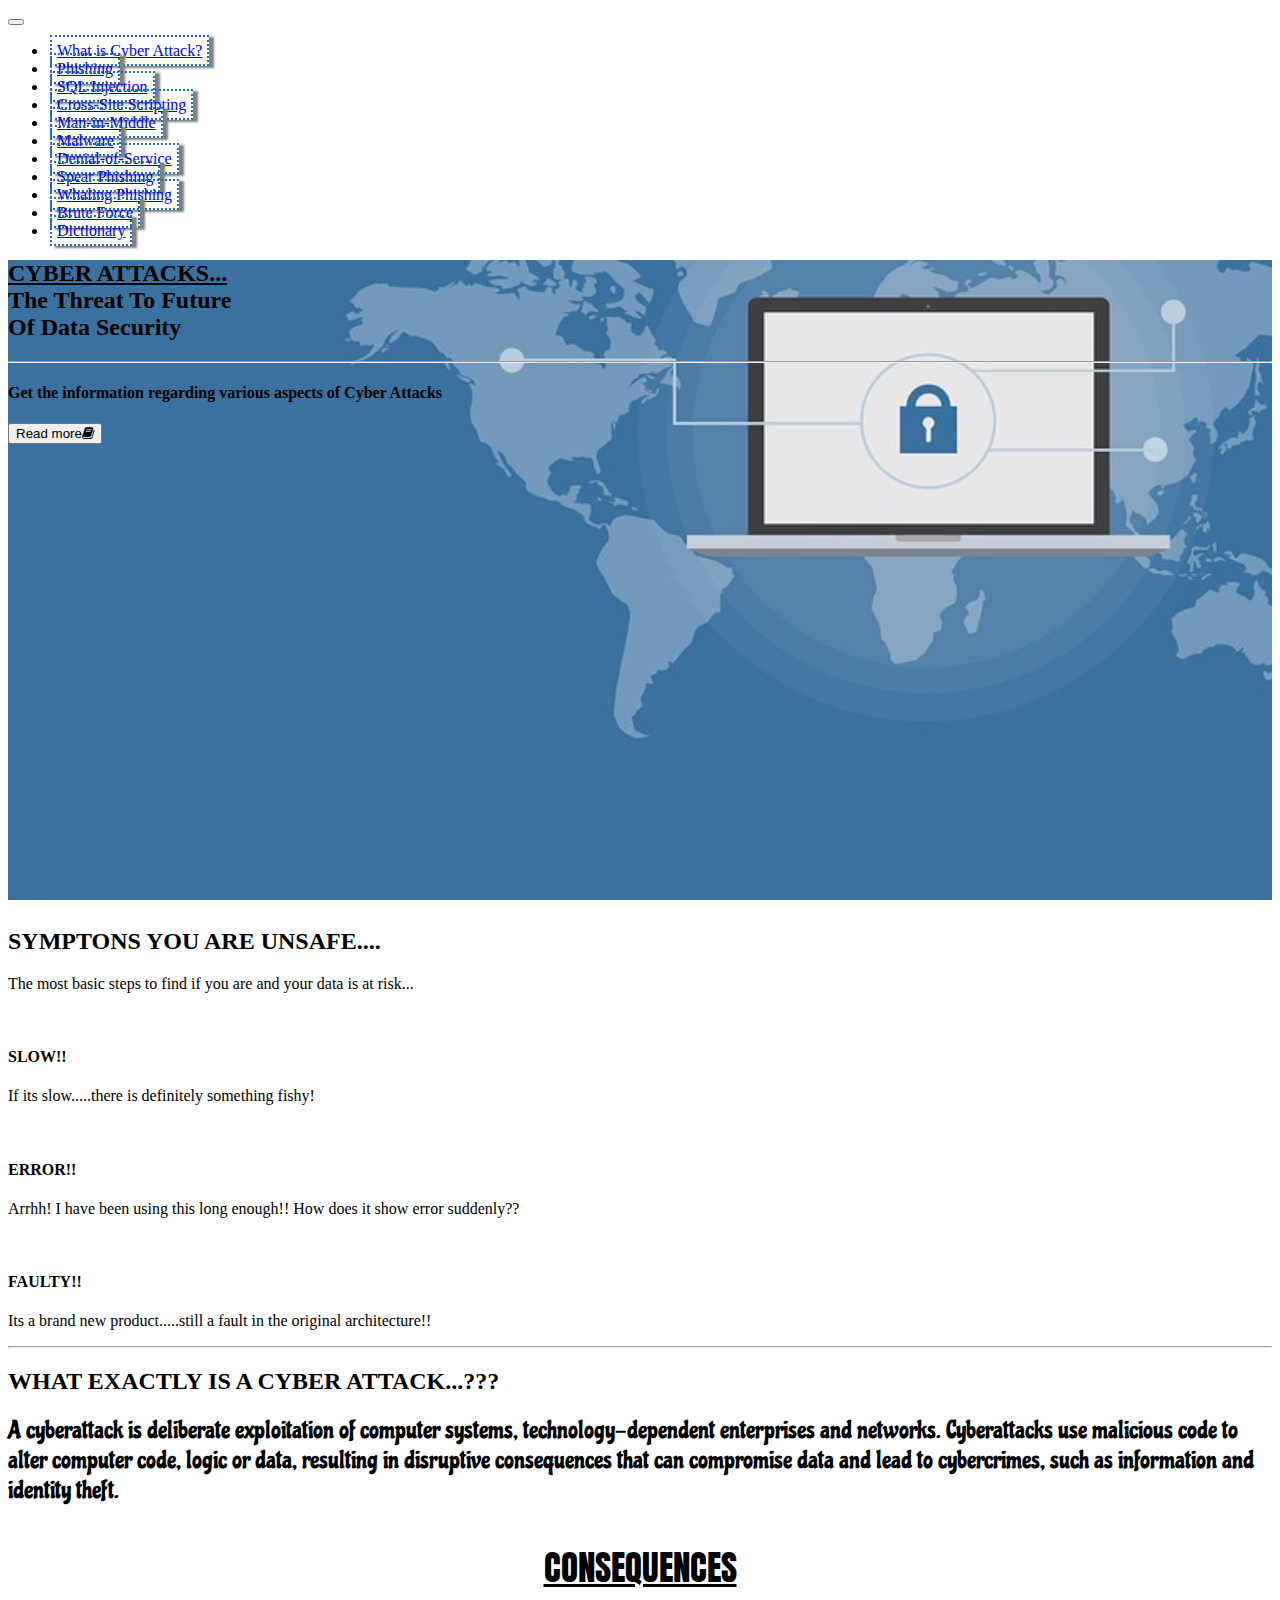
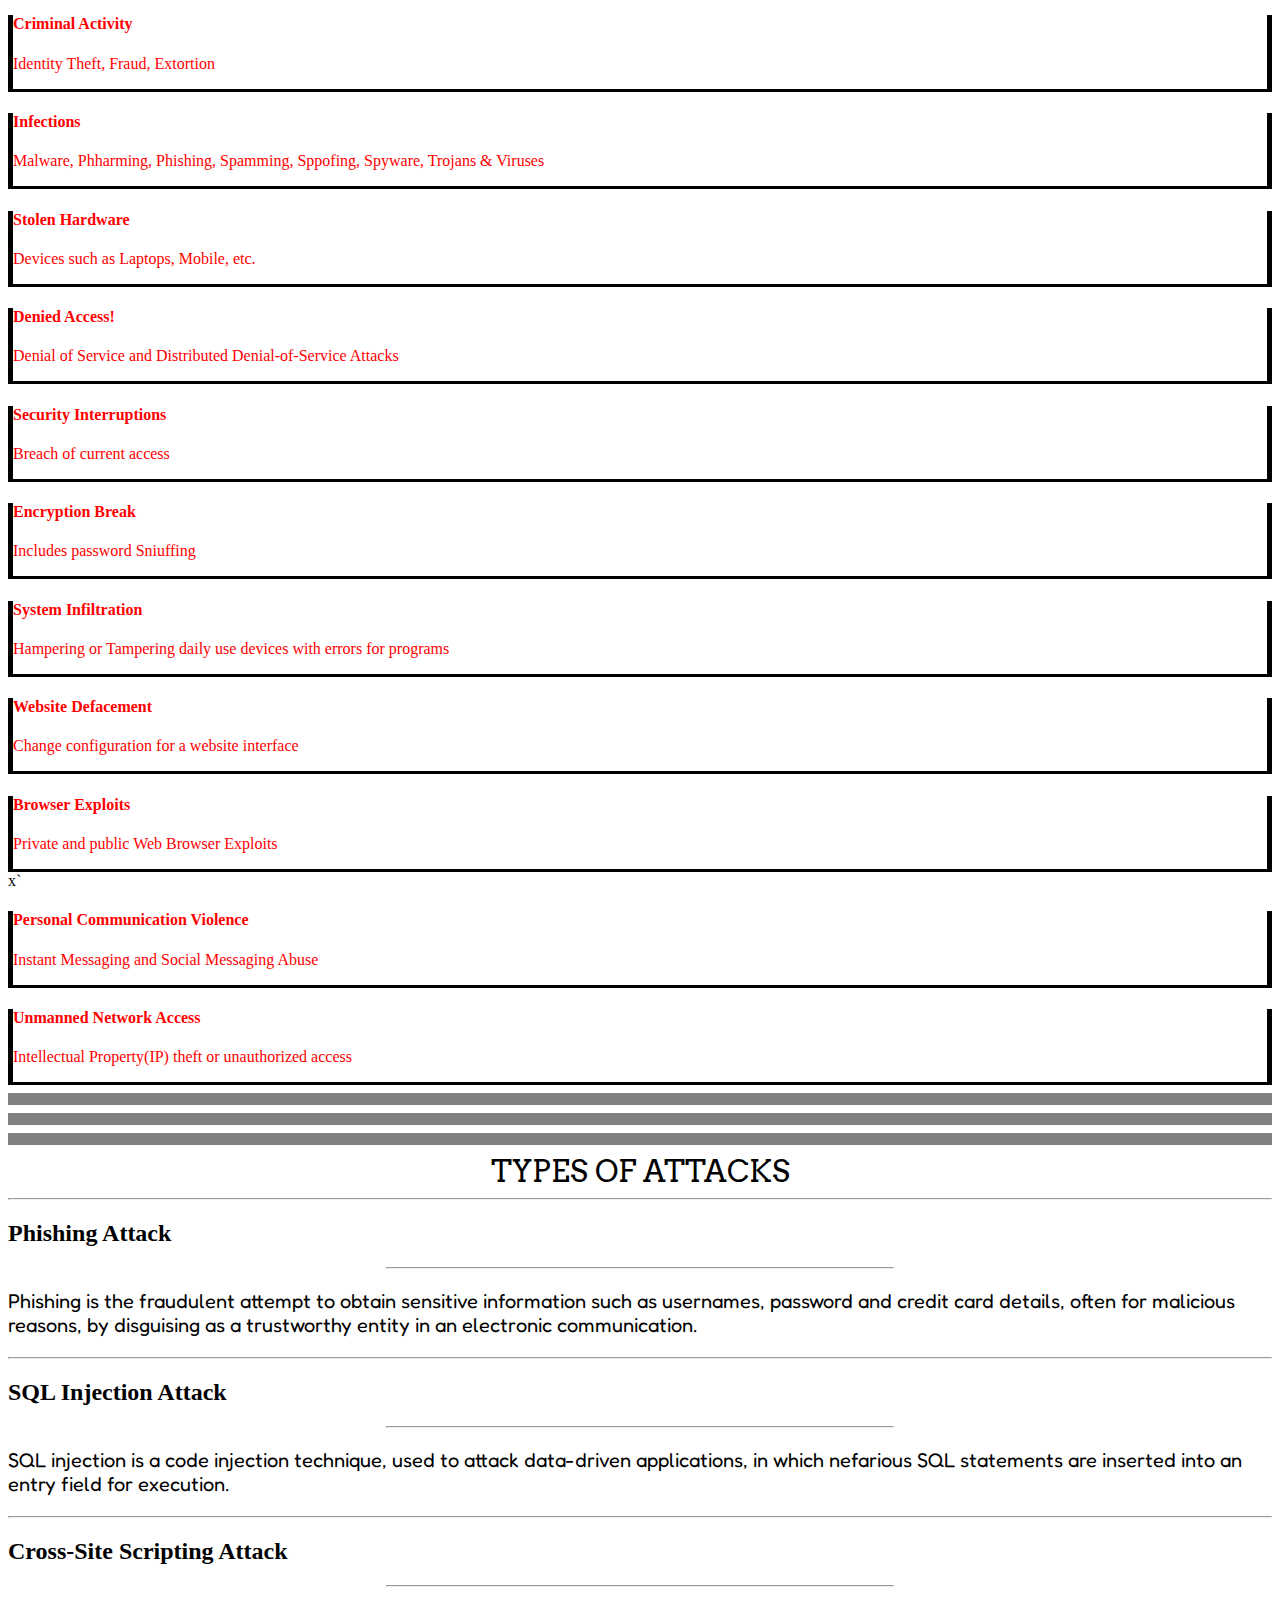
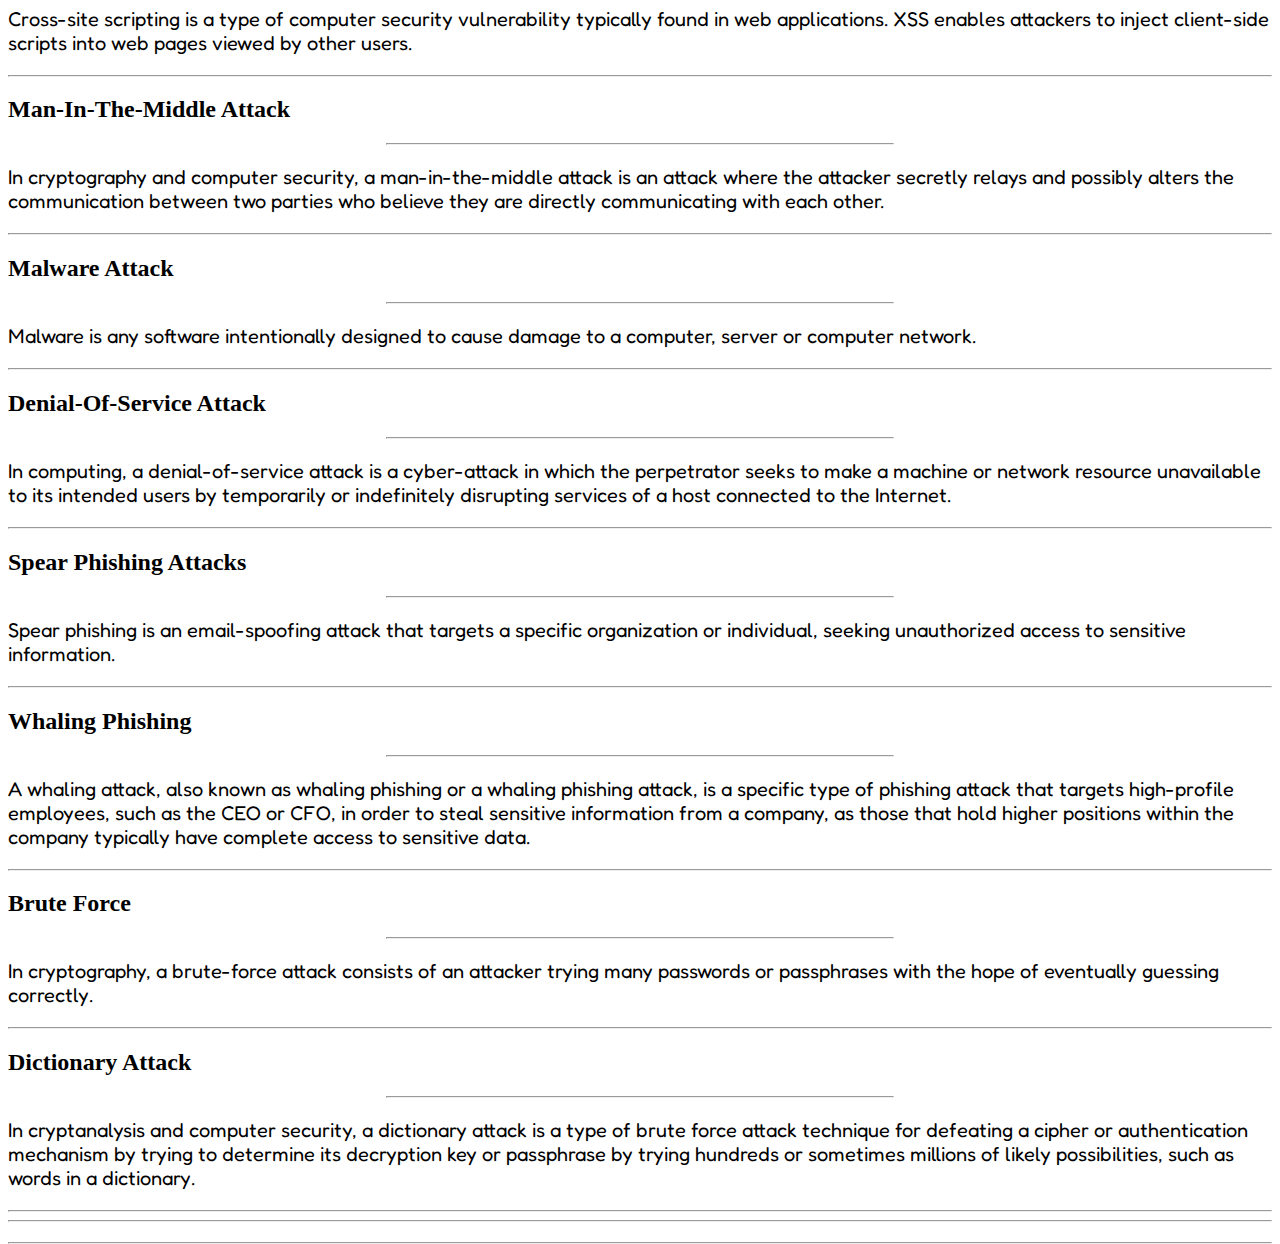
==== commit 29b092d8: "Added scroll feature(using JQuery) to index(navlink)" ====
--- a/index.html
+++ b/index.html
@@ -22,6 +22,7 @@
     <link href="https://fonts.googleapis.com/css?family=Chicle" rel="stylesheet">
     <link href="https://fonts.googleapis.com/css?family=Anton" rel="stylesheet">
     <link href="https://fonts.googleapis.com/css?family=Arvo" rel="stylesheet">
+    <link href="https://fonts.googleapis.com/css?family=Fredoka+One" rel="stylesheet">
 
 
 
@@ -46,40 +47,39 @@
 
                 <!-- Links -->
                 <ul class="navbar-nav mr-auto">
-                    <li class="nav-item active">
-                        <a class="nav-link" href="#">Attacks
-                            <span class="sr-only">(current)</span>
+                    <li class="nav-item">
+                        <a class="nav-link" href="#mainintro">What is Cyber Attack?
                         </a>
                     </li>
                     <li class="nav-item">
-                        <a class="nav-link" href="#phishing">Phishing</a>
-                    </li>
-                    <li class="nav-item">
-                        <a class="nav-link" href="#sqlinjection">SQL Injection</a>
-                    </li>
-                    <li class="nav-item">
-                        <a class="nav-link" href="#crosssite">Cross-Site Scripting</a>
-                    </li>
-                    <li class="nav-item">
-                        <a class="nav-link" href="#maninmiddle">Man-in-Middle</a>
-                    </li>
-                    <li class="nav-item">
-                        <a class="nav-link" href="#malware">Malware</a>
-                    </li>
-                    <li class="nav-item">
-                        <a class="nav-link" href="#denialofservice">Denial-of-Service</a>
-                    </li>
-                    <li class="nav-item">
-                        <a class="nav-link" href="#spear">Spear Phishing</a>
-                    </li>
-                    <li class="nav-item">
-                        <a class="nav-link" href="#whaling">Whaling Phishing</a>
-                    </li>
-                    <li class="nav-item">
-                        <a class="nav-link" href="#bruteforce">Brute Force</a>
-                    </li>
-                    <li class="nav-item">
-                        <a class="nav-link" href="#dictionary">Dictionary</a>
+                        <a class="nav-link tryphishing" href="#phishing">Phishing</a>
+                    </li>
+                    <li class="nav-item">
+                        <a class="nav-link trysinjection" href="#sqlinjection">SQL Injection</a>
+                    </li>
+                    <li class="nav-item">
+                        <a class="nav-link trycrosssite" href="#crosssite">Cross-Site Scripting</a>
+                    </li>
+                    <li class="nav-item">
+                        <a class="nav-link trymiddleman" href="#maninmiddle">Man-in-Middle</a>
+                    </li>
+                    <li class="nav-item">
+                        <a class="nav-link trymalware" href="#malware">Malware</a>
+                    </li>
+                    <li class="nav-item">
+                        <a class="nav-link tryservicedenial" href="#denialofservice">Denial-of-Service</a>
+                    </li>
+                    <li class="nav-item">
+                        <a class="nav-link tryspear" href="#spear">Spear Phishing</a>
+                    </li>
+                    <li class="nav-item">
+                        <a class="nav-link trywhaling" href="#whaling">Whaling Phishing</a>
+                    </li>
+                    <li class="nav-item">
+                        <a class="nav-link trybrute" href="#bruteforce">Brute Force</a>
+                    </li>
+                    <li class="nav-item">
+                        <a class="nav-link trydictionary" href="#dictionary">Dictionary</a>
                     </li>
                 </ul>
                 <!-- Collapsible content -->
@@ -179,7 +179,7 @@
             <hr class="my-5">
 
            <!--Section: Examples-->
-            <section id="examples" class="text-center">
+            <section id="mainintro" class="text-center">
 
                 <!-- Heading -->
                 <h2 class="mb-5 font-weight-bold">WHAT EXACTLY IS A CYBER ATTACK...???</h2>
@@ -264,7 +264,7 @@
                         <h4 class="my-4 font-weight-bold">Browser Exploits</h4>
                         <p class="grey-text">Private and public Web Browser Exploits</p>
                     </div>
-                    <!--Grid column-->
+                    <!--Grid column-->x`
 
                     <!--Grid column-->
                     <div class="col-lg-4 col-md-6 mb-4 bgcol1 bord1">
@@ -302,9 +302,10 @@
 
                 <!-- Heading -->
                 <h2 class="mb-5 font-weight-bold" style="text-align: left;">Phishing Attack</h2>
-
-                
-
+                <hr class="horiz1">
+                <p class="defn">Phishing is the fraudulent attempt to obtain sensitive information such as usernames, password and credit card details, often for malicious reasons, by disguising as a trustworthy entity in an electronic communication.</p>
+                
+                <hr />
             </section>
             <!--Section: Examples-->
 
@@ -313,9 +314,10 @@
 
                 <!-- Heading -->
                 <h2 class="mb-5 font-weight-bold" style="text-align: left;">SQL Injection Attack</h2>
-
-                
-
+                <hr class="horiz1">
+                <p class="defn">SQL injection is a code injection technique, used to attack data-driven applications, in which nefarious SQL statements are inserted into an entry field for execution.</p>
+                
+                <hr />
             </section>
             <!--Section: Examples-->
 
@@ -324,9 +326,10 @@
 
                 <!-- Heading -->
                 <h2 class="mb-5 font-weight-bold" style="text-align: left;">Cross-Site Scripting Attack</h2>
-
-                
-
+                <hr class="horiz1">
+                <p class="defn">Cross-site scripting is a type of computer security vulnerability typically found in web applications. XSS enables attackers to inject client-side scripts into web pages viewed by other users.</p>
+                
+                <hr />
             </section>
             <!--Section: Examples-->
 
@@ -335,9 +338,10 @@
 
                 <!-- Heading -->
                 <h2 class="mb-5 font-weight-bold" style="text-align: left;">Man-In-The-Middle Attack</h2>
-
-                
-
+                <hr class="horiz1">
+                <p class="defn">In cryptography and computer security, a man-in-the-middle attack is an attack where the attacker secretly relays and possibly alters the communication between two parties who believe they are directly communicating with each other.</p>
+                
+                <hr />
             </section>
             <!--Section: Examples-->
 
@@ -346,9 +350,10 @@
 
                 <!-- Heading -->
                 <h2 class="mb-5 font-weight-bold" style="text-align: left;">Malware Attack</h2>
-
-                
-
+                <hr class="horiz1">
+                <p class="defn">Malware is any software intentionally designed to cause damage to a computer, server or computer network.</p>
+                
+                <hr />
             </section>
             <!--Section: Examples-->
 
@@ -357,9 +362,10 @@
 
                 <!-- Heading -->
                 <h2 class="mb-5 font-weight-bold" style="text-align: left;">Denial-Of-Service Attack</h2>
-
-                
-
+                <hr class="horiz1">
+                <p class="defn">In computing, a denial-of-service attack is a cyber-attack in which the perpetrator seeks to make a machine or network resource unavailable to its intended users by temporarily or indefinitely disrupting services of a host connected to the Internet.</p>
+                
+                <hr />
             </section>
             <!--Section: Examples-->
 
@@ -368,9 +374,10 @@
 
                 <!-- Heading -->
                 <h2 class="mb-5 font-weight-bold" style="text-align: left;">Spear Phishing Attacks</h2>
-
-                
-
+                <hr class="horiz1">
+                <p class="defn">Spear phishing is an email-spoofing attack that targets a specific organization or individual, seeking unauthorized access to sensitive information.</p>
+                
+                <hr />
             </section>
             <!--Section: Examples-->
 
@@ -379,9 +386,10 @@
 
                 <!-- Heading -->
                 <h2 class="mb-5 font-weight-bold" style="text-align: left;">Whaling Phishing</h2>
-
-                
-
+                <hr class="horiz1">
+                <p class="defn">A whaling attack, also known as whaling phishing or a whaling phishing attack, is a specific type of phishing attack that targets high-profile employees, such as the CEO or CFO, in order to steal sensitive information from a company, as those that hold higher positions within the company typically have complete access to sensitive data.</p>
+                
+                <hr />
             </section>
             <!--Section: Examples-->
 
@@ -390,9 +398,10 @@
 
                 <!-- Heading -->
                 <h2 class="mb-5 font-weight-bold" style="text-align: left;">Brute Force</h2>
-
-                
-
+                <hr class="horiz1">
+                <p class="defn">In cryptography, a brute-force attack consists of an attacker trying many passwords or passphrases with the hope of eventually guessing correctly. </p>
+                
+                <hr />
             </section>
             <!--Section: Examples-->
 
@@ -401,9 +410,10 @@
 
                 <!-- Heading -->
                 <h2 class="mb-5 font-weight-bold" style="text-align: left;">Dictionary Attack</h2>
-
-                
-
+                <hr class="horiz1">
+                <p class="defn">In cryptanalysis and computer security, a dictionary attack is a type of brute force attack technique for defeating a cipher or authentication mechanism by trying to determine its decryption key or passphrase by trying hundreds or sometimes millions of likely possibilities, such as words in a dictionary.</p>
+                
+                <hr />
             </section>
             <!--Section: Examples-->
 
@@ -533,6 +543,9 @@
     <!-- MDB core JavaScript -->
     <script type="text/javascript" src="js/mdb.min.js"></script>
 
+    <!-- Local javascript(navigation bar) -->
+    <script type="text/javascript" src="js/navlink.js"></script>
+
 
     <!-- Script for Redirection on same page -->
     <script type="text/javascript">
--- a/css/style.css
+++ b/css/style.css
@@ -3,6 +3,7 @@
 	border: 2px dotted #1B6EC5;
 	margin: 2px;
 	height: 100%;
+	box-shadow: 5px 2px 2px grey;
 }
 
 html,
@@ -47,6 +48,7 @@
 .bord1 {
 	border-left: 5px solid black;
 	border-right: 5px solid black;
+	border-bottom: 3px solid black;
 }
 
 .bolder1 {
@@ -57,4 +59,13 @@
 	font: 30px Bold;
 	text-align: center;
 	font-family: 'Arvo', serif;
-}+}
+
+.defn {
+	font: 20px Bold;
+	font-family: 'Fredoka One', cursive;
+}
+
+.horiz1 {
+	width: 40%;
+}
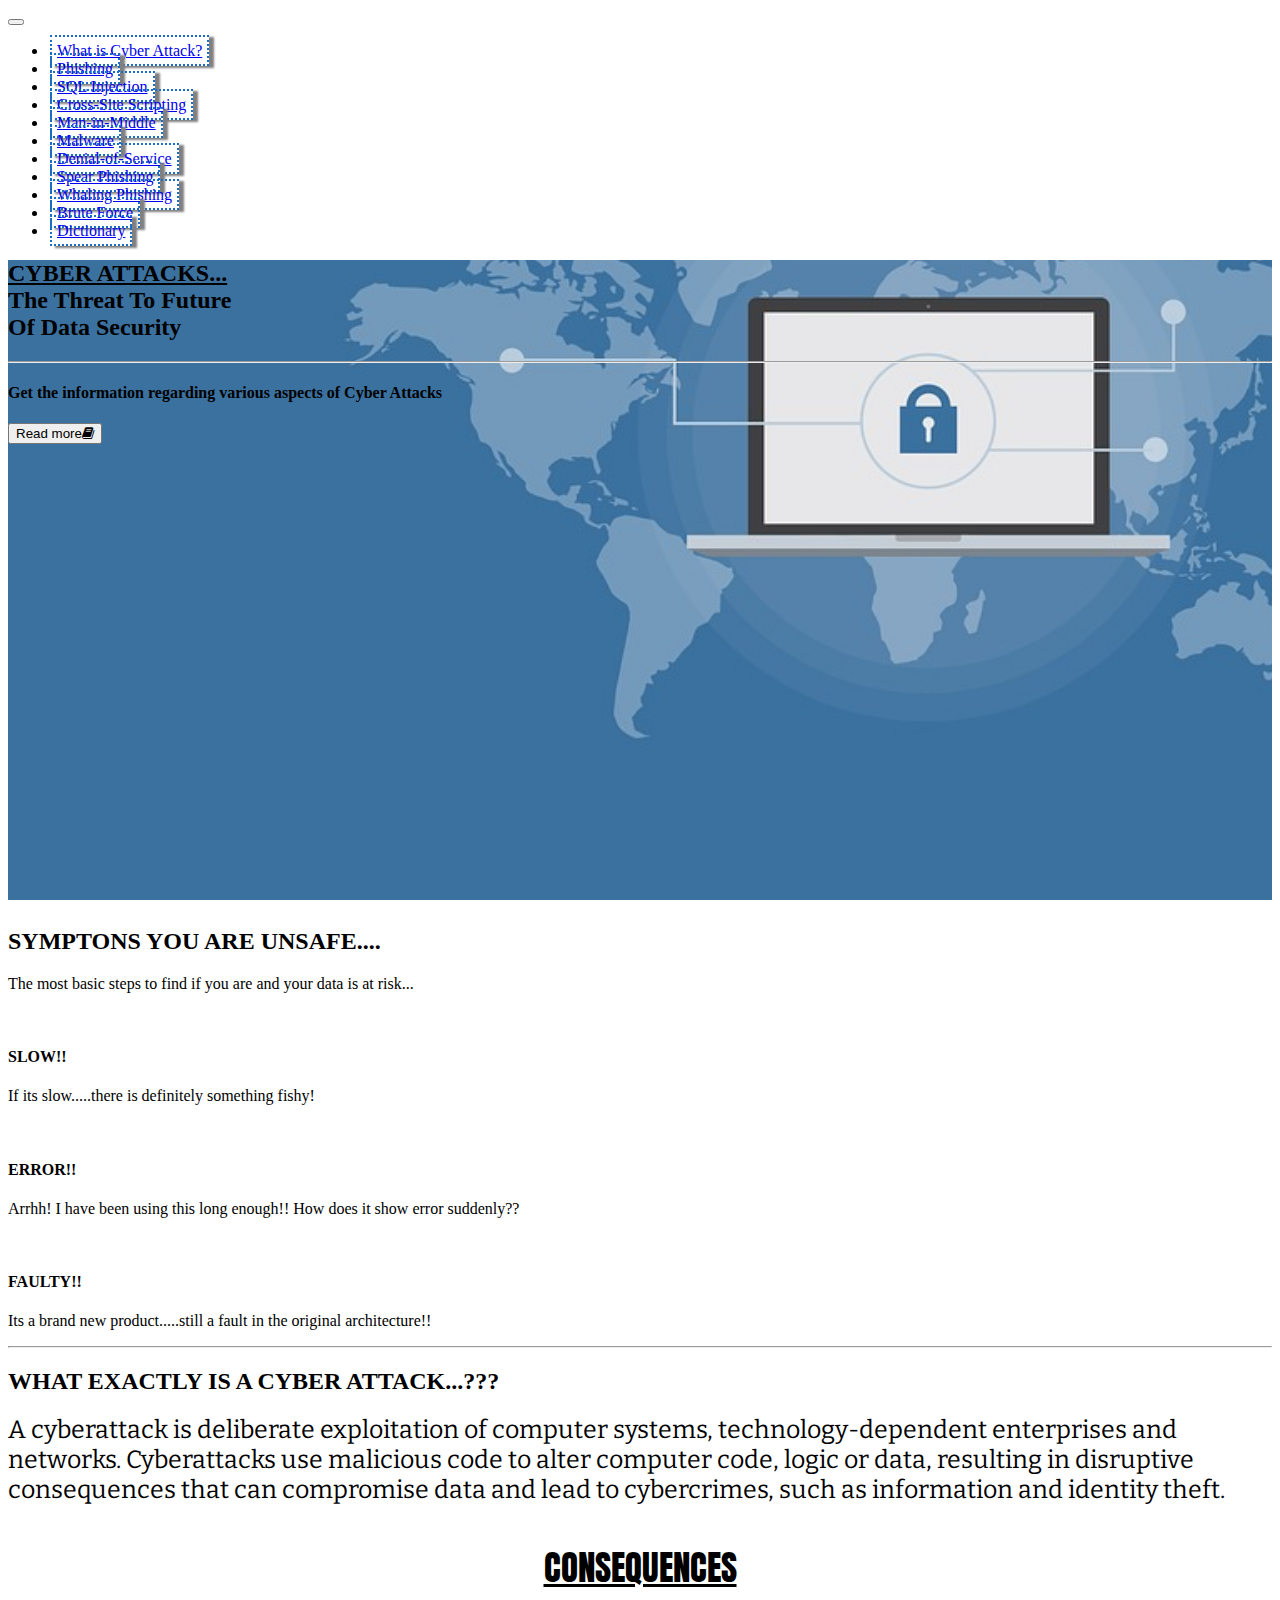
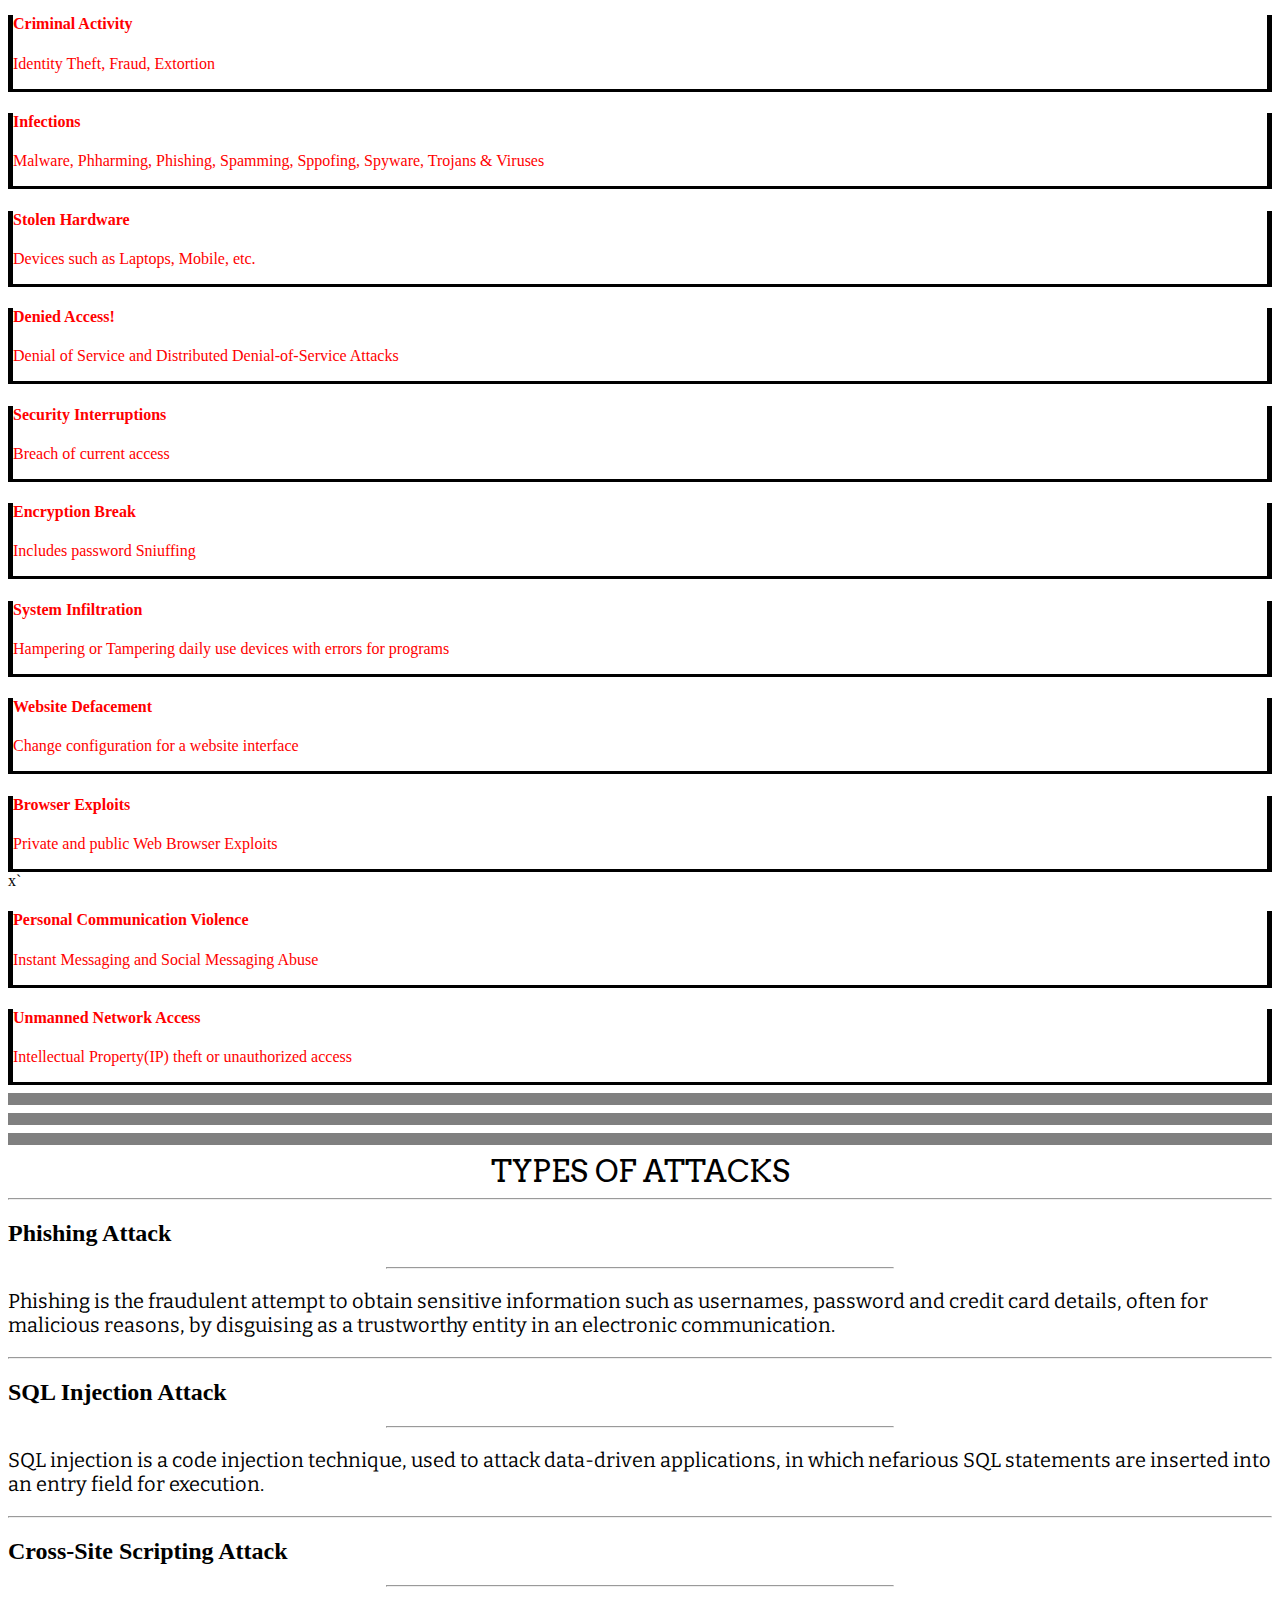
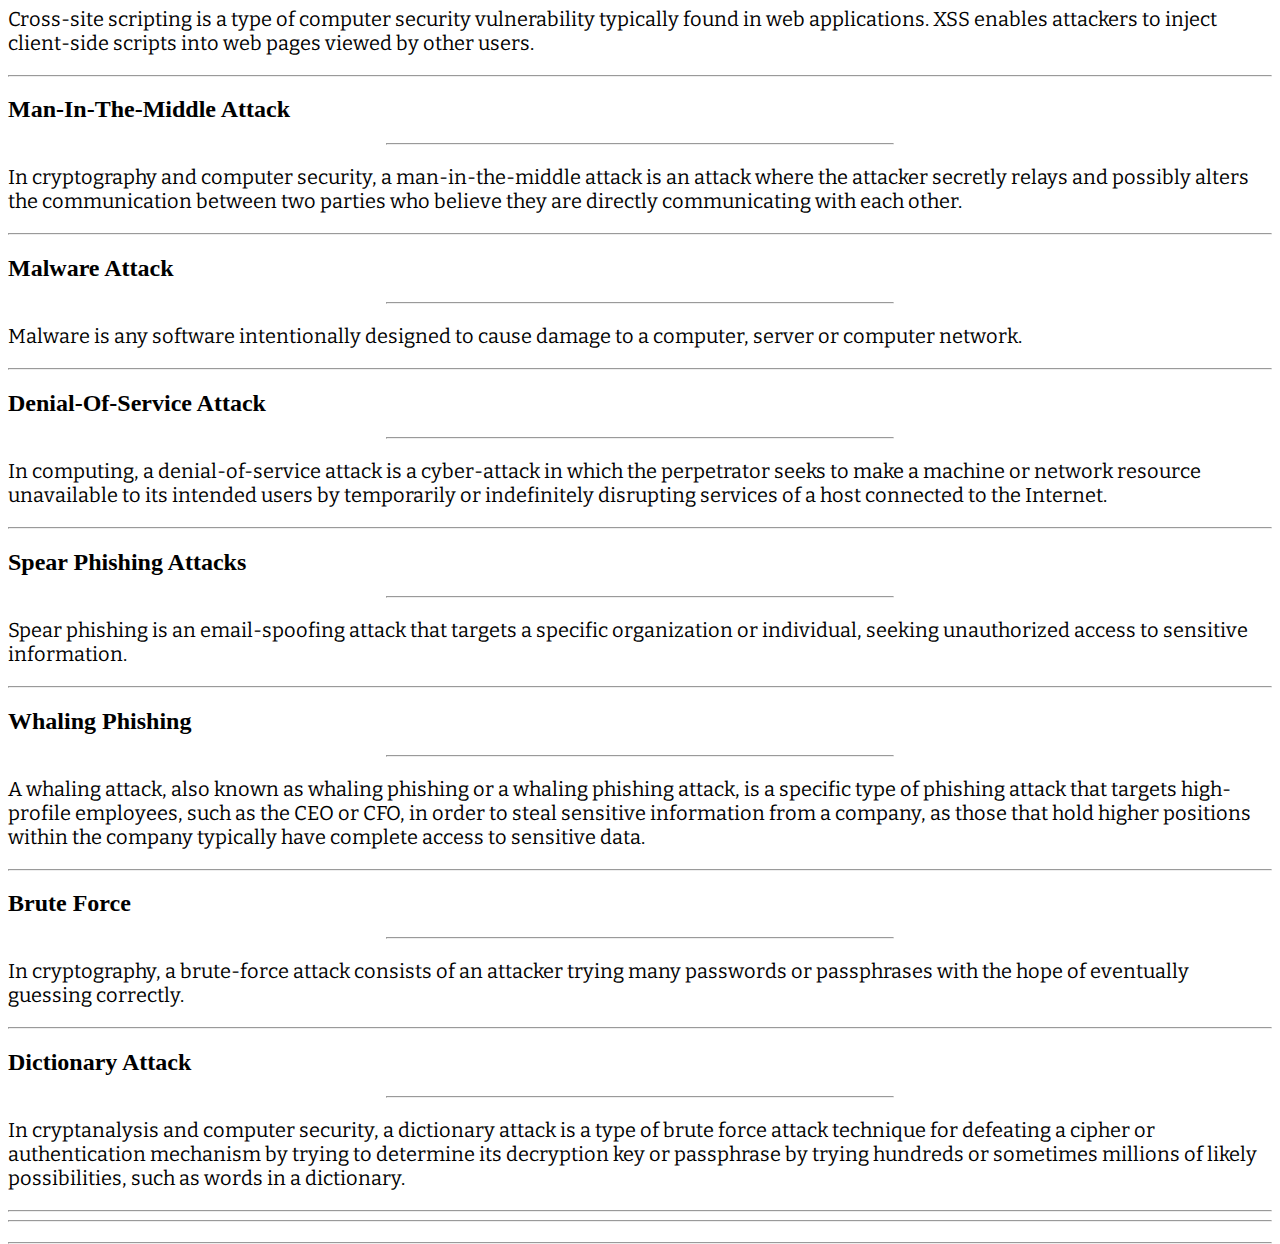
==== commit 89b9433f: "Changed eye-distracting fonts" ====
--- a/index.html
+++ b/index.html
@@ -23,6 +23,7 @@
     <link href="https://fonts.googleapis.com/css?family=Anton" rel="stylesheet">
     <link href="https://fonts.googleapis.com/css?family=Arvo" rel="stylesheet">
     <link href="https://fonts.googleapis.com/css?family=Fredoka+One" rel="stylesheet">
+    <link href="https://fonts.googleapis.com/css?family=Bitter" rel="stylesheet">
 
 
 
@@ -523,12 +524,6 @@
 
     </footer>
     <!--Footer-->
-
-
-
-
-
-
 
 
 
--- a/css/style.css
+++ b/css/style.css
@@ -32,7 +32,7 @@
 
 .new-self {
 	font: 25px Bold;
-	font-family: 'Chicle', sans-serif;
+	font-family: 'Bitter', sans-serif;
 }
 
 .each-heading {
@@ -63,7 +63,7 @@
 
 .defn {
 	font: 20px Bold;
-	font-family: 'Fredoka One', cursive;
+	font-family: 'Bitter', cursive;
 }
 
 .horiz1 {
